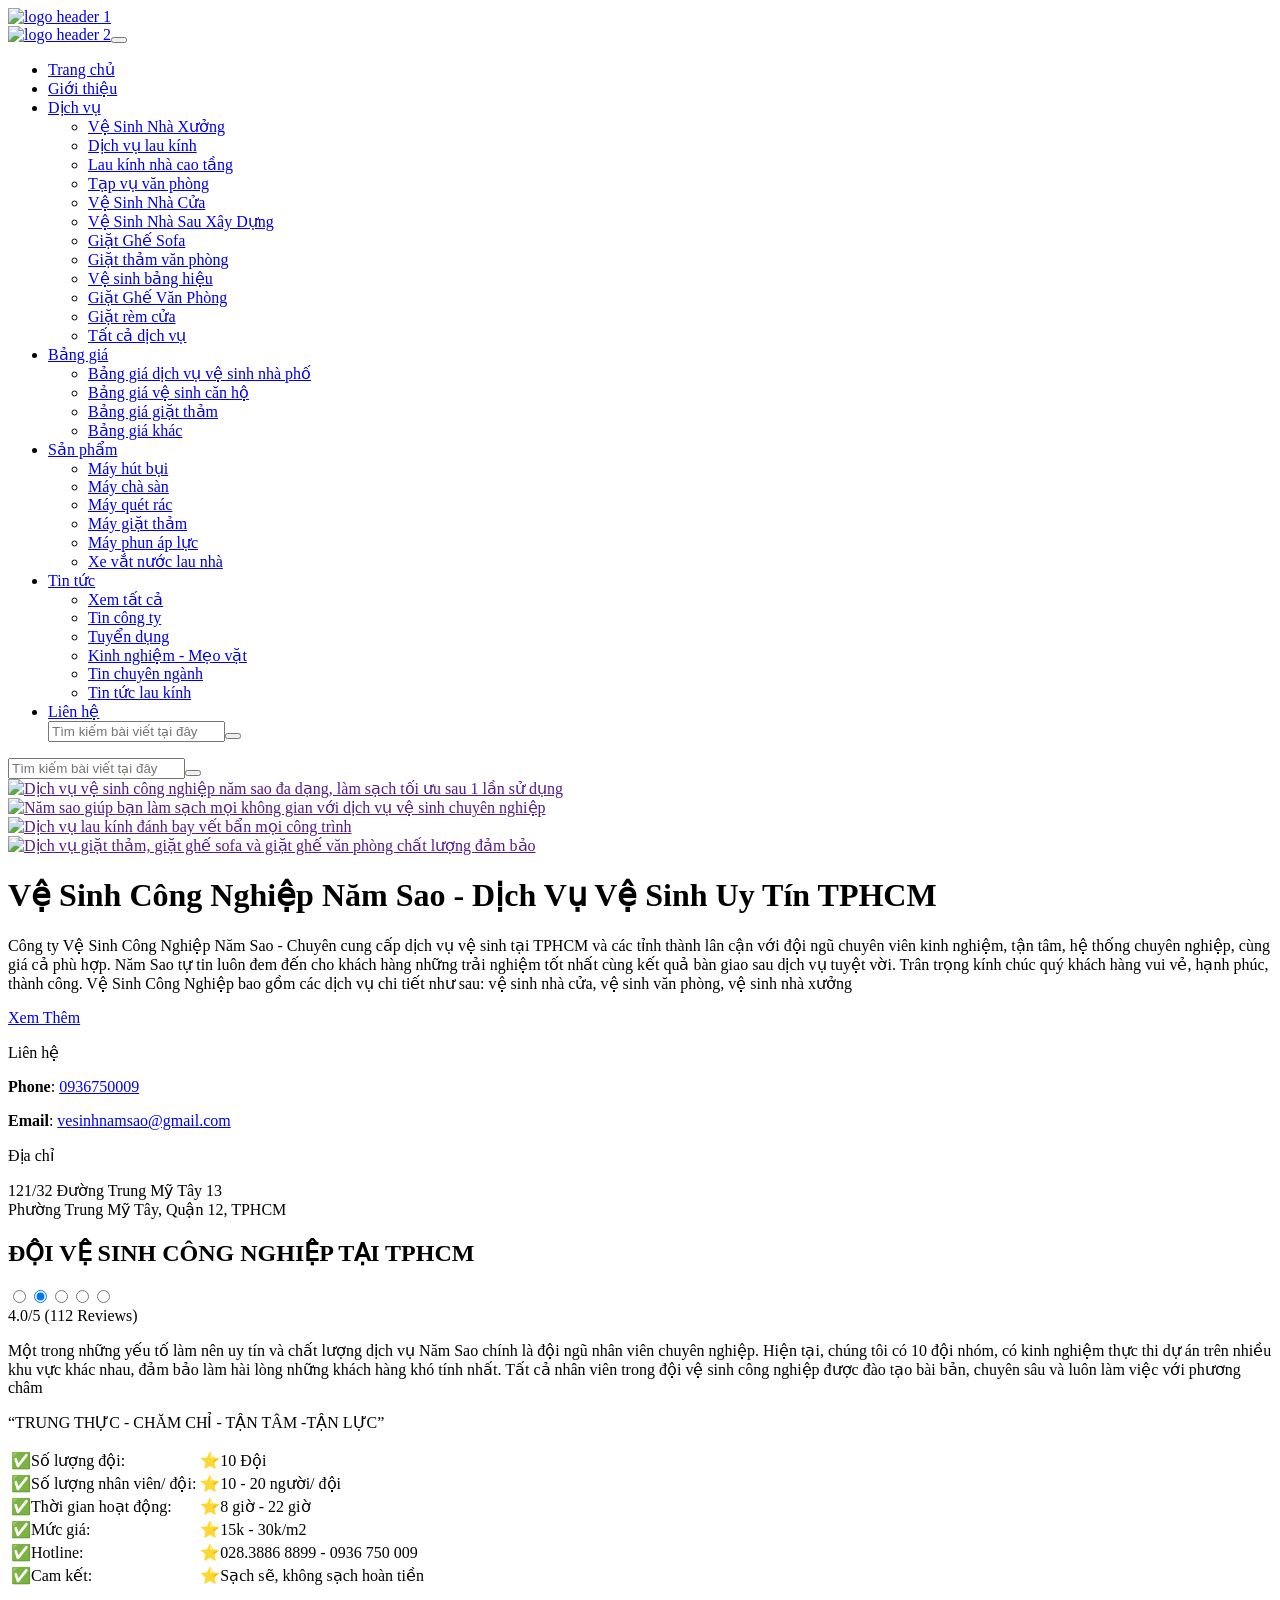
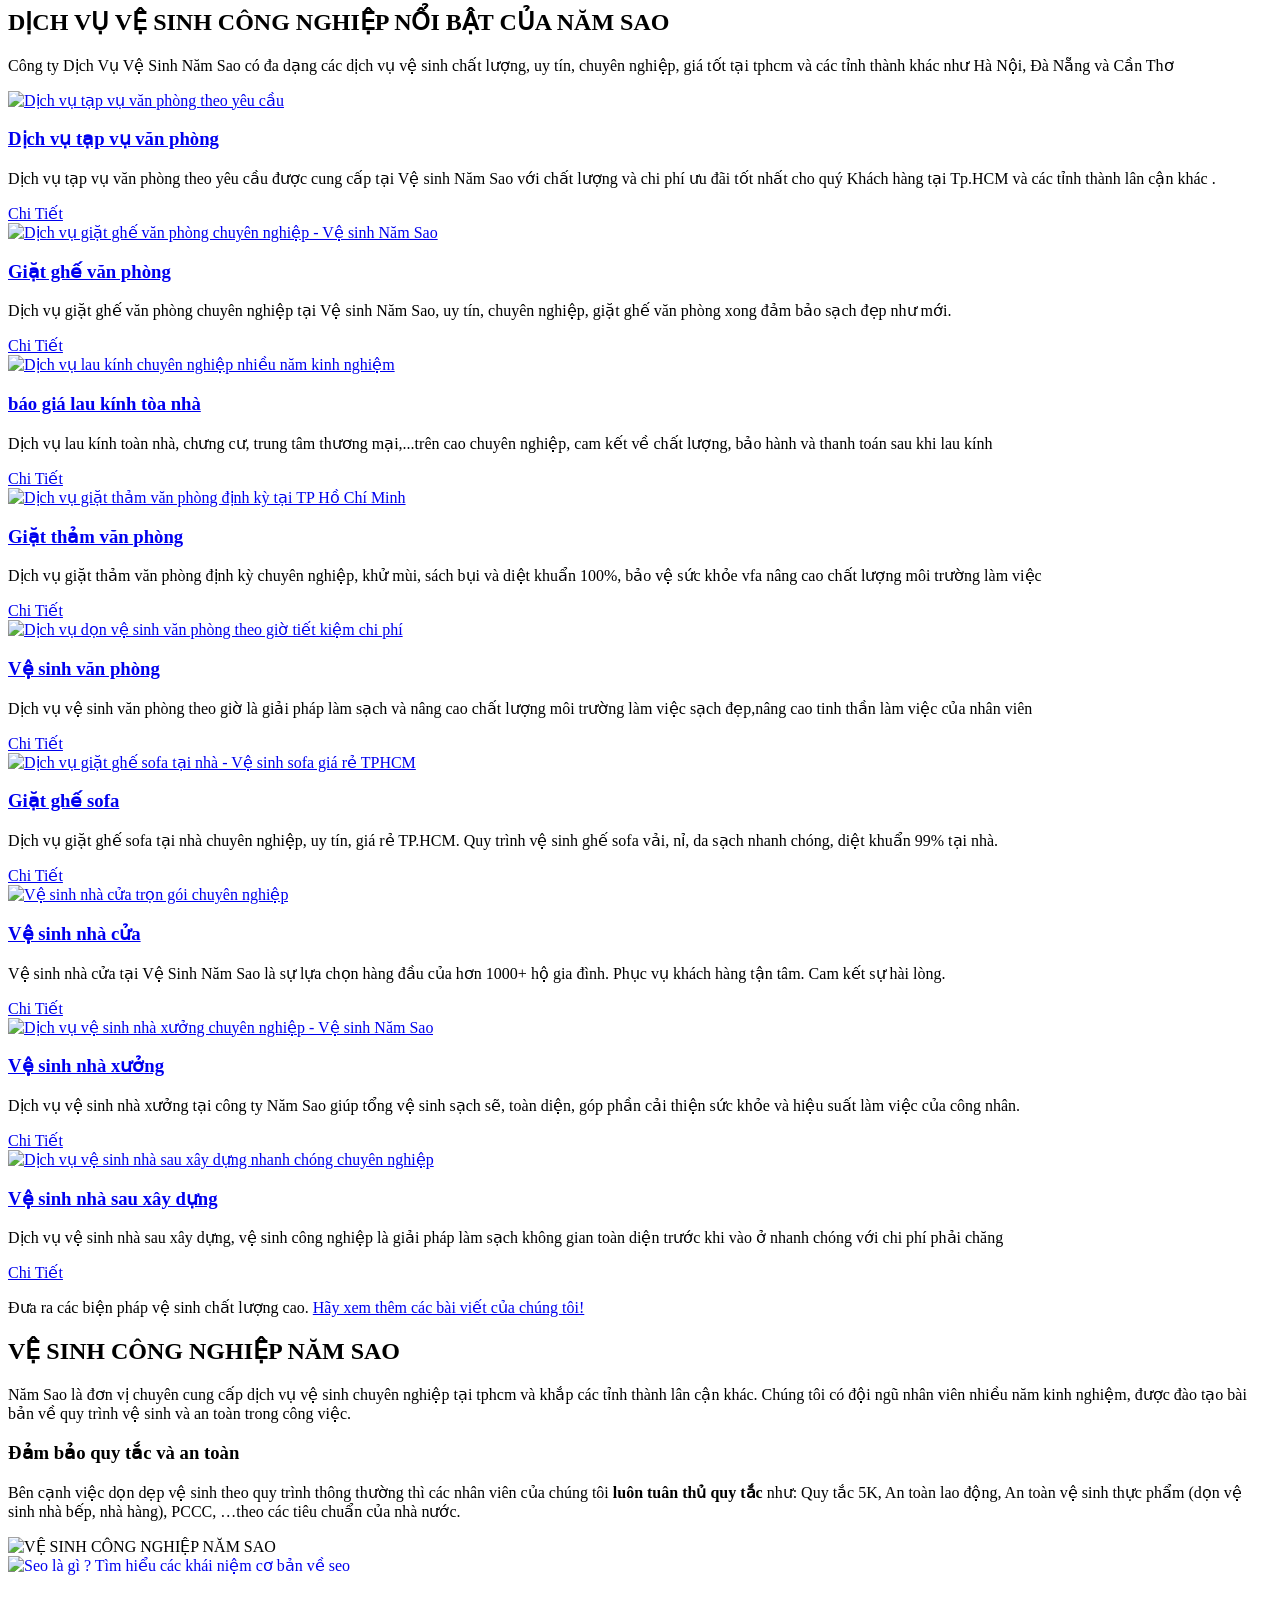
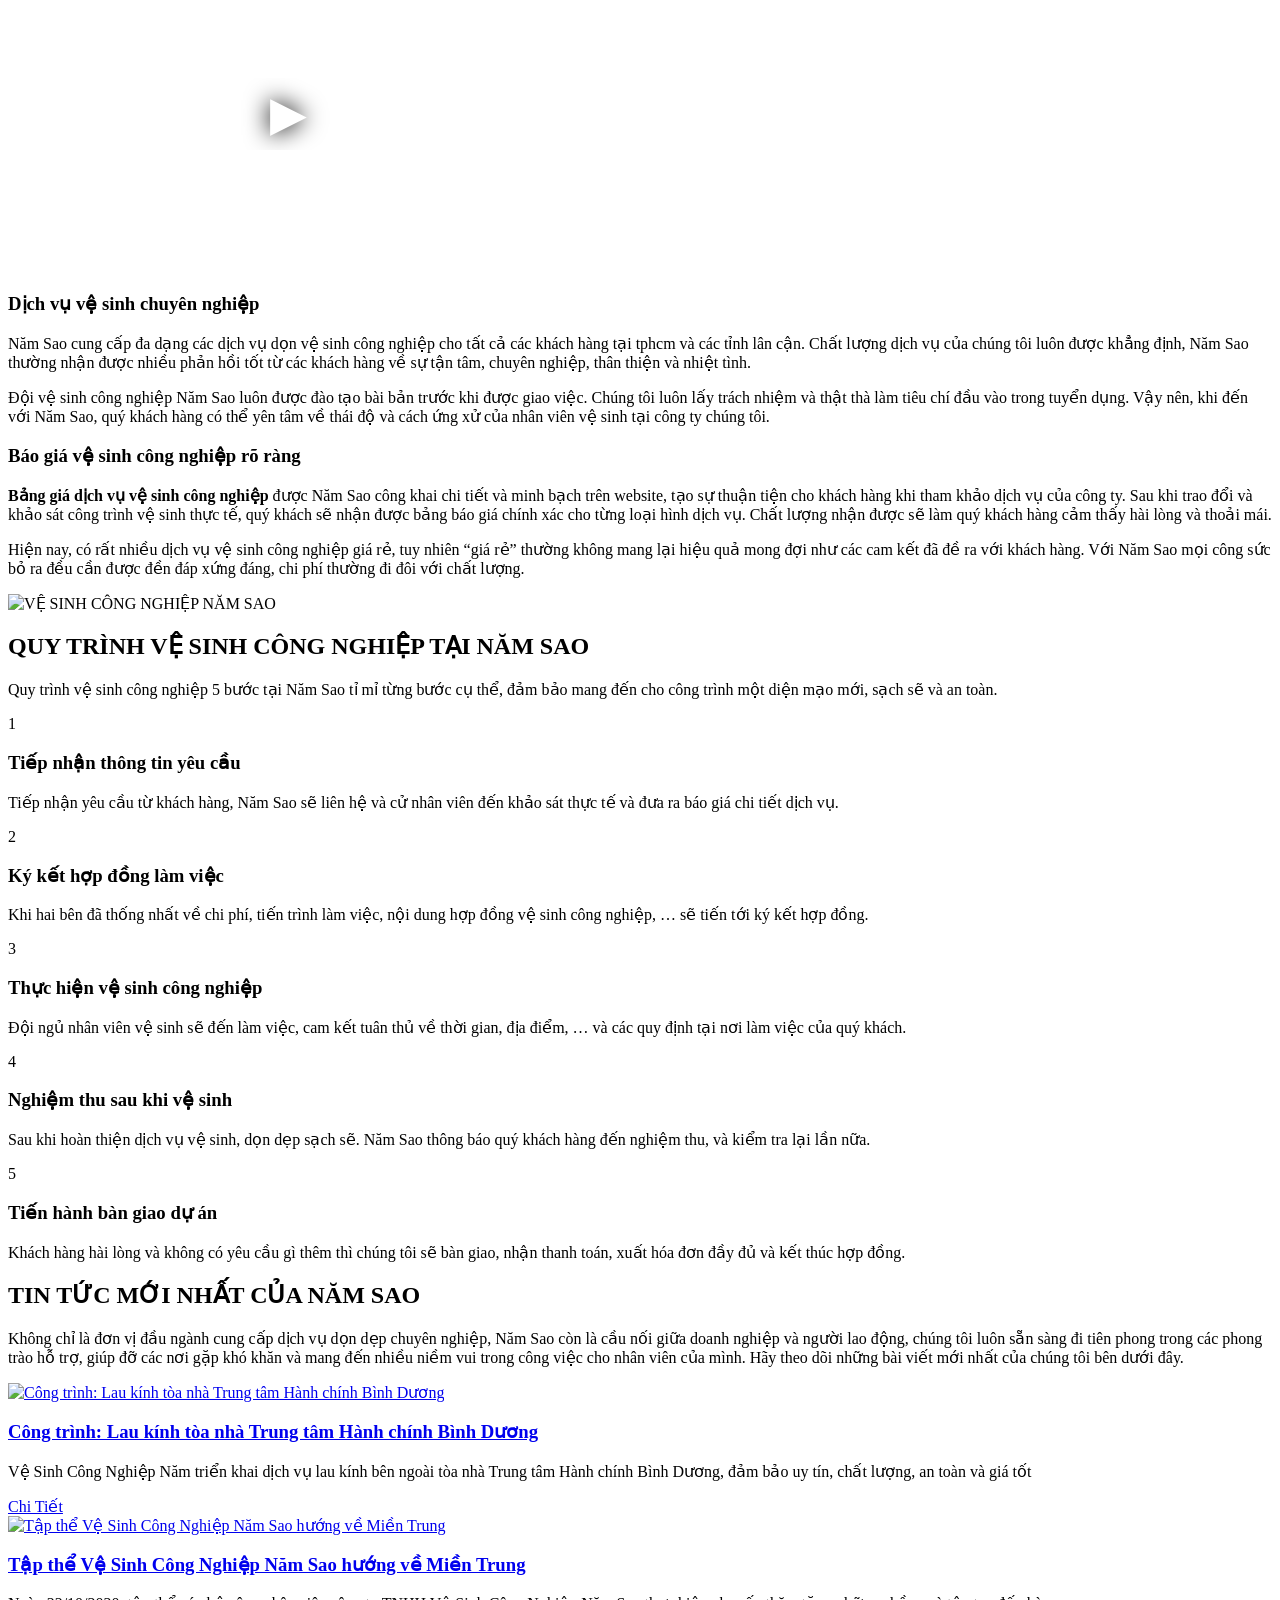
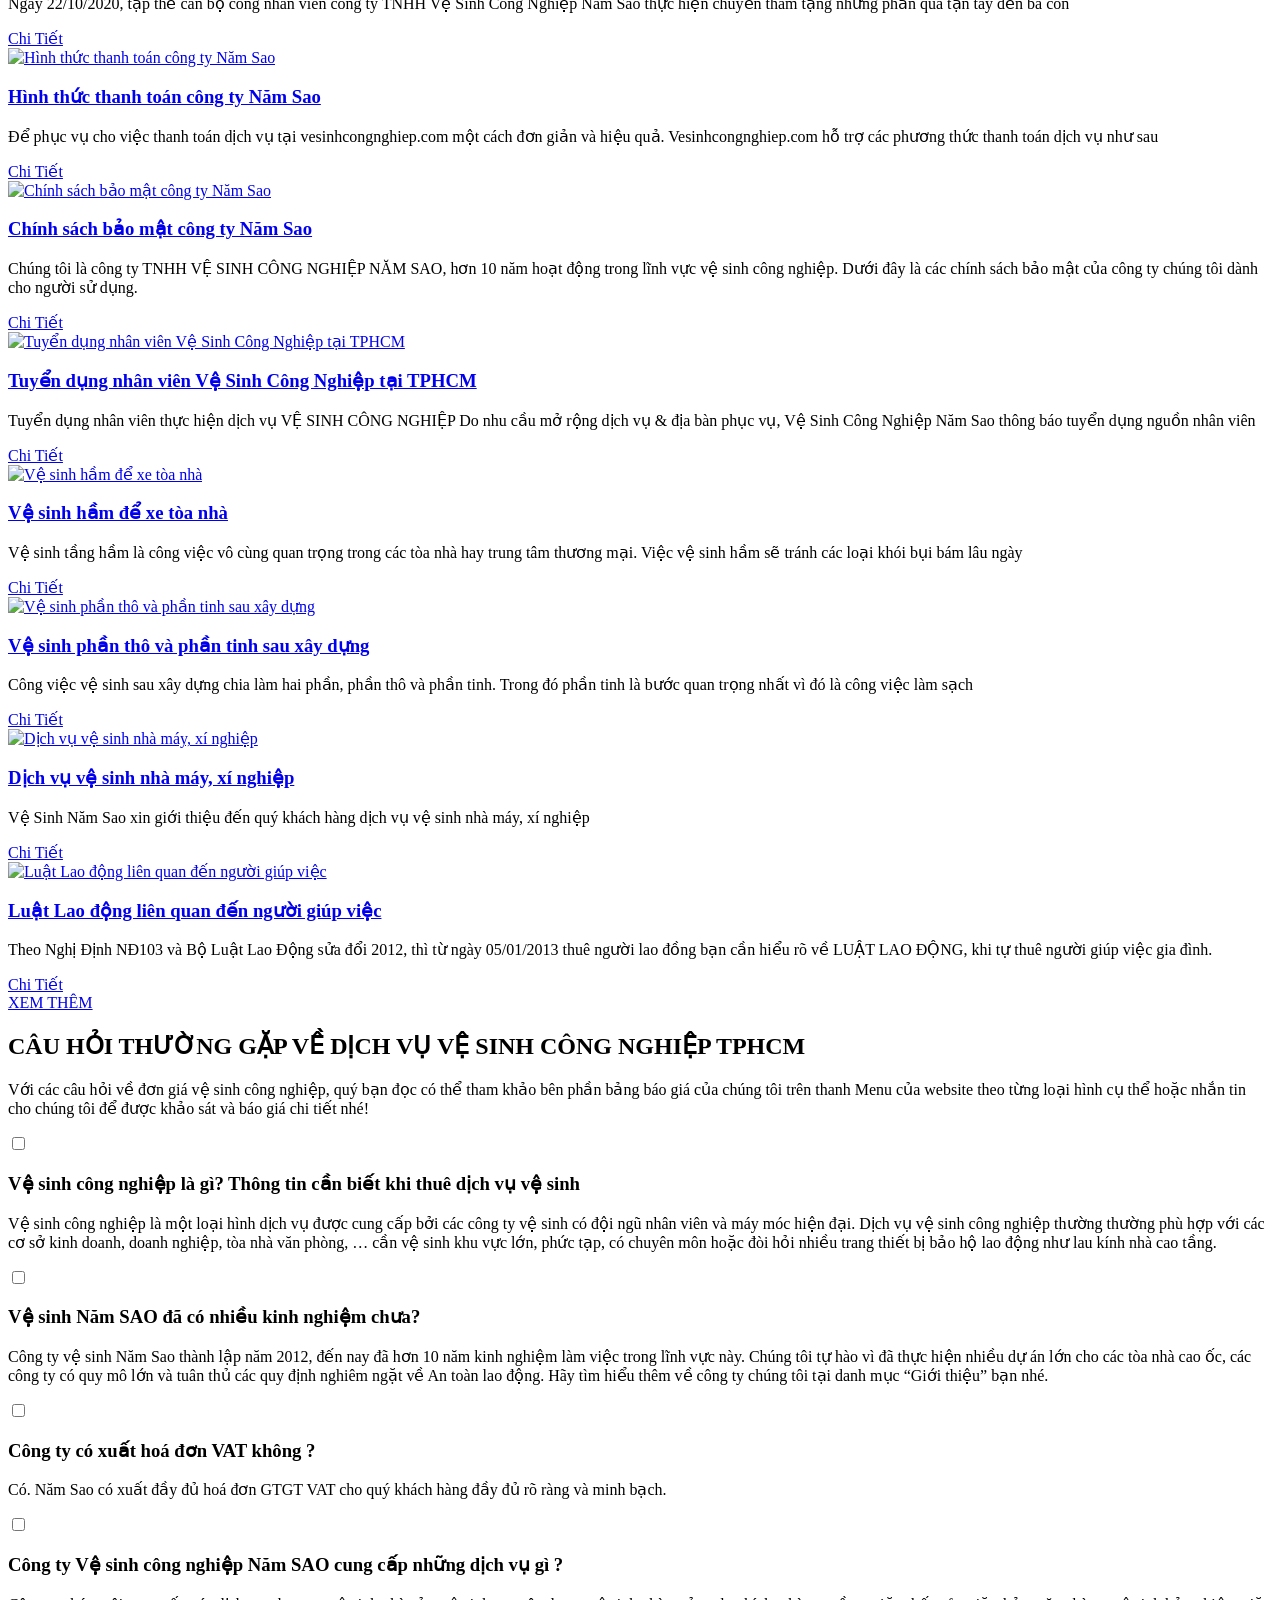
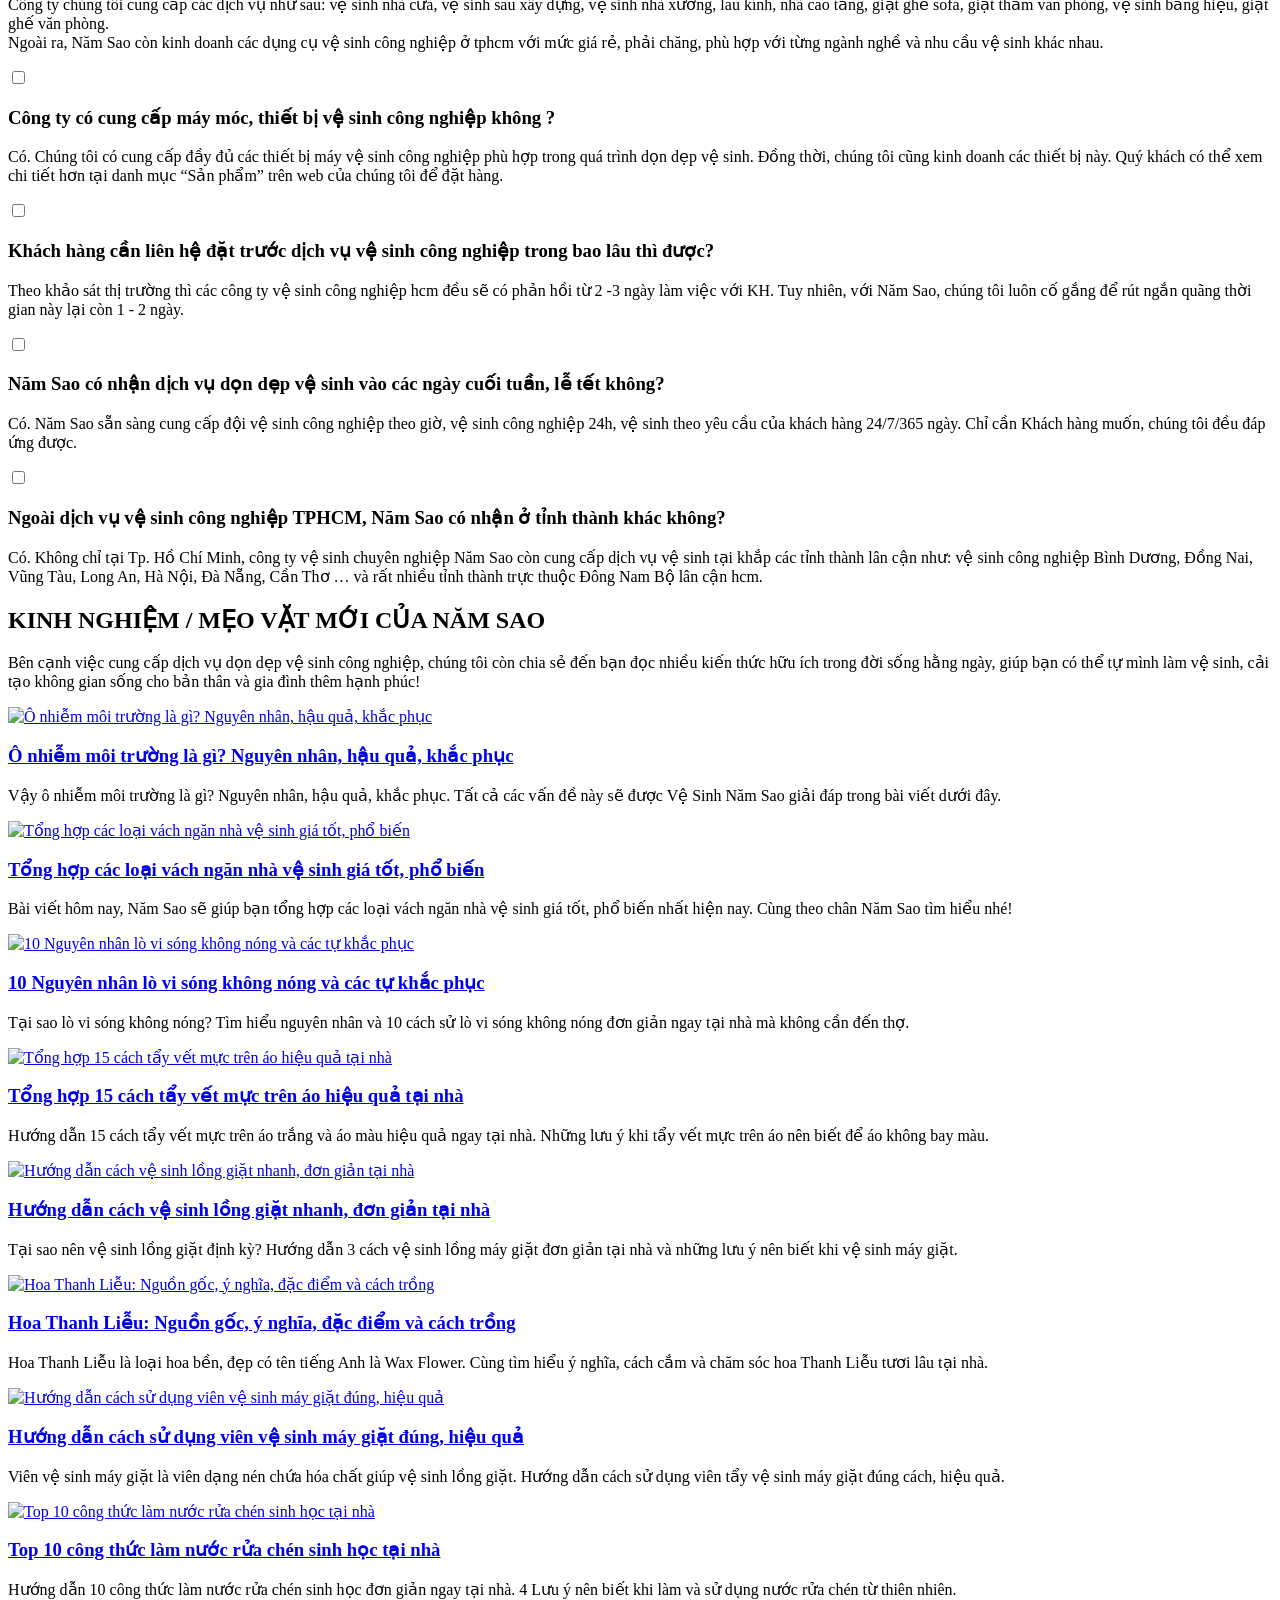
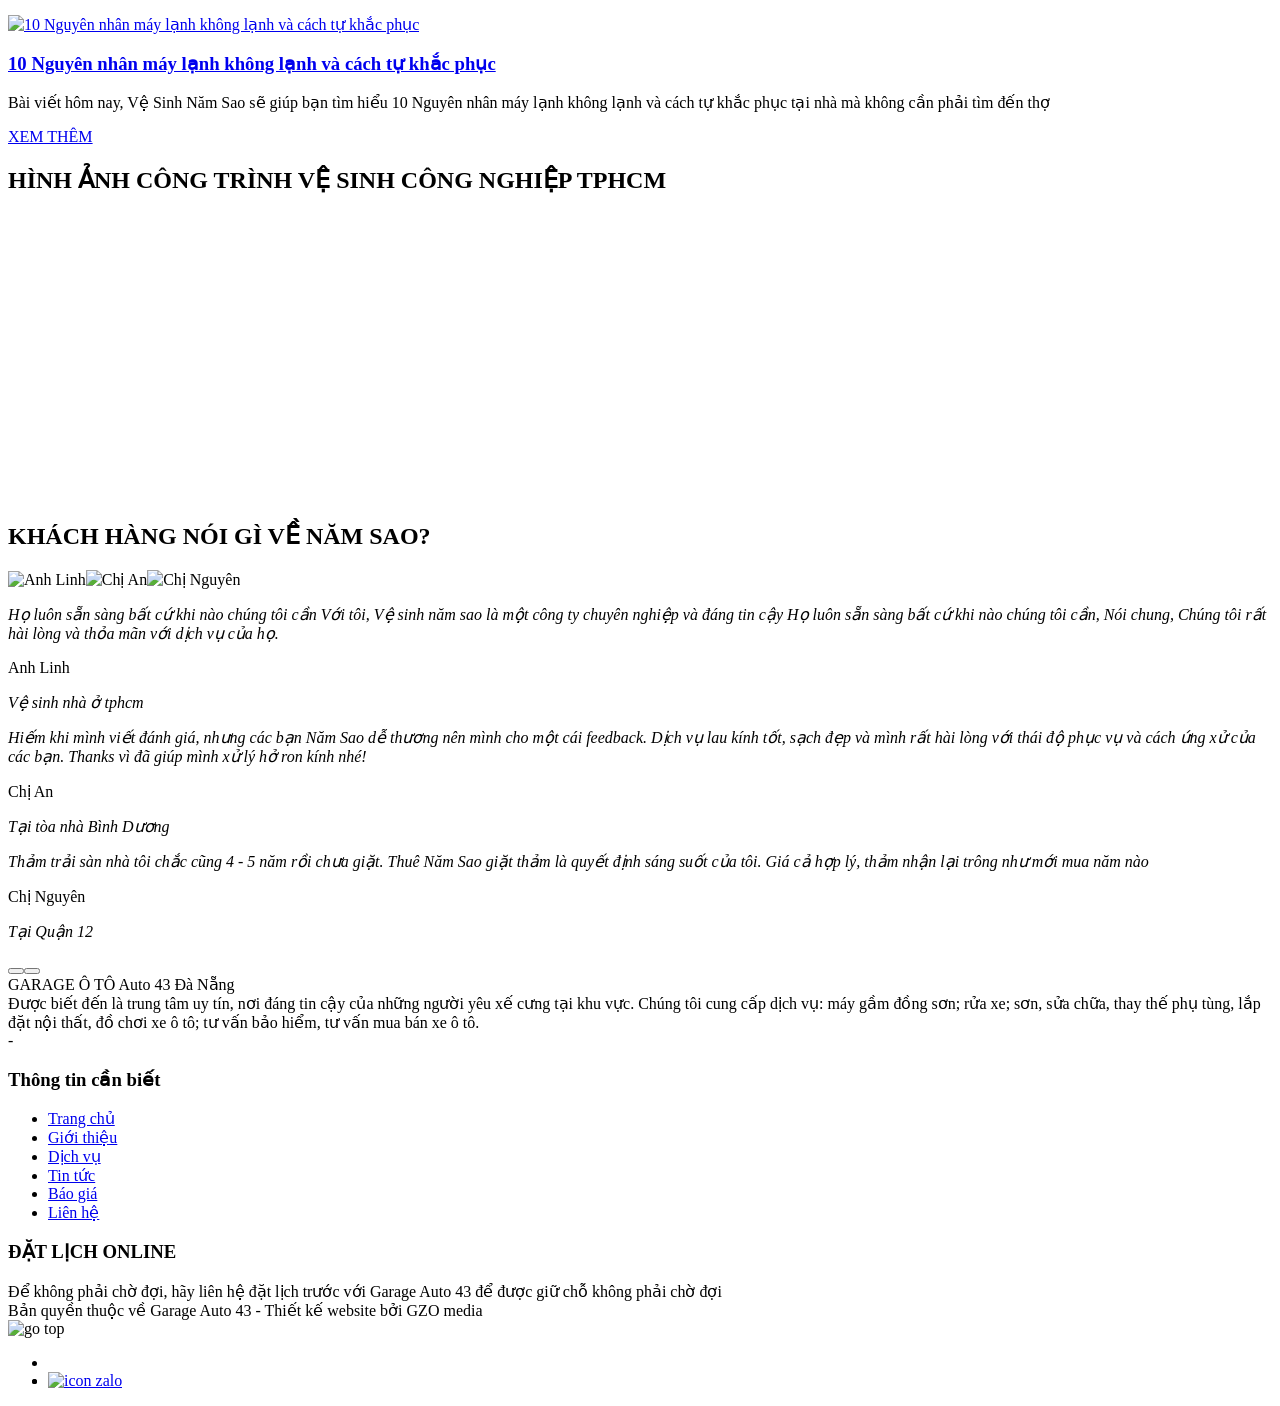
==== index.html @ af7a4d39 "commit" ====
<!DOCTYPE html>
<html xmlns="http://www.w3.org/1999/xhtml" xml:lang="vi-vn" lang="vi-vn">
  <head>
    <meta charset="UTF-8" />
    <title>Vệ Sinh Công Nghiệp Năm Sao - Dịch Vụ Vệ Sinh Uy Tín TPHCM</title>
    <meta http-equiv="X-UA-Compatible" content="IE=edge" />
    <meta
      name="viewport"
      content="width=device-width,initial-scale=1,minimum-scale=1,user-scalable=yes"
    />
    <meta name="author" content="Vệ Sinh Công Nghiệp Năm Sao" />
    <meta
      name="robots"
      content="follow, index, max-snippet:-1, max-video-preview:-1, max-image-preview:large"
    />
    <meta http-equiv="Content-Language" content="vi" />
    <meta
      name="title"
      content="Vệ Sinh Công Nghiệp Năm Sao - Dịch Vụ Vệ Sinh Uy Tín TPHCM"
    />
    <meta
      name="description"
      content="Cung cấp dịch vụ vệ sinh công nghiệp TPHCM. Đến với Năm Sao không chỉ có quy trình dịch vụ 5 bước chuyên nghiệp, giá tốt mà còn được phục vụ tận tâm 24/7."
    />
    <meta
      name="keyword"
      content="vệ sinh công nghiệp,vệ sinh nhà,vệ sinh nhà sau xây dựng,giặt thảm văn phòng,lau kính"
    />
    <meta property="og:locale" content="vi_VN" />
    <meta property="og:url" content="http://localhost:5500/" />
    <meta property="og:type" content="article" />
    <meta
      property="og:title"
      content="Vệ Sinh Công Nghiệp Năm Sao - Dịch Vụ Vệ Sinh Uy Tín TPHCM"
    />
    <meta
      property="og:image"
      content="http://localhost:5500/uploads/files/2020/12/24/vscn-nam-sao-og.jpg"
    />
    <meta
      property="og:image:alt"
      content="Vệ Sinh Công Nghiệp Năm Sao - Dịch Vụ Vệ Sinh Uy Tín TPHCM"
    />
    <meta
      property="og:site_name"
      content="Công Ty TNHH Vệ Sinh Công Nghiệp Năm Sao"
    />
    <meta
      property="og:description"
      content="Cung cấp dịch vụ vệ sinh công nghiệp TPHCM. Đến với Năm Sao không chỉ có quy trình dịch vụ 5 bước chuyên nghiệp, giá tốt mà còn được phục vụ tận tâm 24/7."
    />
    <meta property="fb:app_id" content="1983883078562422" />
    <meta property="fb:page_id" content="2154291581254934" />
    <meta property="og:image:width" content="304" />
    <meta property="og:image:height" content="500" />
    <script type="text/javascript">
      window.mod_pagespeed_start = Number(new Date());
    </script>
    <link rel="canonical" href="http://localhost:5500/" />
    <link rel="amphtml" href="http://localhost:5500/amp" />
    <meta name="twitter:card" content="summary_large_image" />
    <meta
      name="twitter:title"
      content="Vệ Sinh Công Nghiệp Năm Sao - Dịch Vụ Vệ Sinh Uy Tín TPHCM"
    />
    <meta
      name="twitter:description"
      content="Cung cấp dịch vụ vệ sinh công nghiệp TPHCM. Đến với Năm Sao không chỉ có quy trình dịch vụ 5 bước chuyên nghiệp, giá tốt mà còn được phục vụ tận tâm 24/7."
    />
    <meta
      name="twitter:image"
      content="http://localhost:5500/uploads/files/2020/12/24/vscn-nam-sao-og.jpg"
    />
    <meta
      name="bingbot"
      content="index, follow, max-snippet:-1, max-image-preview:large, max-video-preview:-1"
    />
    <meta
      name="google-site-verification"
      content="b9yJYxAIiaESFgPhOkuyjqx79hEbRTpSYWQ3B9Zr-QE"
    />
    <meta
      name="dmca-site-verification"
      content="bEM1Vm9Cckg0a3JnQ3RBTU5KMHN2SGRNUlRKQk1pWFlodEhqTEhka0pIaz01"
    />
    <!--[if lt IE 9
      ]><script src="https://oss.maxcdn.com/libs/html5shiv/3.7.0/html5shiv.js"></script>
      <script src="https://oss.maxcdn.com/libs/respond.js/1.3.0/respond.min.js"></script
    ><![endif]-->
    <link
      rel="stylesheet"
      href="http://localhost:5500/cache/assets/home.min.css"
      data-render="LPTech.Asia"
    />
    <link
      rel="stylesheet"
      href="http://localhost:5500/cache/assets/styles.min.css"
      data-render="LPTech.Asia"
    />
    <script>
      (function (w, d, s, l, i) {
        w[l] = w[l] || [];
        w[l].push({
          "gtm.start": new Date().getTime(),
          event: "gtm.js",
        });
        var f = d.getElementsByTagName(s)[0],
          j = d.createElement(s),
          dl = l != "dataLayer" ? "&l=" + l : "";
        j.async = true;
        j.src = "https://www.googletagmanager.com/gtm.js?id=" + i + dl;
        f.parentNode.insertBefore(j, f);
      })(window, document, "script", "dataLayer", "GTM-5Z88QBW");
    </script>
    <script
      async
      src="https://www.googletagmanager.com/gtag/js?id=AW-989700510"
    ></script>
    <script>
      window.dataLayer = window.dataLayer || [];

      function gtag() {
        dataLayer.push(arguments);
      }
      gtag("js", new Date());
      gtag("config", "AW-989700510");
      gtag("event", "conversion", {
        send_to: "AW-989700510/vFBVCMKakocBEJ7D9tcD",
      });
    </script>
    <link
      rel="apple-touch-icon"
      sizes="57x57"
      href="http://localhost:5500/themes/vscn-2020/assets/fav-icon/apple-icon-57x57.png"
    />
    <link
      rel="apple-touch-icon"
      sizes="60x60"
      href="http://localhost:5500/themes/vscn-2020/assets/fav-icon/apple-icon-60x60.png"
    />
    <link
      rel="apple-touch-icon"
      sizes="72x72"
      href="http://localhost:5500/themes/vscn-2020/assets/fav-icon/apple-icon-72x72.png"
    />
    <link
      rel="apple-touch-icon"
      sizes="76x76"
      href="http://localhost:5500/themes/vscn-2020/assets/fav-icon/apple-icon-76x76.png"
    />
    <link
      rel="apple-touch-icon"
      sizes="114x114"
      href="http://localhost:5500/themes/vscn-2020/assets/fav-icon/apple-icon-114x114.png"
    />
    <link
      rel="apple-touch-icon"
      sizes="120x120"
      href="http://localhost:5500/themes/vscn-2020/assets/fav-icon/apple-icon-120x120.png"
    />
    <link
      rel="apple-touch-icon"
      sizes="144x144"
      href="http://localhost:5500/themes/vscn-2020/assets/fav-icon/apple-icon-144x144.png"
    />
    <link
      rel="apple-touch-icon"
      sizes="152x152"
      href="http://localhost:5500/themes/vscn-2020/assets/fav-icon/apple-icon-152x152.png"
    />
    <link
      rel="apple-touch-icon"
      sizes="180x180"
      href="http://localhost:5500/themes/vscn-2020/assets/fav-icon/apple-icon-180x180.png"
    />
    <link
      rel="icon"
      type="image/png"
      sizes="192x192"
      href="http://localhost:5500/themes/vscn-2020/assets/fav-icon/android-icon-192x192.png"
    />
    <link
      rel="icon"
      type="image/png"
      sizes="32x32"
      href="http://localhost:5500/themes/vscn-2020/assets/fav-icon/favicon-32x32.png"
    />
    <link
      rel="icon"
      type="image/png"
      sizes="96x96"
      href="http://localhost:5500/themes/vscn-2020/assets/fav-icon/favicon-96x96.png"
    />
    <link
      rel="icon"
      type="image/png"
      sizes="16x16"
      href="http://localhost:5500/themes/vscn-2020/assets/fav-icon/favicon-16x16.png"
    />
    <link
      rel="manifest"
      href="http://localhost:5500/themes/vscn-2020/assets/fav-icon/manifest.json"
    />
    <meta name="msapplication-TileColor" content="#ffffff" />
    <meta
      name="msapplication-TileImage"
      content="http://localhost:5500/themes/vscn-2020/assets/fav-icon/ms-icon-144x144.png"
    />
    <meta name="theme-color" content="#ffffff" />
    <link rel="dns-prefetch" href="//www.youtube.com" />
    <script type="text/javascript" data-pagespeed-no-defer>
      (function () {
        function f(a, b, d) {
          if (a.addEventListener) a.addEventListener(b, d, !1);
          else if (a.attachEvent) a.attachEvent("on" + b, d);
          else {
            var c = a["on" + b];
            a["on" + b] = function () {
              d.call(this);
              c && c.call(this);
            };
          }
        }
        window.pagespeed = window.pagespeed || {};
        var g = window.pagespeed;

        function k(a) {
          this.g = [];
          this.f = 0;
          this.h = !1;
          this.j = a;
          this.i = null;
          this.l = 0;
          this.b = !1;
          this.a = 0;
        }

        function l(a, b) {
          var d = b.getAttribute("data-pagespeed-lazy-position");
          if (d) return parseInt(d, 0);
          var d = b.offsetTop,
            c = b.offsetParent;
          c && (d += l(a, c));
          d = Math.max(d, 0);
          b.setAttribute("data-pagespeed-lazy-position", d);
          return d;
        }

        function m(a, b) {
          var d, c, e;
          if (!a.b && (0 == b.offsetHeight || 0 == b.offsetWidth)) return !1;
          a: if (b.currentStyle) c = b.currentStyle.position;
          else {
            if (
              document.defaultView &&
              document.defaultView.getComputedStyle &&
              (c = document.defaultView.getComputedStyle(b, null))
            ) {
              c = c.getPropertyValue("position");
              break a;
            }
            c = b.style && b.style.position ? b.style.position : "";
          }
          if ("relative" == c) return !0;
          e = 0;
          "number" == typeof window.pageYOffset
            ? (e = window.pageYOffset)
            : document.body && document.body.scrollTop
            ? (e = document.body.scrollTop)
            : document.documentElement &&
              document.documentElement.scrollTop &&
              (e = document.documentElement.scrollTop);
          d =
            window.innerHeight ||
            document.documentElement.clientHeight ||
            document.body.clientHeight;
          c = e;
          e += d;
          var h = b.getBoundingClientRect();
          h
            ? ((e = h.top - d), (c = h.bottom))
            : ((h = l(a, b)),
              (d = h + b.offsetHeight),
              (e = h - e),
              (c = d - c));
          return e <= a.f && 0 <= c + a.f;
        }
        k.prototype.m = function (a) {
          p(a);
          var b = this;
          window.setTimeout(function () {
            var d = a.getAttribute("data-pagespeed-lazy-src");
            if (d)
              if ((b.h || m(b, a)) && -1 != a.src.indexOf(b.j)) {
                var c = a.parentNode,
                  e = a.nextSibling;
                c && c.removeChild(a);
                a.c && (a.getAttribute = a.c);
                a.removeAttribute("onload");
                a.tagName &&
                  "IMG" == a.tagName &&
                  g.CriticalImages &&
                  f(a, "load", function () {
                    g.CriticalImages.checkImageForCriticality(this);
                    b.b &&
                      (b.a--, b.a || g.CriticalImages.checkCriticalImages());
                  });
                a.removeAttribute("data-pagespeed-lazy-src");
                a.removeAttribute("data-pagespeed-lazy-replaced-functions");
                c && c.insertBefore(a, e);
                if ((c = a.getAttribute("data-pagespeed-lazy-srcset")))
                  (a.srcset = c),
                    a.removeAttribute("data-pagespeed-lazy-srcset");
                a.src = d;
              } else b.g.push(a);
          }, 0);
        };
        k.prototype.loadIfVisibleAndMaybeBeacon = k.prototype.m;
        k.prototype.s = function () {
          this.h = !0;
          q(this);
        };
        k.prototype.loadAllImages = k.prototype.s;

        function q(a) {
          var b = a.g,
            d = b.length;
          a.g = [];
          for (var c = 0; c < d; ++c) a.m(b[c]);
        }

        function t(a, b) {
          return a.a ? null != a.a(b) : null != a.getAttribute(b);
        }
        k.prototype.u = function () {
          for (
            var a = document.getElementsByTagName("img"), b = 0, d;
            (d = a[b]);
            b++
          )
            t(d, "data-pagespeed-lazy-src") && p(d);
        };
        k.prototype.overrideAttributeFunctions = k.prototype.u;

        function p(a) {
          t(a, "data-pagespeed-lazy-replaced-functions") ||
            ((a.c = a.getAttribute),
            (a.getAttribute = function (a) {
              "src" == a.toLowerCase() &&
                t(this, "data-pagespeed-lazy-src") &&
                (a = "data-pagespeed-lazy-src");
              return this.c(a);
            }),
            a.setAttribute("data-pagespeed-lazy-replaced-functions", "1"));
        }
        g.o = function (a, b) {
          function d() {
            if (!((c.b && a) || c.i)) {
              var b = 200;
              200 < new Date().getTime() - c.l && (b = 0);
              c.i = window.setTimeout(function () {
                c.l = new Date().getTime();
                q(c);
                c.i = null;
              }, b);
            }
          }
          var c = new k(b);
          g.lazyLoadImages = c;
          f(window, "load", function () {
            c.b = !0;
            c.h = a;
            c.f = 200;
            if (g.CriticalImages) {
              for (
                var b = 0, d = document.getElementsByTagName("img"), r = 0, n;
                (n = d[r]);
                r++
              )
                -1 != n.src.indexOf(c.j) &&
                  t(n, "data-pagespeed-lazy-src") &&
                  b++;
              c.a = b;
              c.a || g.CriticalImages.checkCriticalImages();
            }
            q(c);
          });
          b.indexOf("data") && (new Image().src = b);
          f(window, "scroll", d);
          f(window, "resize", d);
        };
        g.lazyLoadInit = g.o;
      })();

      pagespeed.lazyLoadInit(true, "/pagespeed_static/1.JiBnMqyl6S.gif");
    </script>
  </head>

  <body>
    <header>
      <div class="sticky-top head">
        <div class="container container-sm container-lg">
          <div class="row">
            <div class="d-none d-lg-block col-md-2 col-lg-2">
              <div class="logo_web">
                <a href="http://localhost:5500/"
                  ><img
                    src="http://localhost:5500/./uploads/files/2020/09/06/vesinhcongnghiep-logo.png"
                    alt="logo header 1"
                /></a>
              </div>
            </div>
            <div class="col-lg-8 col-lg-8 px-lg-0">
              <div class="menu_main">
                <nav class="navbar navbar-expand-lg navbar-dark p-lg-0">
                  <a
                    class="d-lg-none"
                    href="http://localhost:5500/"
                    style="width: 25%"
                    ><img
                      src="http://localhost:5500/./uploads/files/2020/09/06/vesinhcongnghiep-logo.png"
                      alt="logo header 2" /></a
                  ><button
                    class="navbar-toggler"
                    type="button"
                    data-toggle="collapse"
                    data-target="#collapsibleNavbar"
                  >
                    <span class="navbar-toggler-icon"></span>
                  </button>
                  <div class="collapse navbar-collapse" id="collapsibleNavbar">
                    <ul class="nav navbar-nav headMenu">
                      <li class="active nav-item menu_item">
                        <a
                          class="nav-link sub-link"
                          data-toggle=""
                          href="http://localhost:5500/"
                          title="Trang chủ"
                          >Trang chủ</a
                        >
                      </li>
                      <li class="nav-item menu_item">
                        <a
                          class="nav-link sub-link"
                          data-toggle=""
                          href="http://localhost:5500/gioi-thieu/ve-sinh-cong-nghiep-nam-sao.html"
                          title="Giới thiệu"
                          >Giới thiệu</a
                        >
                      </li>
                      <li class="nav-item dropdown menu_item">
                        <a
                          class="dropdown-item dropdown-toggle nav-link"
                          data-toggle="dropdown"
                          href="http://localhost:5500/dich-vu"
                          title="Dịch vụ"
                          >Dịch vụ</a
                        >
                        <ul class="nav dropdown-menu hide">
                          <li class="nav-item menu_item">
                            <a
                              class="nav-link sub-link"
                              data-toggle=""
                              href="http://localhost:5500/tin-tuc/quy-trinh-ve-sinh-nha-xuong-chuan-gmp.html"
                              title="Vệ Sinh Nhà Xưởng"
                              >Vệ Sinh Nhà Xưởng</a
                            >
                          </li>
                          <li class="nav-item menu_item">
                            <a
                              class="nav-link sub-link"
                              data-toggle=""
                              href="http://localhost:5500/dich-vu/lau-kinh-chuyen-nghiep-nhieu-nam-kinh-nghiem.html"
                              title="Dịch vụ lau kính"
                              >Dịch vụ lau kính</a
                            >
                          </li>
                          <li class="nav-item menu_item">
                            <a
                              class="nav-link sub-link"
                              data-toggle=""
                              href="http://localhost:5500/dich-vu/dich-vu-lau-kinh-nha-cao-tang-chuyen-nghiep-gia-tiet-kiem"
                              title="Lau kính nhà cao tầng"
                              >Lau kính nhà cao tầng</a
                            >
                          </li>
                          <li class="nav-item menu_item">
                            <a
                              class="nav-link sub-link"
                              data-toggle=""
                              href="http://localhost:5500/dich-vu/dich-vu-tap-vu-van-phong.html"
                              title="Tạp vụ văn phòng"
                              >Tạp vụ văn phòng</a
                            >
                          </li>
                          <li class="nav-item menu_item">
                            <a
                              class="nav-link sub-link"
                              data-toggle=""
                              href="http://localhost:5500/dich-vu/ve-sinh-nha-cua-dich-vu-hoan-hao-cho-gia-dinh-hien-dai.html"
                              title="Vệ Sinh Nhà Cửa"
                              >Vệ Sinh Nhà Cửa</a
                            >
                          </li>
                          <li class="nav-item menu_item">
                            <a
                              class="nav-link sub-link"
                              data-toggle=""
                              href="http://localhost:5500/dich-vu/dich-vu-ve-sinh-nha-o-sau-xay-dung-nhanh-chong-chuyen-nghiep.html"
                              title="Vệ Sinh Nhà Sau Xây Dựng"
                              >Vệ Sinh Nhà Sau Xây Dựng</a
                            >
                          </li>
                          <li class="nav-item menu_item">
                            <a
                              class="nav-link sub-link"
                              data-toggle=""
                              href="http://localhost:5500/dich-vu/dich-vu-giat-ghe-sofa-tai-nha.html"
                              title="Giặt Ghế Sofa"
                              >Giặt Ghế Sofa</a
                            >
                          </li>
                          <li class="nav-item menu_item">
                            <a
                              class="nav-link sub-link"
                              data-toggle=""
                              href="http://localhost:5500/dich-vu/giat-tham-van-phong-dinh-ky-tai-tp-ho-chi-minh"
                              title="Giặt thảm văn phòng	"
                              >Giặt thảm văn phòng</a
                            >
                          </li>
                          <li class="nav-item menu_item">
                            <a
                              class="nav-link sub-link"
                              data-toggle=""
                              href="http://localhost:5500/dich-vu/ve-sinh-bang-hieu-chuyen-nghiep.html"
                              title="Vệ sinh bảng hiệu"
                              >Vệ sinh bảng hiệu</a
                            >
                          </li>
                          <li class="nav-item menu_item">
                            <a
                              class="nav-link sub-link"
                              data-toggle=""
                              href="http://localhost:5500/dich-vu/dich-vu-giat-ghe-van-phong-chuyen-nghiep-tai-thanh-pho-ho-chi-minh.html"
                              title="Giặt Ghế Văn Phòng"
                              >Giặt Ghế Văn Phòng</a
                            >
                          </li>
                          <li class="nav-item menu_item">
                            <a
                              class="nav-link sub-link"
                              data-toggle=""
                              href="http://localhost:5500/dich-vu/giat-rem-cua-dich-vu-cho-moi-gia-dinh.html"
                              title="Giặt rèm cửa"
                              >Giặt rèm cửa</a
                            >
                          </li>
                          <li class="nav-item menu_item">
                            <a
                              class="nav-link sub-link"
                              data-toggle=""
                              href="http://localhost:5500/dich-vu.html"
                              title="Tất cả dịch vụ"
                              >Tất cả dịch vụ</a
                            >
                          </li>
                        </ul>
                      </li>
                      <li class="nav-item dropdown menu_item">
                        <a
                          class="dropdown-item dropdown-toggle nav-link"
                          data-toggle="dropdown"
                          href="http://localhost:5500/bang-gia"
                          title="Bảng giá"
                          >Bảng giá</a
                        >
                        <ul class="nav dropdown-menu hide">
                          <li class="nav-item menu_item">
                            <a
                              class="nav-link sub-link"
                              data-toggle=""
                              href="http://localhost:5500/bang-gia/bang-gia-dich-vu-ve-sinh-nha-pho-sau-xay-dung-khu-vuc-tphcm.html"
                              title="Bảng giá dịch vụ vệ sinh nhà phố"
                              >Bảng giá dịch vụ vệ sinh nhà phố</a
                            >
                          </li>
                          <li class="nav-item menu_item">
                            <a
                              class="nav-link sub-link"
                              data-toggle=""
                              href="http://localhost:5500/bang-gia/bang-gia-ve-sinh-can-ho-nha-chung-cu-sau-xay-dung-tai-tphcm.html"
                              title="Bảng giá vệ sinh căn hộ"
                              >Bảng giá vệ sinh căn hộ</a
                            >
                          </li>
                          <li class="nav-item menu_item">
                            <a
                              class="nav-link sub-link"
                              data-toggle=""
                              href="http://localhost:5500/bang-gia/bang-gia-giat-tham-van-phong-tham-khao-nam.html"
                              title="Bảng giá giặt thảm"
                              >Bảng giá giặt thảm</a
                            >
                          </li>
                          <li class="nav-item menu_item">
                            <a
                              class="nav-link sub-link"
                              data-toggle=""
                              href="http://localhost:5500/bang-gia.html"
                              title="Bảng giá khác"
                              >Bảng giá khác</a
                            >
                          </li>
                        </ul>
                      </li>
                      <li class="nav-item dropdown menu_item">
                        <a
                          class="dropdown-item dropdown-toggle nav-link"
                          data-toggle="dropdown"
                          href="http://localhost:5500/san-pham"
                          title="Sản phẩm"
                          >Sản phẩm</a
                        >
                        <ul class="nav dropdown-menu hide">
                          <li class="nav-item menu_item">
                            <a
                              class="nav-link sub-link"
                              data-toggle=""
                              href="http://localhost:5500/may-hut-bui.html"
                              title="Máy hút bụi"
                              >Máy hút bụi</a
                            >
                          </li>
                          <li class="nav-item menu_item">
                            <a
                              class="nav-link sub-link"
                              data-toggle=""
                              href="http://localhost:5500/may-cha-san.html"
                              title="Máy chà sàn"
                              >Máy chà sàn</a
                            >
                          </li>
                          <li class="nav-item menu_item">
                            <a
                              class="nav-link sub-link"
                              data-toggle=""
                              href="http://localhost:5500/may-quet-rac.html"
                              title="Máy quét rác"
                              >Máy quét rác</a
                            >
                          </li>
                          <li class="nav-item menu_item">
                            <a
                              class="nav-link sub-link"
                              data-toggle=""
                              href="http://localhost:5500/may-giat-tham"
                              title="Máy giặt thảm"
                              >Máy giặt thảm</a
                            >
                          </li>
                          <li class="nav-item menu_item">
                            <a
                              class="nav-link sub-link"
                              data-toggle=""
                              href="http://localhost:5500/may-phun-ap-luc.html"
                              title="Máy phun áp lực"
                              >Máy phun áp lực</a
                            >
                          </li>
                          <li class="nav-item menu_item">
                            <a
                              class="nav-link sub-link"
                              data-toggle=""
                              href="http://localhost:5500/xe-vat-nuoc-lau-nha.html"
                              title="Xe vắt nước lau nhà"
                              >Xe vắt nước lau nhà</a
                            >
                          </li>
                        </ul>
                      </li>
                      <li class="nav-item dropdown menu_item">
                        <a
                          class="dropdown-item dropdown-toggle nav-link"
                          data-toggle="dropdown"
                          href="http://localhost:5500/tin-tuc.html"
                          title="Tin tức"
                          >Tin tức</a
                        >
                        <ul class="nav dropdown-menu hide">
                          <li class="nav-item menu_item">
                            <a
                              class="nav-link sub-link"
                              data-toggle=""
                              href="http://localhost:5500/tin-tuc.html"
                              title="Xem tất cả"
                              >Xem tất cả</a
                            >
                          </li>
                          <li class="nav-item menu_item">
                            <a
                              class="nav-link sub-link"
                              data-toggle=""
                              href="http://localhost:5500/tin-cong-ty.html"
                              title="Tin công ty"
                              >Tin công ty</a
                            >
                          </li>
                          <li class="nav-item menu_item">
                            <a
                              class="nav-link sub-link"
                              data-toggle=""
                              href="http://localhost:5500/tuyen-dung.html"
                              title="Tuyển dụng"
                              >Tuyển dụng</a
                            >
                          </li>
                          <li class="nav-item menu_item">
                            <a
                              class="nav-link sub-link"
                              data-toggle=""
                              href="http://localhost:5500/kinh-nghiem.html"
                              title="Kinh nghiệm - Mẹo vặt"
                              >Kinh nghiệm - Mẹo vặt</a
                            >
                          </li>
                          <li class="nav-item menu_item">
                            <a
                              class="nav-link sub-link"
                              data-toggle=""
                              href="http://localhost:5500/ve-sinh-cong-nghiep.html"
                              title="Tin chuyên ngành"
                              >Tin chuyên ngành</a
                            >
                          </li>
                          <li class="nav-item menu_item">
                            <a
                              class="nav-link sub-link"
                              data-toggle=""
                              href="http://localhost:5500/tin-lau-kinh.html"
                              title="Tin tức lau kính"
                              >Tin tức lau kính</a
                            >
                          </li>
                        </ul>
                      </li>
                      <li class="nav-item menu_item">
                        <a
                          class="nav-link sub-link"
                          data-toggle=""
                          href="http://localhost:5500/lien-he.html"
                          title="Liên hệ"
                          >Liên hệ</a
                        >
                      </li>
                      <div class="d-lg-none w-100">
                        <form
                          method="post"
                          action="http://localhost:5500/article/search"
                        >
                          <meta
                            itemprop="target"
                            content="http://localhost:5500/article/search/{keyword}"
                          />
                          <div class="tab-input">
                            <input
                              class="form-control"
                              type="text"
                              name="keyword"
                              id="s"
                              placeholder="Tìm kiếm bài viết tại đây"
                              required
                            /><button class="btn">
                              <i class="flaticon-search"></i>
                            </button>
                          </div>
                        </form>
                      </div>
                    </ul>
                  </div>
                </nav>
              </div>
            </div>

            <div class="col-lg-2 d-none d-lg-block pl-0">
              <div class="inforphone justify-content-end">
                <a
                  class="d-flex align-items-center"
                  onclick="return gtag_report_conversion('tel:0936750009');"
                  href="tel:0936750009"
                >
                  <div class="icon_phone call">
                    <i class="flaticon-phone-ringing"></i>
                  </div>
                </a>
                <div class="box-search-article">
                  <div
                    class="d-flex justify-content-center align-items-center btn-search"
                  >
                    <i class="flaticon-search iconShow"></i
                    ><span class="lpticon-cancel"></span>
                  </div>
                  <div class="form-search">
                    <form
                      method="post"
                      action="http://localhost:5500/article/search"
                    >
                      <div class="tab-input">
                        <input
                          class="form-control"
                          type="text"
                          name="keyword"
                          placeholder="Tìm kiếm bài viết tại đây"
                          required
                        /><button class="btn">
                          <i class="flaticon-search"></i>
                        </button>
                      </div>
                    </form>
                  </div>
                </div>
              </div>
            </div>
          </div>
        </div>
      </div>
    </header>
    <main>
      <main class="content-area">
        <div class="carousel slide" data-ride="carousel">
          <div id="banner-home-page" class="owl-carousel owl-theme">
            <div class="item active">
              <a href=""
                ><img
                  class="owl-lazy d-block w-100"
                  data-src="http://localhost:5500/uploads/files/2022/04/28/dich-vu-ve-sinh-cong-nghiep-1.png"
                  alt="Dịch vụ vệ sinh công nghiệp năm sao đa dạng, làm sạch tối ưu sau 1 lần sử dụng"
              /></a>
            </div>
            <div class="item">
              <a href=""
                ><img
                  class="owl-lazy d-block w-100"
                  data-src="http://localhost:5500/uploads/files/2022/04/28/dich-vu-ve-sinh-cong-nghiep-2.png"
                  alt="Năm sao giúp bạn làm sạch mọi không gian với dịch vụ vệ sinh chuyên nghiệp"
              /></a>
            </div>
            <div class="item">
              <a href=""
                ><img
                  class="owl-lazy d-block w-100"
                  data-src="http://localhost:5500/uploads/files/2022/04/28/dich-vu-lau-kinh-3.png"
                  alt="Dịch vụ lau kính đánh bay vết bẩn mọi công trình"
              /></a>
            </div>
            <div class="item">
              <a href=""
                ><img
                  class="owl-lazy d-block w-100"
                  data-src="http://localhost:5500/uploads/files/2022/04/28/dich-vu-giat-ghe-sofa-4.png"
                  alt="Dịch vụ giặt thảm, giặt ghế sofa và giặt ghế văn phòng chất lượng đảm bảo"
              /></a>
            </div>
          </div>
        </div>
        <div class="message-box">
          <div class="container">
            <div class="row">
              <div class="col-lg-7">
                <div class="box-text-top">
                  <h1 class="text-red">
                    Vệ Sinh Công Nghiệp Năm Sao - Dịch Vụ Vệ Sinh Uy Tín TPHCM
                  </h1>
                  <p class="text-intros webkit-box-3">
                    Công ty Vệ Sinh Công Nghiệp Năm Sao - Chuyên cung cấp dịch
                    vụ vệ sinh tại TPHCM và các tỉnh thành lân cận với đội ngũ
                    chuyên viên kinh nghiệm, tận tâm, hệ thống chuyên nghiệp,
                    cùng giá cả phù hợp. Năm Sao tự tin luôn đem đến cho khách
                    hàng những trải nghiệm tốt nhất cùng kết quả bàn giao sau
                    dịch vụ tuyệt vời. Trân trọng kính chúc quý khách hàng vui
                    vẻ, hạnh phúc, thành công. Vệ Sinh Công Nghiệp bao gồm các
                    dịch vụ chi tiết như sau: vệ sinh nhà cửa, vệ sinh văn
                    phòng, vệ sinh nhà xưởng
                  </p>
                  <a
                    href="gioi-thieu/ve-sinh-cong-nghiep-nam-sao"
                    class="d-inline-flex justify-content-between align-items-center button-a"
                    >Xem Thêm
                    <span
                      class="d-inline-flex justify-content-center align-items-center box-icon"
                      ><i class="d-flex lp-arrow-right"></i></span
                  ></a>
                </div>
              </div>
              <div class="col-lg-5">
                <div
                  class="h-100 d-flex flex-column justify-content-center box-contact"
                >
                  <div class="box-item">
                    <p class="text-title text-red">Liên hệ</p>
                    <p class="text ml-0">
                      <b>Phone</b>: <a href="tel:0936750009">0936750009</a>
                    </p>
                    <p class="text ml-0 mb-0">
                      <b>Email</b>:
                      <a href="mailto:vesinhnamsao@gmail.com"
                        >vesinhnamsao@gmail.com</a
                      >
                    </p>
                  </div>
                  <div class="box-line"></div>
                  <div class="box-item">
                    <p class="text-title text-red">Địa chỉ</p>
                    <p class="text ml-0 mb-0">
                      121/32 Đường Trung Mỹ Tây 13 <br />
                      Phường Trung Mỹ Tây, Quận 12, TPHCM
                    </p>
                  </div>
                </div>
              </div>
            </div>
          </div>
        </div>
        <section class="section-my-team">
          <div class="container">
            <div class="text-center box-text">
              <h2 class="text-red">ĐỘI VỆ SINH CÔNG NGHIỆP TẠI TPHCM</h2>
              <div
                class="reaction justify-content-center"
                itemscope
                itemtype="https://schema.org/CreativeWorkSeries"
              >
                <meta
                  itemprop="name"
                  content="Vệ Sinh Công Nghiệp Năm Sao - Dịch Vụ Vệ Sinh Uy Tín TPHCM"
                />
                <meta itemprop="description" content="" />
                <div class="rating">
                  <input
                    type="radio"
                    id="star5"
                    onclick="vote(5,'Frontpage',1,'home')"
                    name="rating"
                    value="5"
                    checked
                  /><label for="star5" title="5 star"
                    ><i class="lp-star-outlined"></i></label
                  ><input
                    type="radio"
                    id="star4"
                    onclick="vote(4,'Frontpage',1,'home')"
                    name="rating"
                    value="4"
                    checked
                  /><label for="star4" title="4 star"
                    ><i class="lp-star-outlined"></i></label
                  ><input
                    type="radio"
                    id="star3"
                    onclick="vote(3,'Frontpage',1,'home')"
                    name="rating"
                    value="3"
                  /><label for="star3" title="3 star"
                    ><i class="lp-star-outlined"></i></label
                  ><input
                    type="radio"
                    id="star2"
                    onclick="vote(2,'Frontpage',1,'home')"
                    name="rating"
                    value="2"
                  /><label for="star2" title="2 star"
                    ><i class="lp-star-outlined"></i></label
                  ><input
                    type="radio"
                    id="star1"
                    onclick="vote(1,'Frontpage',1,'home')"
                    name="rating"
                    value="1"
                  /><label for="star1" title="1 star"
                    ><i class="lp-star-outlined"></i
                  ></label>
                </div>
                <span class="badge align-self-center">4.0/5 (112 Reviews)</span>
                <div
                  itemprop="aggregateRating"
                  itemscope
                  itemtype="https://schema.org/AggregateRating"
                >
                  <meta itemprop="ratingValue" content="4.0" />
                  <meta itemprop="bestRating" content="5" />
                  <meta itemprop="ratingCount" content="112" />
                </div>
              </div>
              <p>
                Một trong những yếu tố làm nên uy tín và chất lượng dịch vụ Năm
                Sao chính là đội ngũ nhân viên chuyên nghiệp. Hiện tại, chúng
                tôi có 10 đội nhóm, có kinh nghiệm thực thi dự án trên nhiều khu
                vực khác nhau, đảm bảo làm hài lòng những khách hàng khó tính
                nhất. Tất cả nhân viên trong đội vệ sinh công nghiệp được đào
                tạo bài bản, chuyên sâu và luôn làm việc với phương châm
              </p>
              <p class="text-description mb-0">
                “TRUNG THỰC - CHĂM CHỈ - TẬN TÂM -TẬN LỰC”
              </p>
            </div>
            <table class="table">
              <tbody>
                <tr>
                  <td>✅<span class="ml-2">Số lượng đội:</span></td>
                  <td>⭐<span class="ml-2">10 Đội</span></td>
                </tr>
                <tr>
                  <td>✅<span class="ml-2">Số lượng nhân viên/ đội:</span></td>
                  <td>⭐<span class="ml-2">10 - 20 người/ đội</span></td>
                </tr>
                <tr>
                  <td>✅<span class="ml-2">Thời gian hoạt động:</span></td>
                  <td>⭐<span class="ml-2">8 giờ - 22 giờ</span></td>
                </tr>
                <tr>
                  <td>✅<span class="ml-2">Mức giá:</span></td>
                  <td>⭐<span class="ml-2">15k - 30k/m2</span></td>
                </tr>
                <tr>
                  <td>✅<span class="ml-2">Hotline:</span></td>
                  <td>
                    ⭐<span class="ml-2">028.3886 8899 - 0936 750 009</span>
                  </td>
                </tr>
                <tr>
                  <td>✅<span class="ml-2">Cam kết:</span></td>
                  <td>
                    ⭐<span class="ml-2">Sạch sẽ, không sạch hoàn tiền</span>
                  </td>
                </tr>
              </tbody>
            </table>
          </div>
        </section>
        <section class="List_service section_p">
          <div class="container">
            <div class="row">
              <div class="col-12">
                <div class="text-center title_main">
                  <h2>
                    DỊCH VỤ VỆ SINH CÔNG NGHIỆP NỔI BẬT CỦA
                    <span class="text-red">NĂM SAO</span>
                  </h2>
                  <p>
                    Công ty Dịch Vụ Vệ Sinh Năm Sao có đa dạng các dịch vụ vệ
                    sinh chất lượng, uy tín, chuyên nghiệp, giá tốt tại tphcm và
                    các tỉnh thành khác như Hà Nội, Đà Nẵng và Cần Thơ
                  </p>
                </div>
              </div>
            </div>
            <div class="row">
              <div class="col-md-6 col-lg-4 mb-4">
                <div
                  class="d-flex flex-column h-100 overflow-hidden service_items blogs_m"
                >
                  <div class="blogs_i">
                    <a
                      href="http://localhost:5500/dich-vu/dich-vu-tap-vu-van-phong"
                      ><img
                        class="lazy"
                        data-src="http://localhost:5500/uploads/files/2023/03/27/thumbs/Dich-vu-tap-vu-van-phong-370x200-2.png"
                        src="http://localhost:5500/themes/vscn-2020/assets/owlcarousel/assets/ajax-loader.gif"
                        alt="Dịch vụ tạp vụ văn phòng theo yêu cầu"
                    /></a>
                  </div>
                  <a
                    class="mb-auto"
                    href="http://localhost:5500/dich-vu/dich-vu-tap-vu-van-phong"
                  >
                    <h3 class="text-center">Dịch vụ tạp vụ văn phòng</h3>
                  </a>
                  <p class="webkit-box-3 box-intro">
                    Dịch vụ tạp vụ văn phòng theo yêu cầu được cung cấp tại Vệ
                    sinh Năm Sao với chất lượng và chi phí ưu đãi tốt nhất cho
                    quý Khách hàng tại Tp.HCM và các tỉnh thành lân cận khác .
                  </p>
                  <a
                    class="btn__link blog_service_link"
                    href="http://localhost:5500/dich-vu/dich-vu-tap-vu-van-phong"
                    ><span>Chi Tiết</span
                    ><i class="flaticon-right-arrow icon-arrow-right"></i
                  ></a>
                </div>
              </div>
              <div class="col-md-6 col-lg-4 mb-4">
                <div
                  class="d-flex flex-column h-100 overflow-hidden service_items blogs_m"
                >
                  <div class="blogs_i">
                    <a
                      href="http://localhost:5500/dich-vu/dich-vu-giat-ghe-van-phong-chuyen-nghiep-tai-thanh-pho-ho-chi-minh"
                      ><img
                        class="lazy"
                        data-src="http://localhost:5500/uploads/files/2023/03/27/thumbs/Dich-vu-giat-ghe-van-phong-1679900946-370x200-2.png"
                        src="http://localhost:5500/themes/vscn-2020/assets/owlcarousel/assets/ajax-loader.gif"
                        alt="Dịch vụ giặt ghế văn phòng chuyên nghiệp - Vệ sinh Năm Sao"
                    /></a>
                  </div>
                  <a
                    class="mb-auto"
                    href="http://localhost:5500/dich-vu/dich-vu-giat-ghe-van-phong-chuyen-nghiep-tai-thanh-pho-ho-chi-minh"
                  >
                    <h3 class="text-center">Giặt ghế văn phòng</h3>
                  </a>
                  <p class="webkit-box-3 box-intro">
                    Dịch vụ giặt ghế văn phòng chuyên nghiệp tại Vệ sinh Năm
                    Sao, uy tín, chuyên nghiệp, giặt ghế văn phòng xong đảm bảo
                    sạch đẹp như mới.
                  </p>
                  <a
                    class="btn__link blog_service_link"
                    href="http://localhost:5500/dich-vu/dich-vu-giat-ghe-van-phong-chuyen-nghiep-tai-thanh-pho-ho-chi-minh"
                    ><span>Chi Tiết</span
                    ><i class="flaticon-right-arrow icon-arrow-right"></i
                  ></a>
                </div>
              </div>
              <div class="col-md-6 col-lg-4 mb-4">
                <div
                  class="d-flex flex-column h-100 overflow-hidden service_items blogs_m"
                >
                  <div class="blogs_i">
                    <a
                      href="http://localhost:5500/dich-vu/lau-kinh-chuyen-nghiep-nhieu-nam-kinh-nghiem"
                      ><img
                        class="lazy"
                        data-src="http://localhost:5500/uploads/files/2023/03/27/thumbs/Dich-vu-lau-kinh-ve-sinh-kinh-370x200-2.png"
                        src="http://localhost:5500/themes/vscn-2020/assets/owlcarousel/assets/ajax-loader.gif"
                        alt="Dịch vụ lau kính chuyên nghiệp nhiều năm kinh nghiệm"
                    /></a>
                  </div>
                  <a
                    class="mb-auto"
                    href="http://localhost:5500/dich-vu/lau-kinh-chuyen-nghiep-nhieu-nam-kinh-nghiem"
                  >
                    <h3 class="text-center">báo giá lau kính tòa nhà</h3>
                  </a>
                  <p class="webkit-box-3 box-intro">
                    Dịch vụ lau kính toàn nhà, chưng cư, trung tâm thương
                    mại,...trên cao chuyên nghiệp, cam kết về chất lượng, bảo
                    hành và thanh toán sau khi lau kính
                  </p>
                  <a
                    class="btn__link blog_service_link"
                    href="http://localhost:5500/dich-vu/lau-kinh-chuyen-nghiep-nhieu-nam-kinh-nghiem"
                    ><span>Chi Tiết</span
                    ><i class="flaticon-right-arrow icon-arrow-right"></i
                  ></a>
                </div>
              </div>
              <div class="col-md-6 col-lg-4 mb-4">
                <div
                  class="d-flex flex-column h-100 overflow-hidden service_items blogs_m"
                >
                  <div class="blogs_i">
                    <a
                      href="http://localhost:5500/dich-vu/giat-tham-van-phong-dinh-ky-tai-tp-ho-chi-minh"
                      ><img
                        class="lazy"
                        data-src="http://localhost:5500/uploads/files/2023/03/27/thumbs/Dich-vu-giat-tham-van-phong-370x200-2.png"
                        src="http://localhost:5500/themes/vscn-2020/assets/owlcarousel/assets/ajax-loader.gif"
                        alt="Dịch vụ giặt thảm văn phòng định kỳ tại TP Hồ Chí Minh"
                    /></a>
                  </div>
                  <a
                    class="mb-auto"
                    href="http://localhost:5500/dich-vu/giat-tham-van-phong-dinh-ky-tai-tp-ho-chi-minh"
                  >
                    <h3 class="text-center">Giặt thảm văn phòng</h3>
                  </a>
                  <p class="webkit-box-3 box-intro">
                    Dịch vụ giặt thảm văn phòng định kỳ chuyên nghiệp, khử mùi,
                    sách bụi và diệt khuẩn 100%, bảo vệ sức khỏe vfa nâng cao
                    chất lượng môi trường làm việc
                  </p>
                  <a
                    class="btn__link blog_service_link"
                    href="http://localhost:5500/dich-vu/giat-tham-van-phong-dinh-ky-tai-tp-ho-chi-minh"
                    ><span>Chi Tiết</span
                    ><i class="flaticon-right-arrow icon-arrow-right"></i
                  ></a>
                </div>
              </div>
              <div class="col-md-6 col-lg-4 mb-4">
                <div
                  class="d-flex flex-column h-100 overflow-hidden service_items blogs_m"
                >
                  <div class="blogs_i">
                    <a
                      href="http://localhost:5500/dich-vu/dich-vu-don-ve-sinh-van-phong-theo-gio-tiet-kiem-chi-phi"
                      ><img
                        class="lazy"
                        data-src="http://localhost:5500/uploads/files/2023/03/27/thumbs/Dich-vu-ve-sinh-van-phong-370x200-2.png"
                        src="http://localhost:5500/themes/vscn-2020/assets/owlcarousel/assets/ajax-loader.gif"
                        alt="Dịch vụ dọn vệ sinh văn phòng theo giờ tiết kiệm chi phí"
                    /></a>
                  </div>
                  <a
                    class="mb-auto"
                    href="http://localhost:5500/dich-vu/dich-vu-don-ve-sinh-van-phong-theo-gio-tiet-kiem-chi-phi"
                  >
                    <h3 class="text-center">Vệ sinh văn phòng</h3>
                  </a>
                  <p class="webkit-box-3 box-intro">
                    Dịch vụ vệ sinh văn phòng theo giờ là giải pháp làm sạch và
                    nâng cao chất lượng môi trường làm việc sạch đẹp,nâng cao
                    tinh thần làm việc của nhân viên
                  </p>
                  <a
                    class="btn__link blog_service_link"
                    href="http://localhost:5500/dich-vu/dich-vu-don-ve-sinh-van-phong-theo-gio-tiet-kiem-chi-phi"
                    ><span>Chi Tiết</span
                    ><i class="flaticon-right-arrow icon-arrow-right"></i
                  ></a>
                </div>
              </div>
              <div class="col-md-6 col-lg-4 mb-4">
                <div
                  class="d-flex flex-column h-100 overflow-hidden service_items blogs_m"
                >
                  <div class="blogs_i">
                    <a
                      href="http://localhost:5500/dich-vu/dich-vu-giat-ghe-sofa-tai-nha"
                      ><img
                        class="lazy"
                        data-src="http://localhost:5500/uploads/files/2023/03/27/thumbs/Dich-vu-giat-ghe-sofa-tai-nha-370x200-2.png"
                        src="http://localhost:5500/themes/vscn-2020/assets/owlcarousel/assets/ajax-loader.gif"
                        alt="Dịch vụ giặt ghế sofa tại nhà - Vệ sinh sofa giá rẻ TPHCM"
                    /></a>
                  </div>
                  <a
                    class="mb-auto"
                    href="http://localhost:5500/dich-vu/dich-vu-giat-ghe-sofa-tai-nha"
                  >
                    <h3 class="text-center">Giặt ghế sofa</h3>
                  </a>
                  <p class="webkit-box-3 box-intro">
                    Dịch vụ giặt ghế sofa tại nhà chuyên nghiệp, uy tín, giá rẻ
                    TP.HCM. Quy trình vệ sinh ghế sofa vải, nỉ, da sạch nhanh
                    chóng, diệt khuẩn 99% tại nhà.
                  </p>
                  <a
                    class="btn__link blog_service_link"
                    href="http://localhost:5500/dich-vu/dich-vu-giat-ghe-sofa-tai-nha"
                    ><span>Chi Tiết</span
                    ><i class="flaticon-right-arrow icon-arrow-right"></i
                  ></a>
                </div>
              </div>
              <div class="col-md-6 col-lg-4 mb-4">
                <div
                  class="d-flex flex-column h-100 overflow-hidden service_items blogs_m"
                >
                  <div class="blogs_i">
                    <a
                      href="http://localhost:5500/dich-vu/ve-sinh-nha-cua-dich-vu-ve-sinh-nha-o-tron-goi-chuyen-nghiep"
                      ><img
                        class="lazy"
                        data-src="http://localhost:5500/uploads/files/2021/04/22/thumbs/ve-sinh-nha-cua-370x200-2.png"
                        src="http://localhost:5500/themes/vscn-2020/assets/owlcarousel/assets/ajax-loader.gif"
                        alt="Vệ sinh nhà cửa trọn gói chuyên nghiệp"
                    /></a>
                  </div>
                  <a
                    class="mb-auto"
                    href="http://localhost:5500/dich-vu/ve-sinh-nha-cua-dich-vu-ve-sinh-nha-o-tron-goi-chuyen-nghiep"
                  >
                    <h3 class="text-center">Vệ sinh nhà cửa</h3>
                  </a>
                  <p class="webkit-box-3 box-intro">
                    Vệ sinh nhà cửa tại Vệ Sinh Năm Sao là sự lựa chọn hàng đầu
                    của hơn 1000+ hộ gia đình. Phục vụ khách hàng tận tâm. Cam
                    kết sự hài lòng.
                  </p>
                  <a
                    class="btn__link blog_service_link"
                    href="http://localhost:5500/dich-vu/ve-sinh-nha-cua-dich-vu-ve-sinh-nha-o-tron-goi-chuyen-nghiep"
                    ><span>Chi Tiết</span
                    ><i class="flaticon-right-arrow icon-arrow-right"></i
                  ></a>
                </div>
              </div>
              <div class="col-md-6 col-lg-4 mb-4">
                <div
                  class="d-flex flex-column h-100 overflow-hidden service_items blogs_m"
                >
                  <div class="blogs_i">
                    <a
                      href="http://localhost:5500/dich-vu/ve-sinh-nha-xuong-chuyen-nghiep"
                      ><img
                        class="lazy"
                        data-src="http://localhost:5500/uploads/files/2021/04/26/thumbs/ve-sinh-nha-xuong-3-370x200-2.png"
                        src="http://localhost:5500/themes/vscn-2020/assets/owlcarousel/assets/ajax-loader.gif"
                        alt="Dịch vụ vệ sinh nhà xưởng chuyên nghiệp - Vệ sinh Năm Sao"
                    /></a>
                  </div>
                  <a
                    class="mb-auto"
                    href="http://localhost:5500/dich-vu/ve-sinh-nha-xuong-chuyen-nghiep"
                  >
                    <h3 class="text-center">Vệ sinh nhà xưởng</h3>
                  </a>
                  <p class="webkit-box-3 box-intro">
                    Dịch vụ vệ sinh nhà xưởng tại công ty Năm Sao giúp tổng vệ
                    sinh sạch sẽ, toàn diện, góp phần cải thiện sức khỏe và hiệu
                    suất làm việc của công nhân.
                  </p>
                  <a
                    class="btn__link blog_service_link"
                    href="http://localhost:5500/dich-vu/ve-sinh-nha-xuong-chuyen-nghiep"
                    ><span>Chi Tiết</span
                    ><i class="flaticon-right-arrow icon-arrow-right"></i
                  ></a>
                </div>
              </div>
              <div class="col-md-6 col-lg-4 mb-4">
                <div
                  class="d-flex flex-column h-100 overflow-hidden service_items blogs_m"
                >
                  <div class="blogs_i">
                    <a
                      href="http://localhost:5500/dich-vu/dich-vu-ve-sinh-nha-o-sau-xay-dung-nhanh-chong-chuyen-nghiep"
                      ><img
                        class="lazy"
                        data-src="http://localhost:5500/uploads/files/2022/04/07/thumbs/dich-vu-ve-sinh-nha-sau-xay-dung-370x200-2.png"
                        src="http://localhost:5500/themes/vscn-2020/assets/owlcarousel/assets/ajax-loader.gif"
                        alt="Dịch vụ vệ sinh nhà sau xây dựng nhanh chóng chuyên nghiệp"
                    /></a>
                  </div>
                  <a
                    class="mb-auto"
                    href="http://localhost:5500/dich-vu/dich-vu-ve-sinh-nha-o-sau-xay-dung-nhanh-chong-chuyen-nghiep"
                  >
                    <h3 class="text-center">Vệ sinh nhà sau xây dựng</h3>
                  </a>
                  <p class="webkit-box-3 box-intro">
                    Dịch vụ vệ sinh nhà sau xây dựng, vệ sinh công nghiệp là
                    giải pháp làm sạch không gian toàn diện trước khi vào ở
                    nhanh chóng với chi phí phải chăng
                  </p>
                  <a
                    class="btn__link blog_service_link"
                    href="http://localhost:5500/dich-vu/dich-vu-ve-sinh-nha-o-sau-xay-dung-nhanh-chong-chuyen-nghiep"
                    ><span>Chi Tiết</span
                    ><i class="flaticon-right-arrow icon-arrow-right"></i
                  ></a>
                </div>
              </div>
            </div>
            <div class="text-center mt-2">
              <p class="text_link">
                Đưa ra các biện pháp vệ sinh chất lượng cao.
                <a class="category_link" href="http://localhost:5500/dich-vu"
                  >Hãy xem thêm các bài viết của chúng tôi!</a
                >
              </p>
            </div>
          </div>
        </section>
        <section class="section-about">
          <div class="box-top">
            <div class="container">
              <div class="row">
                <div class="col-lg-7">
                  <div class="h-100 d-flex align-items-center">
                    <div class="box-about-text mb-3 mb-lg-0">
                      <h2>
                        VỆ SINH CÔNG NGHIỆP
                        <span class="text-red"> NĂM SAO</span>
                      </h2>
                      <p class="text-justify text-secondary-2">
                        Năm Sao là đơn vị chuyên cung cấp dịch vụ vệ sinh chuyên
                        nghiệp tại tphcm và khắp các tỉnh thành lân cận khác.
                        Chúng tôi có đội ngũ nhân viên nhiều năm kinh nghiệm,
                        được đào tạo bài bản về quy trình vệ sinh và an toàn
                        trong công việc.
                      </p>
                      <h3 class="text-red">Đảm bảo quy tắc và an toàn</h3>
                      <p class="text-justify text-secondary-2">
                        Bên cạnh việc dọn dẹp vệ sinh theo quy trình thông
                        thường thì các nhân viên của chúng tôi
                        <b>luôn tuân thủ quy tắc</b> như: Quy tắc 5K, An toàn
                        lao động, An toàn vệ sinh thực phẩm (dọn vệ sinh nhà
                        bếp, nhà hàng), PCCC, …theo các tiêu chuẩn của nhà nước.
                      </p>
                    </div>
                  </div>
                </div>
                <div class="col-lg-5">
                  <div class="h-100 d-flex align-items-center">
                    <img
                      class="lazy"
                      data-src="http://localhost:5500/themes/vscn-2020/assets/images/ve-sinh-cong-nghiep-quy-tac.png"
                      src="http://localhost:5500/themes/vscn-2020/assets/owlcarousel/assets/ajax-loader.gif"
                      alt="VỆ SINH CÔNG NGHIỆP NĂM SAO"
                    />
                  </div>
                </div>
              </div>
            </div>
          </div>
          <div class="bg-white box-center">
            <div class="container">
              <div class="row flex-column-reverse flex-lg-row">
                <div class="col-lg-5">
                  <div
                    class="h-100 d-flex align-items-center justify-content-center mb-3 mb-lg-0"
                  >
                    <iframe
                      width="560"
                      height="315"
                      src="https://www.youtube.com/embed/Y0WZE_biH-A"
                      srcdoc="<style>*{padding:0;margin:0;overflow:hidden}html,body{height:100%}img,span{position:absolute;width:100%;top:0;bottom:0;margin:auto}span{height:1.5em;text-align:center;font:48px/1.5 sans-serif;color:white;text-shadow:0 0 0.5em black}</style><a href=https://www.youtube.com/embed/Y0WZE_biH-A><img src=http://localhost:5500/themes/vscn-2020/assets/images/lau-kinh-nha-cao-tang-takashimaya.jpg alt='Seo là gì ? Tìm hiểu các khái niệm cơ bản về seo'><span>▶</span></a>"
                      title="YouTube video player"
                      frameborder="0"
                      allow="accelerometer; autoplay; clipboard-write; encrypted-media; gyroscope; picture-in-picture"
                      allowfullscreen
                    ></iframe>
                  </div>
                </div>
                <div class="col-lg-7">
                  <div class="h-100 d-flex align-items-center">
                    <div class="box-about-text">
                      <h3 class="text-red">Dịch vụ vệ sinh chuyên nghiệp</h3>
                      <p class="text-justify text-secondary-2">
                        Năm Sao cung cấp đa dạng các dịch vụ dọn vệ sinh công
                        nghiệp cho tất cả các khách hàng tại tphcm và các tỉnh
                        lân cận. Chất lượng dịch vụ của chúng tôi luôn được
                        khẳng định, Năm Sao thường nhận được nhiều phản hồi tốt
                        từ các khách hàng về sự tận tâm, chuyên nghiệp, thân
                        thiện và nhiệt tình.
                      </p>
                      <p class="text-justify text-secondary-2">
                        Đội vệ sinh công nghiệp Năm Sao luôn được đào tạo bài
                        bản trước khi được giao việc. Chúng tôi luôn lấy trách
                        nhiệm và thật thà làm tiêu chí đầu vào trong tuyển dụng.
                        Vậy nên, khi đến với Năm Sao, quý khách hàng có thể yên
                        tâm về thái độ và cách ứng xử của nhân viên vệ sinh tại
                        công ty chúng tôi.
                      </p>
                    </div>
                  </div>
                </div>
              </div>
            </div>
            <span class="box-circle box-circle-1"></span
            ><span class="box-circle box-circle-2"></span
            ><span class="box-circle box-circle-3"></span>
          </div>
          <div class="box-bottom">
            <div class="container">
              <div class="row">
                <div class="col-lg-7">
                  <div class="h-100 d-flex align-items-center mb-3 mb-lg-0">
                    <div class="box-about-text">
                      <h3 class="text-red">
                        Báo giá vệ sinh công nghiệp rõ ràng
                      </h3>
                      <p class="text-justify text-secondary-2">
                        <b>Bảng giá dịch vụ vệ sinh công nghiệp</b> được Năm Sao
                        công khai chi tiết và minh bạch trên website, tạo sự
                        thuận tiện cho khách hàng khi tham khảo dịch vụ của công
                        ty. Sau khi trao đổi và khảo sát công trình vệ sinh thực
                        tế, quý khách sẽ nhận được bảng báo giá chính xác cho
                        từng loại hình dịch vụ. Chất lượng nhận được sẽ làm quý
                        khách hàng cảm thấy hài lòng và thoải mái.
                      </p>
                      <p class="text-justify text-secondary-2">
                        Hiện nay, có rất nhiều dịch vụ vệ sinh công nghiệp giá
                        rẻ, tuy nhiên “giá rẻ” thường không mang lại hiệu quả
                        mong đợi như các cam kết đã đề ra với khách hàng. Với
                        Năm Sao mọi công sức bỏ ra đều cần được đền đáp xứng
                        đáng, chi phí thường đi đôi với chất lượng.
                      </p>
                    </div>
                  </div>
                </div>
                <div class="col-lg-5">
                  <div class="h-100 d-flex align-items-center">
                    <img
                      class="lazy"
                      data-src="http://localhost:5500/themes/vscn-2020/assets/images/ve-sinh-cong-nghiep-bao-gia.png"
                      src="http://localhost:5500/themes/vscn-2020/assets/owlcarousel/assets/ajax-loader.gif"
                      alt="VỆ SINH CÔNG NGHIỆP NĂM SAO"
                    />
                  </div>
                </div>
              </div>
            </div>
          </div>
        </section>
        <section class="section-process">
          <div class="container">
            <div class="text-center">
              <h2>
                QUY TRÌNH VỆ SINH CÔNG NGHIỆP TẠI
                <span class="text-red">NĂM SAO</span>
              </h2>
              <p class="mb-0 mx-auto process-intro">
                Quy trình vệ sinh công nghiệp 5 bước tại Năm Sao tỉ mỉ từng bước
                cụ thể, đảm bảo mang đến cho công trình một diện mạo mới, sạch
                sẽ và an toàn.
              </p>
            </div>
            <div
              class="d-flex flex-wrap justify-content-center list-item-process"
            >
              <div class="bg-white text-center item-process" id="step1">
                <div
                  class="bg-white d-flex justify-content-center align-items-center item-number"
                >
                  <span class="d-flex justify-content-center align-items-center"
                    >1</span
                  >
                </div>
                <h3>Tiếp nhận thông tin yêu cầu</h3>
                <p class="text-justify mb-0 item-intro">
                  Tiếp nhận yêu cầu từ khách hàng, Năm Sao sẽ liên hệ và cử nhân
                  viên đến khảo sát thực tế và đưa ra báo giá chi tiết dịch vụ.
                </p>
              </div>
              <div class="bg-white text-center item-process" id="step2">
                <div
                  class="bg-white d-flex justify-content-center align-items-center item-number"
                >
                  <span class="d-flex justify-content-center align-items-center"
                    >2</span
                  >
                </div>
                <h3>Ký kết hợp đồng làm việc</h3>
                <p class="text-justify mb-0 item-intro">
                  Khi hai bên đã thống nhất về chi phí, tiến trình làm việc, nội
                  dung hợp đồng vệ sinh công nghiệp, … sẽ tiến tới ký kết hợp
                  đồng.
                </p>
              </div>
              <div class="bg-white text-center item-process" id="step3">
                <div
                  class="bg-white d-flex justify-content-center align-items-center item-number"
                >
                  <span class="d-flex justify-content-center align-items-center"
                    >3</span
                  >
                </div>
                <h3>Thực hiện vệ sinh công nghiệp</h3>
                <p class="text-justify mb-0 item-intro">
                  Đội ngủ nhân viên vệ sinh sẽ đến làm việc, cam kết tuân thủ về
                  thời gian, địa điểm, … và các quy định tại nơi làm việc của
                  quý khách.
                </p>
              </div>
              <div class="bg-white text-center item-process" id="step4">
                <div
                  class="bg-white d-flex justify-content-center align-items-center item-number"
                >
                  <span class="d-flex justify-content-center align-items-center"
                    >4</span
                  >
                </div>
                <h3>Nghiệm thu sau khi vệ sinh</h3>
                <p class="text-justify mb-0 item-intro">
                  Sau khi hoàn thiện dịch vụ vệ sinh, dọn dẹp sạch sẽ. Năm Sao
                  thông báo quý khách hàng đến nghiệm thu, và kiểm tra lại lần
                  nữa.
                </p>
              </div>
              <div class="bg-white text-center item-process" id="step5">
                <div
                  class="bg-white d-flex justify-content-center align-items-center item-number"
                >
                  <span class="d-flex justify-content-center align-items-center"
                    >5</span
                  >
                </div>
                <h3>Tiến hành bàn giao dự án</h3>
                <p class="text-justify mb-0 item-intro">
                  Khách hàng hài lòng và không có yêu cầu gì thêm thì chúng tôi
                  sẽ bàn giao, nhận thanh toán, xuất hóa đơn đầy đủ và kết thúc
                  hợp đồng.
                </p>
              </div>
            </div>
          </div>
        </section>
        <section class="list-news">
          <div class="container">
            <div class="row">
              <div class="col-12">
                <div class="text-center title_main">
                  <h2>
                    TIN TỨC MỚI NHẤT CỦA <span class="text-red">NĂM SAO</span>
                  </h2>
                  <p>
                    Không chỉ là đơn vị đầu ngành cung cấp dịch vụ dọn dẹp
                    chuyên nghiệp, Năm Sao còn là cầu nối giữa doanh nghiệp và
                    người lao động, chúng tôi luôn sẵn sàng đi tiên phong trong
                    các phong trào hỗ trợ, giúp đỡ các nơi gặp khó khăn và mang
                    đến nhiều niềm vui trong công việc cho nhân viên của mình.
                    Hãy theo dõi những bài viết mới nhất của chúng tôi bên dưới
                    đây.
                  </p>
                </div>
              </div>
            </div>
            <div class="row">
              <div class="col-md-6 col-lg-4 mb-4">
                <div
                  class="h-100 d-flex flex-column justify-content-between list-news_items blogs_m"
                >
                  <div class="list_news_item_img blogs_i">
                    <a
                      href="http://localhost:5500/tin-tuc/cong-trinh-lau-kinh-toa-nha-trung-tam-hanh-chinh-binh-duong"
                      ><img
                        class="lazy"
                        data-src="http://localhost:5500/uploads/files/2021/01/31/thumbs/lau-kinh-TTHC-Binh-Duong-2-370x200-2.jpg"
                        src="http://localhost:5500/themes/vscn-2020/assets/owlcarousel/assets/ajax-loader.gif"
                        alt="Công trình: Lau kính tòa nhà Trung tâm Hành chính Bình Dương"
                    /></a>
                  </div>
                  <a
                    class="mb-auto"
                    href="http://localhost:5500/tin-tuc/cong-trinh-lau-kinh-toa-nha-trung-tam-hanh-chinh-binh-duong"
                  >
                    <h3 class="title">
                      Công trình: Lau kính tòa nhà Trung tâm Hành chính Bình
                      Dương
                    </h3>
                  </a>
                  <p class="webkit-box-3 box-intro-news">
                    Vệ Sinh Công Nghiệp Năm triển khai dịch vụ lau kính bên
                    ngoài tòa nhà Trung tâm Hành chính Bình Dương, đảm bảo uy
                    tín, chất lượng, an toàn và giá tốt
                  </p>
                  <div class="">
                    <a
                      class="btn__link blog_news_link"
                      href="http://localhost:5500/tin-tuc/cong-trinh-lau-kinh-toa-nha-trung-tam-hanh-chinh-binh-duong"
                      ><span>Chi Tiết</span
                      ><i class="flaticon-right-arrow icon-arrow-right"></i
                    ></a>
                  </div>
                </div>
              </div>
              <div class="col-md-6 col-lg-4 mb-4">
                <div
                  class="h-100 d-flex flex-column justify-content-between list-news_items blogs_m"
                >
                  <div class="list_news_item_img blogs_i">
                    <a
                      href="http://localhost:5500/tin-tuc/tap-the-ve-sinh-cong-nghiep-nam-sao-huong-ve-mien-trung"
                      ><img
                        class="lazy"
                        data-src="http://localhost:5500/uploads/files/2021/01/17/thumbs/nam-sao-huong-ve-mien-trung-370x200-2.jpg"
                        src="http://localhost:5500/themes/vscn-2020/assets/owlcarousel/assets/ajax-loader.gif"
                        alt="Tập thể Vệ Sinh Công Nghiệp Năm Sao hướng về Miền Trung"
                    /></a>
                  </div>
                  <a
                    class="mb-auto"
                    href="http://localhost:5500/tin-tuc/tap-the-ve-sinh-cong-nghiep-nam-sao-huong-ve-mien-trung"
                  >
                    <h3 class="title">
                      Tập thể Vệ Sinh Công Nghiệp Năm Sao hướng về Miền Trung
                    </h3>
                  </a>
                  <p class="webkit-box-3 box-intro-news">
                    Ngày 22/10/2020, tập thể cán bộ công nhân viên công ty TNHH
                    Vệ Sinh Công Nghiệp Năm Sao thực hiện chuyến thăm tặng những
                    phần quà tận tay đến bà con
                  </p>
                  <div class="">
                    <a
                      class="btn__link blog_news_link"
                      href="http://localhost:5500/tin-tuc/tap-the-ve-sinh-cong-nghiep-nam-sao-huong-ve-mien-trung"
                      ><span>Chi Tiết</span
                      ><i class="flaticon-right-arrow icon-arrow-right"></i
                    ></a>
                  </div>
                </div>
              </div>
              <div class="col-md-6 col-lg-4 mb-4">
                <div
                  class="h-100 d-flex flex-column justify-content-between list-news_items blogs_m"
                >
                  <div class="list_news_item_img blogs_i">
                    <a
                      href="http://localhost:5500/tin-tuc/hinh-thuc-thanh-toan-cong-ty-nam-sao"
                      ><img
                        class="lazy"
                        data-src="http://localhost:5500/uploads/files/2020/11/03/thumbs/payment-vscn-370x200-2.png"
                        src="http://localhost:5500/themes/vscn-2020/assets/owlcarousel/assets/ajax-loader.gif"
                        alt="Hình thức thanh toán công ty Năm Sao"
                    /></a>
                  </div>
                  <a
                    class="mb-auto"
                    href="http://localhost:5500/tin-tuc/hinh-thuc-thanh-toan-cong-ty-nam-sao"
                  >
                    <h3 class="title">Hình thức thanh toán công ty Năm Sao</h3>
                  </a>
                  <p class="webkit-box-3 box-intro-news">
                    Để phục vụ cho việc thanh toán dịch vụ tại
                    vesinhcongnghiep.com một cách đơn giản và hiệu quả.
                    Vesinhcongnghiep.com hỗ trợ các phương thức thanh toán dịch
                    vụ như sau
                  </p>
                  <div class="">
                    <a
                      class="btn__link blog_news_link"
                      href="http://localhost:5500/tin-tuc/hinh-thuc-thanh-toan-cong-ty-nam-sao"
                      ><span>Chi Tiết</span
                      ><i class="flaticon-right-arrow icon-arrow-right"></i
                    ></a>
                  </div>
                </div>
              </div>
              <div class="col-md-6 col-lg-4 mb-4">
                <div
                  class="h-100 d-flex flex-column justify-content-between list-news_items blogs_m"
                >
                  <div class="list_news_item_img blogs_i">
                    <a
                      href="http://localhost:5500/tin-tuc/chinh-sach-bao-mat-cong-ty-nam-sao"
                      ><img
                        class="lazy"
                        data-src="http://localhost:5500/uploads/files/2020/11/03/thumbs/policy-vscn-370x200-2.png"
                        src="http://localhost:5500/themes/vscn-2020/assets/owlcarousel/assets/ajax-loader.gif"
                        alt="Chính sách bảo mật công ty Năm Sao"
                    /></a>
                  </div>
                  <a
                    class="mb-auto"
                    href="http://localhost:5500/tin-tuc/chinh-sach-bao-mat-cong-ty-nam-sao"
                  >
                    <h3 class="title">Chính sách bảo mật công ty Năm Sao</h3>
                  </a>
                  <p class="webkit-box-3 box-intro-news">
                    Chúng tôi là công ty TNHH VỆ SINH CÔNG NGHIỆP NĂM SAO, hơn
                    10 năm hoạt động trong lĩnh vực vệ sinh công nghiệp. Dưới
                    đây là các chính sách bảo mật của công ty chúng tôi dành cho
                    người sử dụng.
                  </p>
                  <div class="">
                    <a
                      class="btn__link blog_news_link"
                      href="http://localhost:5500/tin-tuc/chinh-sach-bao-mat-cong-ty-nam-sao"
                      ><span>Chi Tiết</span
                      ><i class="flaticon-right-arrow icon-arrow-right"></i
                    ></a>
                  </div>
                </div>
              </div>
              <div class="col-md-6 col-lg-4 mb-4">
                <div
                  class="h-100 d-flex flex-column justify-content-between list-news_items blogs_m"
                >
                  <div class="list_news_item_img blogs_i">
                    <a
                      href="http://localhost:5500/tin-tuc/tuyen-dung-nhan-vien-ve-sinh-cong-nghiep"
                      ><img
                        class="lazy"
                        data-src="http://localhost:5500/uploads/files/2020/07/23/thumbs/ve-sinh-nha-49-370x200-2.png"
                        src="http://localhost:5500/themes/vscn-2020/assets/owlcarousel/assets/ajax-loader.gif"
                        alt="Tuyển dụng nhân viên Vệ Sinh Công Nghiệp tại TPHCM"
                    /></a>
                  </div>
                  <a
                    class="mb-auto"
                    href="http://localhost:5500/tin-tuc/tuyen-dung-nhan-vien-ve-sinh-cong-nghiep"
                  >
                    <h3 class="title">
                      Tuyển dụng nhân viên Vệ Sinh Công Nghiệp tại TPHCM
                    </h3>
                  </a>
                  <p class="webkit-box-3 box-intro-news">
                    Tuyển dụng nhân viên thực hiện dịch vụ VỆ SINH CÔNG NGHIỆP
                    Do nhu cầu mở rộng dịch vụ &amp; địa bàn phục vụ, Vệ Sinh
                    Công Nghiệp Năm Sao thông báo tuyển dụng nguồn nhân viên
                  </p>
                  <div class="">
                    <a
                      class="btn__link blog_news_link"
                      href="http://localhost:5500/tin-tuc/tuyen-dung-nhan-vien-ve-sinh-cong-nghiep"
                      ><span>Chi Tiết</span
                      ><i class="flaticon-right-arrow icon-arrow-right"></i
                    ></a>
                  </div>
                </div>
              </div>
              <div class="col-md-6 col-lg-4 mb-4">
                <div
                  class="h-100 d-flex flex-column justify-content-between list-news_items blogs_m"
                >
                  <div class="list_news_item_img blogs_i">
                    <a
                      href="http://localhost:5500/tin-tuc/ve-sinh-ham-de-xe-toa-nha"
                      ><img
                        class="lazy"
                        data-src="http://localhost:5500/uploads/files/2019/11/18/thumbs/15a77ccd0361e53fbc70-370x200-2.jpg"
                        src="http://localhost:5500/themes/vscn-2020/assets/owlcarousel/assets/ajax-loader.gif"
                        alt="Vệ sinh hầm để xe tòa nhà"
                    /></a>
                  </div>
                  <a
                    class="mb-auto"
                    href="http://localhost:5500/tin-tuc/ve-sinh-ham-de-xe-toa-nha"
                  >
                    <h3 class="title">Vệ sinh hầm để xe tòa nhà</h3>
                  </a>
                  <p class="webkit-box-3 box-intro-news">
                    Vệ sinh tầng hầm là công việc vô cùng quan trọng trong các
                    tòa nhà hay trung tâm thương mại. Việc vệ sinh hầm sẽ tránh
                    các loại khói bụi bám lâu ngày
                  </p>
                  <div class="">
                    <a
                      class="btn__link blog_news_link"
                      href="http://localhost:5500/tin-tuc/ve-sinh-ham-de-xe-toa-nha"
                      ><span>Chi Tiết</span
                      ><i class="flaticon-right-arrow icon-arrow-right"></i
                    ></a>
                  </div>
                </div>
              </div>
              <div class="col-md-6 col-lg-4 mb-4">
                <div
                  class="h-100 d-flex flex-column justify-content-between list-news_items blogs_m"
                >
                  <div class="list_news_item_img blogs_i">
                    <a
                      href="http://localhost:5500/tin-tuc/ve-sinh-phan-tho-va-tinh-sau-xay-dung"
                      ><img
                        class="lazy"
                        data-src="http://localhost:5500/uploads/files/2021/05/17/thumbs/ve-sinh-nha-sau-xay-dung-5-370x200-2.png"
                        src="http://localhost:5500/themes/vscn-2020/assets/owlcarousel/assets/ajax-loader.gif"
                        alt="Vệ sinh phần thô và phần tinh sau xây dựng"
                    /></a>
                  </div>
                  <a
                    class="mb-auto"
                    href="http://localhost:5500/tin-tuc/ve-sinh-phan-tho-va-tinh-sau-xay-dung"
                  >
                    <h3 class="title">
                      Vệ sinh phần thô và phần tinh sau xây dựng
                    </h3>
                  </a>
                  <p class="webkit-box-3 box-intro-news">
                    Công việc vệ sinh sau xây dựng chia làm hai phần, phần thô
                    và phần tinh. Trong đó phần tinh là bước quan trọng nhất vì
                    đó là công việc làm sạch
                  </p>
                  <div class="">
                    <a
                      class="btn__link blog_news_link"
                      href="http://localhost:5500/tin-tuc/ve-sinh-phan-tho-va-tinh-sau-xay-dung"
                      ><span>Chi Tiết</span
                      ><i class="flaticon-right-arrow icon-arrow-right"></i
                    ></a>
                  </div>
                </div>
              </div>
              <div class="col-md-6 col-lg-4 mb-4">
                <div
                  class="h-100 d-flex flex-column justify-content-between list-news_items blogs_m"
                >
                  <div class="list_news_item_img blogs_i">
                    <a
                      href="http://localhost:5500/dich-vu-ve-sinh-nha-may-xi-nghiep"
                      ><img
                        class="lazy"
                        data-src="http://localhost:5500/uploads/files/2021/05/28/thumbs/dich-vu-ve-sinh-nha-xuong-nha-may-xi-nghiep-370x200-2.png"
                        src="http://localhost:5500/themes/vscn-2020/assets/owlcarousel/assets/ajax-loader.gif"
                        alt="Dịch vụ vệ sinh nhà máy, xí nghiệp"
                    /></a>
                  </div>
                  <a
                    class="mb-auto"
                    href="http://localhost:5500/dich-vu-ve-sinh-nha-may-xi-nghiep"
                  >
                    <h3 class="title">Dịch vụ vệ sinh nhà máy, xí nghiệp</h3>
                  </a>
                  <p class="webkit-box-3 box-intro-news">
                    Vệ Sinh Năm Sao xin giới thiệu đến quý khách hàng dịch vụ vệ
                    sinh nhà máy, xí nghiệp
                  </p>
                  <div class="">
                    <a
                      class="btn__link blog_news_link"
                      href="http://localhost:5500/dich-vu-ve-sinh-nha-may-xi-nghiep"
                      ><span>Chi Tiết</span
                      ><i class="flaticon-right-arrow icon-arrow-right"></i
                    ></a>
                  </div>
                </div>
              </div>
              <div class="col-md-6 col-lg-4 mb-4">
                <div
                  class="h-100 d-flex flex-column justify-content-between list-news_items blogs_m"
                >
                  <div class="list_news_item_img blogs_i">
                    <a
                      href="http://localhost:5500/tin-tuc/luat-lao-dong-lien-quan-den-nguoi-giup-viec"
                      ><img
                        class="lazy"
                        data-src="http://localhost:5500/uploads/files/2021/05/31/thumbs/luat-lao-dong-lien-quan-den-nguoi-giup-viec-370x200-2.png"
                        src="http://localhost:5500/themes/vscn-2020/assets/owlcarousel/assets/ajax-loader.gif"
                        alt="Luật Lao động liên quan đến người giúp việc"
                    /></a>
                  </div>
                  <a
                    class="mb-auto"
                    href="http://localhost:5500/tin-tuc/luat-lao-dong-lien-quan-den-nguoi-giup-viec"
                  >
                    <h3 class="title">
                      Luật Lao động liên quan đến người giúp việc
                    </h3>
                  </a>
                  <p class="webkit-box-3 box-intro-news">
                    Theo Nghị Định NĐ103 và Bộ Luật Lao Động sửa đổi 2012, thì
                    từ ngày 05/01/2013 thuê người lao đồng bạn cần hiểu rõ về
                    LUẬT LAO ĐỘNG, khi tự thuê người giúp việc gia đình.
                  </p>
                  <div class="">
                    <a
                      class="btn__link blog_news_link"
                      href="http://localhost:5500/tin-tuc/luat-lao-dong-lien-quan-den-nguoi-giup-viec"
                      ><span>Chi Tiết</span
                      ><i class="flaticon-right-arrow icon-arrow-right"></i
                    ></a>
                  </div>
                </div>
              </div>
            </div>
            <div class="text-center button-tips d-flex justify-content-center">
              <div class="link-tips">
                <a href="http://localhost:5500/kinh-nghiem">XEM THÊM</a>
              </div>
              <div class="title-under"></div>
            </div>
          </div>
        </section>
        <section class="section-faqs">
          <div class="container">
            <div class="text-center">
              <h2>CÂU HỎI THƯỜNG GẶP VỀ DỊCH VỤ VỆ SINH CÔNG NGHIỆP TPHCM</h2>
              <p>
                Với các câu hỏi về đơn giá vệ sinh công nghiệp, quý bạn đọc có
                thể tham khảo bên phần bảng báo giá của chúng tôi trên thanh
                Menu của website theo từng loại hình cụ thể hoặc nhắn tin cho
                chúng tôi để được khảo sát và báo giá chi tiết nhé!
              </p>
            </div>
            <div class="row">
              <div class="col-lg-6">
                <div class="bg-white box-item-faqs">
                  <input
                    class="d-none toggle"
                    type="checkbox"
                    id="question1"
                  /><label for="question1" class="form-label-question"
                    ><h3 class="mb-0 annwer">
                      Vệ sinh công nghiệp là gì? Thông tin cần biết khi thuê
                      dịch vụ vệ sinh
                    </h3></label
                  >
                  <div class="box-question-body">
                    <p class="mb-0">
                      Vệ sinh công nghiệp là một loại hình dịch vụ được cung cấp
                      bởi các công ty vệ sinh có đội ngũ nhân viên và máy móc
                      hiện đại. Dịch vụ vệ sinh công nghiệp thường thường phù
                      hợp với các cơ sở kinh doanh, doanh nghiệp, tòa nhà văn
                      phòng, … cần vệ sinh khu vực lớn, phức tạp, có chuyên môn
                      hoặc đòi hỏi nhiều trang thiết bị bảo hộ lao động như lau
                      kính nhà cao tầng.
                    </p>
                  </div>
                </div>
              </div>
              <div class="col-lg-6">
                <div class="bg-white box-item-faqs">
                  <input
                    class="d-none toggle"
                    type="checkbox"
                    id="question2"
                  /><label for="question2" class="form-label-question"
                    ><h3 class="mb-0 annwer">
                      Vệ sinh Năm SAO đã có nhiều kinh nghiệm chưa?
                    </h3></label
                  >
                  <div class="box-question-body">
                    <p class="mb-0">
                      Công ty vệ sinh Năm Sao thành lập năm 2012, đến nay đã hơn
                      10 năm kinh nghiệm làm việc trong lĩnh vực này. Chúng tôi
                      tự hào vì đã thực hiện nhiều dự án lớn cho các tòa nhà cao
                      ốc, các công ty có quy mô lớn và tuân thủ các quy định
                      nghiêm ngặt về An toàn lao động. Hãy tìm hiểu thêm về công
                      ty chúng tôi tại danh mục “Giới thiệu” bạn nhé.
                    </p>
                  </div>
                </div>
              </div>
              <div class="col-lg-6">
                <div class="bg-white box-item-faqs">
                  <input
                    class="d-none toggle"
                    type="checkbox"
                    id="question3"
                  /><label for="question3" class="form-label-question"
                    ><h3 class="mb-0 annwer">
                      Công ty có xuất hoá đơn VAT không ?
                    </h3></label
                  >
                  <div class="box-question-body">
                    <p class="mb-0">
                      Có. Năm Sao có xuất đầy đủ hoá đơn GTGT VAT cho quý khách
                      hàng đầy đủ rõ ràng và minh bạch.
                    </p>
                  </div>
                </div>
              </div>
              <div class="col-lg-6">
                <div class="bg-white box-item-faqs">
                  <input
                    class="d-none toggle"
                    type="checkbox"
                    id="question4"
                  /><label for="question4" class="form-label-question"
                    ><h3 class="mb-0 annwer">
                      Công ty Vệ sinh công nghiệp Năm SAO cung cấp những dịch vụ
                      gì ?
                    </h3></label
                  >
                  <div class="box-question-body">
                    <p class="mb-0">
                      Công ty chúng tôi cung cấp các dịch vụ như sau: vệ sinh
                      nhà cửa, vệ sinh sau xây dựng, vệ sinh nhà xưởng, lau
                      kính, nhà cao tầng, giặt ghế sofa, giặt thảm văn phòng, vệ
                      sinh bảng hiệu, giặt ghế văn phòng. <br />
                      Ngoài ra, Năm Sao còn kinh doanh các dụng cụ vệ sinh công
                      nghiệp ở tphcm với mức giá rẻ, phải chăng, phù hợp với
                      từng ngành nghề và nhu cầu vệ sinh khác nhau.
                    </p>
                  </div>
                </div>
              </div>
              <div class="col-lg-6">
                <div class="bg-white box-item-faqs">
                  <input
                    class="d-none toggle"
                    type="checkbox"
                    id="question5"
                  /><label for="question5" class="form-label-question"
                    ><h3 class="mb-0 annwer">
                      Công ty có cung cấp máy móc, thiết bị vệ sinh công nghiệp
                      không ?
                    </h3></label
                  >
                  <div class="box-question-body">
                    <p class="mb-0">
                      Có. Chúng tôi có cung cấp đầy đủ các thiết bị máy vệ sinh
                      công nghiệp phù hợp trong quá trình dọn dẹp vệ sinh. Đồng
                      thời, chúng tôi cũng kinh doanh các thiết bị này. Quý
                      khách có thể xem chi tiết hơn tại danh mục “Sản phẩm” trên
                      web của chúng tôi để đặt hàng.
                    </p>
                  </div>
                </div>
              </div>
              <div class="col-lg-6">
                <div class="bg-white box-item-faqs">
                  <input
                    class="d-none toggle"
                    type="checkbox"
                    id="question6"
                  /><label for="question6" class="form-label-question"
                    ><h3 class="mb-0 annwer">
                      Khách hàng cần liên hệ đặt trước dịch vụ vệ sinh công
                      nghiệp trong bao lâu thì được?
                    </h3></label
                  >
                  <div class="box-question-body">
                    <p class="mb-0">
                      Theo khảo sát thị trường thì các công ty vệ sinh công
                      nghiệp hcm đều sẽ có phản hồi từ 2 -3 ngày làm việc với
                      KH. Tuy nhiên, với Năm Sao, chúng tôi luôn cố gắng để rút
                      ngắn quãng thời gian này lại còn 1 - 2 ngày.
                    </p>
                  </div>
                </div>
              </div>
              <div class="col-lg-6">
                <div class="bg-white box-item-faqs">
                  <input
                    class="d-none toggle"
                    type="checkbox"
                    id="question7"
                  /><label for="question7" class="form-label-question"
                    ><h3 class="mb-0 annwer">
                      Năm Sao có nhận dịch vụ dọn dẹp vệ sinh vào các ngày cuối
                      tuần, lễ tết không?
                    </h3></label
                  >
                  <div class="box-question-body">
                    <p class="mb-0">
                      Có. Năm Sao sẵn sàng cung cấp đội vệ sinh công nghiệp theo
                      giờ, vệ sinh công nghiệp 24h, vệ sinh theo yêu cầu của
                      khách hàng 24/7/365 ngày. Chỉ cần Khách hàng muốn, chúng
                      tôi đều đáp ứng được.
                    </p>
                  </div>
                </div>
              </div>
              <div class="col-lg-6">
                <div class="bg-white box-item-faqs">
                  <input
                    class="d-none toggle"
                    type="checkbox"
                    id="question8"
                  /><label for="question8" class="form-label-question"
                    ><h3 class="mb-0 annwer">
                      Ngoài dịch vụ vệ sinh công nghiệp TPHCM, Năm Sao có nhận ở
                      tỉnh thành khác không?
                    </h3></label
                  >
                  <div class="box-question-body">
                    <p class="mb-0">
                      Có. Không chỉ tại Tp. Hồ Chí Minh, công ty vệ sinh chuyên
                      nghiệp Năm Sao còn cung cấp dịch vụ vệ sinh tại khắp các
                      tỉnh thành lân cận như: vệ sinh công nghiệp Bình Dương,
                      Đồng Nai, Vũng Tàu, Long An, Hà Nội, Đà Nẵng, Cần Thơ … và
                      rất nhiều tỉnh thành trực thuộc Đông Nam Bộ lân cận hcm.
                    </p>
                  </div>
                </div>
              </div>
            </div>
          </div>
          <span class="box-circle box-circle-1"></span
          ><span class="box-circle box-circle-2"></span
          ><span class="d-none d-md-block box-circle box-circle-3"></span
          ><span class="box-circle box-circle-4"></span>
        </section>
        <section class="section-tips">
          <div class="container">
            <div class="row">
              <div class="col-12">
                <div class="text-center title_main">
                  <h2>
                    KINH NGHIỆM / MẸO VẶT MỚI CỦA
                    <span class="text-red">NĂM SAO</span>
                  </h2>
                  <p>
                    Bên cạnh việc cung cấp dịch vụ dọn dẹp vệ sinh công nghiệp,
                    chúng tôi còn chia sẻ đến bạn đọc nhiều kiến thức hữu ích
                    trong đời sống hằng ngày, giúp bạn có thể tự mình làm vệ
                    sinh, cải tạo không gian sống cho bản thân và gia đình thêm
                    hạnh phúc!
                  </p>
                </div>
              </div>
            </div>
            <div class="row">
              <div class="col-md-6 col-lg-4">
                <div class="tips-main media">
                  <div class="tips-img">
                    <a
                      href="http://localhost:5500/tin-tuc/o-nhiem-moi-truong-la-gi-nguyen-nhan-hau-qua-khac-phuc"
                      ><img
                        class="lazy"
                        src="http://localhost:5500/themes/vscn-2020/assets/owlcarousel/assets/ajax-loader.gif"
                        data-src="uploads/files/2023/08/16/215xNxO-nhiem-moi-truong-1.png.pagespeed.ic.tJovohvOEW.webp"
                        src="http://localhost:5500/themes/vscn-2020/assets/owlcarousel/assets/ajax-loader.gif"
                        alt="Ô nhiễm môi trường là gì? Nguyên nhân, hậu quả, khắc phục"
                        style="width: 215px"
                    /></a>
                  </div>
                  <div class="tips-content w-100">
                    <a
                      href="http://localhost:5500/tin-tuc/o-nhiem-moi-truong-la-gi-nguyen-nhan-hau-qua-khac-phuc"
                    >
                      <h3 class="webkit-box-2 title">
                        Ô nhiễm môi trường là gì? Nguyên nhân, hậu quả, khắc
                        phục
                      </h3>
                    </a>
                    <p class="webkit-box-2 content">
                      Vậy ô nhiễm môi trường là gì? Nguyên nhân, hậu quả, khắc
                      phục. Tất cả các vấn đề này sẽ được Vệ Sinh Năm Sao giải
                      đáp trong bài viết dưới đây.
                    </p>
                  </div>
                </div>
              </div>
              <div class="col-md-6 col-lg-4">
                <div class="tips-main media">
                  <div class="tips-img">
                    <a
                      href="http://localhost:5500/tin-tuc/tong-hop-cac-loai-vach-ngan-nha-ve-sinh-gia-tot-pho-bien"
                      ><img
                        class="lazy"
                        src="http://localhost:5500/themes/vscn-2020/assets/owlcarousel/assets/ajax-loader.gif"
                        data-src="uploads/files/2023/08/08/215xNxCac-loai-vach-ngan-nha-ve-sinh-1.png.pagespeed.ic.cRTX3awzwk.webp"
                        src="http://localhost:5500/themes/vscn-2020/assets/owlcarousel/assets/ajax-loader.gif"
                        alt="Tổng hợp các loại vách ngăn nhà vệ sinh giá tốt, phổ biến "
                        style="width: 215px"
                    /></a>
                  </div>
                  <div class="tips-content w-100">
                    <a
                      href="http://localhost:5500/tin-tuc/tong-hop-cac-loai-vach-ngan-nha-ve-sinh-gia-tot-pho-bien"
                    >
                      <h3 class="webkit-box-2 title">
                        Tổng hợp các loại vách ngăn nhà vệ sinh giá tốt, phổ
                        biến
                      </h3>
                    </a>
                    <p class="webkit-box-2 content">
                      Bài viết hôm nay, Năm Sao sẽ giúp bạn tổng hợp các loại
                      vách ngăn nhà vệ sinh giá tốt, phổ biến nhất hiện nay.
                      Cùng theo chân Năm Sao tìm hiểu nhé!
                    </p>
                  </div>
                </div>
              </div>
              <div class="col-md-6 col-lg-4">
                <div class="tips-main media">
                  <div class="tips-img">
                    <a
                      href="http://localhost:5500/tin-tuc/10-nguyen-nhan-lo-vi-song-khong-nong-va-cac-tu-khac-phuc"
                      ><img
                        class="lazy"
                        src="http://localhost:5500/themes/vscn-2020/assets/owlcarousel/assets/ajax-loader.gif"
                        data-src="uploads/files/2023/08/06/215xNxLo-vi-song-khong-nong-1.png.pagespeed.ic.QEcfjr2zXO.webp"
                        src="http://localhost:5500/themes/vscn-2020/assets/owlcarousel/assets/ajax-loader.gif"
                        alt="10 Nguyên nhân lò vi sóng không nóng và các tự khắc phục"
                        style="width: 215px"
                    /></a>
                  </div>
                  <div class="tips-content w-100">
                    <a
                      href="http://localhost:5500/tin-tuc/10-nguyen-nhan-lo-vi-song-khong-nong-va-cac-tu-khac-phuc"
                    >
                      <h3 class="webkit-box-2 title">
                        10 Nguyên nhân lò vi sóng không nóng và các tự khắc phục
                      </h3>
                    </a>
                    <p class="webkit-box-2 content">
                      Tại sao lò vi sóng không nóng? Tìm hiểu nguyên nhân và 10
                      cách sử lò vi sóng không nóng đơn giản ngay tại nhà mà
                      không cần đến thợ.
                    </p>
                  </div>
                </div>
              </div>
              <div class="col-md-6 col-lg-4">
                <div class="tips-main media">
                  <div class="tips-img">
                    <a
                      href="http://localhost:5500/tin-tuc/tong-hop-15-cach-tay-vet-muc-tren-ao-hieu-qua-tai-nha"
                      ><img
                        class="lazy"
                        src="http://localhost:5500/themes/vscn-2020/assets/owlcarousel/assets/ajax-loader.gif"
                        data-src="uploads/files/2023/08/10/215xNxTay-vet-muc-tren-ao-1.png.pagespeed.ic.n_2lTJW0GT.webp"
                        src="http://localhost:5500/themes/vscn-2020/assets/owlcarousel/assets/ajax-loader.gif"
                        alt="Tổng hợp 15 cách tẩy vết mực trên áo hiệu quả tại nhà"
                        style="width: 215px"
                    /></a>
                  </div>
                  <div class="tips-content w-100">
                    <a
                      href="http://localhost:5500/tin-tuc/tong-hop-15-cach-tay-vet-muc-tren-ao-hieu-qua-tai-nha"
                    >
                      <h3 class="webkit-box-2 title">
                        Tổng hợp 15 cách tẩy vết mực trên áo hiệu quả tại nhà
                      </h3>
                    </a>
                    <p class="webkit-box-2 content">
                      Hướng dẫn 15 cách tẩy vết mực trên áo trắng và áo màu hiệu
                      quả ngay tại nhà. Những lưu ý khi tẩy vết mực trên áo nên
                      biết để áo không bay màu.
                    </p>
                  </div>
                </div>
              </div>
              <div class="col-md-6 col-lg-4">
                <div class="tips-main media">
                  <div class="tips-img">
                    <a
                      href="http://localhost:5500/tin-tuc/huong-dan-cach-ve-sinh-long-giat-nhanh-don-gian-tai-nha"
                      ><img
                        class="lazy"
                        src="http://localhost:5500/themes/vscn-2020/assets/owlcarousel/assets/ajax-loader.gif"
                        data-src="uploads/files/2023/08/10/215xNxVe-sinh-long-giat-1.png.pagespeed.ic.NPvgO30OE8.webp"
                        src="http://localhost:5500/themes/vscn-2020/assets/owlcarousel/assets/ajax-loader.gif"
                        alt="Hướng dẫn cách vệ sinh lồng giặt nhanh, đơn giản tại nhà"
                        style="width: 215px"
                    /></a>
                  </div>
                  <div class="tips-content w-100">
                    <a
                      href="http://localhost:5500/tin-tuc/huong-dan-cach-ve-sinh-long-giat-nhanh-don-gian-tai-nha"
                    >
                      <h3 class="webkit-box-2 title">
                        Hướng dẫn cách vệ sinh lồng giặt nhanh, đơn giản tại nhà
                      </h3>
                    </a>
                    <p class="webkit-box-2 content">
                      Tại sao nên vệ sinh lồng giặt định kỳ? Hướng dẫn 3 cách vệ
                      sinh lồng máy giặt đơn giản tại nhà và những lưu ý nên
                      biết khi vệ sinh máy giặt.
                    </p>
                  </div>
                </div>
              </div>
              <div class="col-md-6 col-lg-4">
                <div class="tips-main media">
                  <div class="tips-img">
                    <a
                      href="http://localhost:5500/tin-tuc/hoa-thanh-lieu-nguon-goc-y-nghia-dac-diem-va-cach-trong"
                      ><img
                        class="lazy"
                        src="http://localhost:5500/themes/vscn-2020/assets/owlcarousel/assets/ajax-loader.gif"
                        data-src="uploads/files/2023/08/15/215xNxHoa-thanh-lieu.png.pagespeed.ic.xnjlrQatN5.webp"
                        src="http://localhost:5500/themes/vscn-2020/assets/owlcarousel/assets/ajax-loader.gif"
                        alt="Hoa Thanh Liễu: Nguồn gốc, ý nghĩa, đặc điểm và cách trồng"
                        style="width: 215px"
                    /></a>
                  </div>
                  <div class="tips-content w-100">
                    <a
                      href="http://localhost:5500/tin-tuc/hoa-thanh-lieu-nguon-goc-y-nghia-dac-diem-va-cach-trong"
                    >
                      <h3 class="webkit-box-2 title">
                        Hoa Thanh Liễu: Nguồn gốc, ý nghĩa, đặc điểm và cách
                        trồng
                      </h3>
                    </a>
                    <p class="webkit-box-2 content">
                      Hoa Thanh Liễu là loại hoa bền, đẹp có tên tiếng Anh là
                      Wax Flower. Cùng tìm hiểu ý nghĩa, cách cắm và chăm sóc
                      hoa Thanh Liễu tươi lâu tại nhà.
                    </p>
                  </div>
                </div>
              </div>
              <div class="col-md-6 col-lg-4">
                <div class="tips-main media">
                  <div class="tips-img">
                    <a
                      href="http://localhost:5500/tin-tuc/huong-dan-cach-su-dung-vien-ve-sinh-may-giat-dung-hieu-qua"
                      ><img
                        class="lazy"
                        src="http://localhost:5500/themes/vscn-2020/assets/owlcarousel/assets/ajax-loader.gif"
                        data-src="uploads/files/2023/08/15/Vien-ve-sinh-may-giat-1.png"
                        src="http://localhost:5500/themes/vscn-2020/assets/owlcarousel/assets/ajax-loader.gif"
                        alt="Hướng dẫn cách sử dụng viên vệ sinh máy giặt đúng, hiệu quả"
                        style="width: 215px"
                    /></a>
                  </div>
                  <div class="tips-content w-100">
                    <a
                      href="http://localhost:5500/tin-tuc/huong-dan-cach-su-dung-vien-ve-sinh-may-giat-dung-hieu-qua"
                    >
                      <h3 class="webkit-box-2 title">
                        Hướng dẫn cách sử dụng viên vệ sinh máy giặt đúng, hiệu
                        quả
                      </h3>
                    </a>
                    <p class="webkit-box-2 content">
                      Viên vệ sinh máy giặt là viên dạng nén chứa hóa chất giúp
                      vệ sinh lồng giặt. Hướng dẫn cách sử dụng viên tẩy vệ sinh
                      máy giặt đúng cách, hiệu quả.
                    </p>
                  </div>
                </div>
              </div>
              <div class="col-md-6 col-lg-4">
                <div class="tips-main media">
                  <div class="tips-img">
                    <a
                      href="http://localhost:5500/tin-tuc/top-10-cong-thuc-lam-nuoc-rua-chen-sinh-hoc-tai-nha"
                      ><img
                        class="lazy"
                        src="http://localhost:5500/themes/vscn-2020/assets/owlcarousel/assets/ajax-loader.gif"
                        data-src="uploads/files/2023/08/06/Cong-thuc-lam-nuoc-rua-chen-1.png"
                        src="http://localhost:5500/themes/vscn-2020/assets/owlcarousel/assets/ajax-loader.gif"
                        alt="Top 10 công thức làm nước rửa chén sinh học tại nhà"
                        style="width: 215px"
                    /></a>
                  </div>
                  <div class="tips-content w-100">
                    <a
                      href="http://localhost:5500/tin-tuc/top-10-cong-thuc-lam-nuoc-rua-chen-sinh-hoc-tai-nha"
                    >
                      <h3 class="webkit-box-2 title">
                        Top 10 công thức làm nước rửa chén sinh học tại nhà
                      </h3>
                    </a>
                    <p class="webkit-box-2 content">
                      Hướng dẫn 10 công thức làm nước rửa chén sinh học đơn giản
                      ngay tại nhà. 4 Lưu ý nên biết khi làm và sử dụng nước rửa
                      chén từ thiên nhiên.
                    </p>
                  </div>
                </div>
              </div>
              <div class="col-md-6 col-lg-4">
                <div class="tips-main media">
                  <div class="tips-img">
                    <a
                      href="http://localhost:5500/tin-tuc/10-nguyen-nhan-may-lanh-khong-lanh-va-cach-tu-khac-phuc"
                      ><img
                        class="lazy"
                        src="http://localhost:5500/themes/vscn-2020/assets/owlcarousel/assets/ajax-loader.gif"
                        data-src="uploads/files/2023/08/05/May-lanh-khong-lanh-1.png"
                        src="http://localhost:5500/themes/vscn-2020/assets/owlcarousel/assets/ajax-loader.gif"
                        alt="10 Nguyên nhân máy lạnh không lạnh và cách tự khắc phục "
                        style="width: 215px"
                    /></a>
                  </div>
                  <div class="tips-content w-100">
                    <a
                      href="http://localhost:5500/tin-tuc/10-nguyen-nhan-may-lanh-khong-lanh-va-cach-tu-khac-phuc"
                    >
                      <h3 class="webkit-box-2 title">
                        10 Nguyên nhân máy lạnh không lạnh và cách tự khắc phục
                      </h3>
                    </a>
                    <p class="webkit-box-2 content">
                      Bài viết hôm nay, Vệ Sinh Năm Sao sẽ giúp bạn tìm hiểu 10
                      Nguyên nhân máy lạnh không lạnh và cách tự khắc phục tại
                      nhà mà không cần phải tìm đến thợ
                    </p>
                  </div>
                </div>
              </div>
            </div>
            <div class="text-center button-tips d-flex justify-content-center">
              <div class="link-tips">
                <a href="http://localhost:5500/kinh-nghiem">XEM THÊM</a>
              </div>
              <div class="title-under"></div>
            </div>
          </div>
        </section>
        <section class="section-carousel-contruction">
          <div class="container-fluid">
            <h2 class="text-center">
              HÌNH ẢNH CÔNG TRÌNH VỆ SINH CÔNG NGHIỆP TPHCM
            </h2>
            <div class="slick-contruction">
              <div class="item-img">
                <a
                  href="http://localhost:5500/uploads/files/2022/04/18/banner-project-vncn-5.jpg"
                  data-fancybox="gallery"
                  id="single_image1"
                  ><img
                    data-lazy="http://localhost:5500/uploads/files/2022/04/18/thumbs/banner-project-vncn-5-500x350-2.jpg"
                    alt=""
                /></a>
              </div>
              <div class="item-img">
                <a
                  href="http://localhost:5500/uploads/files/2022/04/18/banner-project-vncn-10.jpg"
                  data-fancybox="gallery"
                  id="single_image2"
                  ><img
                    data-lazy="http://localhost:5500/uploads/files/2022/04/18/thumbs/banner-project-vncn-10-500x350-2.jpg"
                    alt=""
                /></a>
              </div>
              <div class="item-img">
                <a
                  href="http://localhost:5500/uploads/files/2022/04/18/banner-project-vncn-11.jpg"
                  data-fancybox="gallery"
                  id="single_image3"
                  ><img
                    data-lazy="http://localhost:5500/uploads/files/2022/04/18/thumbs/banner-project-vncn-11-500x350-2.jpg"
                    alt=""
                /></a>
              </div>
              <div class="item-img">
                <a
                  href="http://localhost:5500/uploads/files/2022/04/18/banner-project-vncn-6.jpg"
                  data-fancybox="gallery"
                  id="single_image4"
                  ><img
                    data-lazy="http://localhost:5500/uploads/files/2022/04/18/thumbs/banner-project-vncn-6-500x350-2.jpg"
                    alt=""
                /></a>
              </div>
              <div class="item-img">
                <a
                  href="http://localhost:5500/uploads/files/2022/04/18/banner-project-vncn-2.jpg"
                  data-fancybox="gallery"
                  id="single_image5"
                  ><img
                    data-lazy="http://localhost:5500/uploads/files/2022/04/18/thumbs/banner-project-vncn-2-500x350-2.jpg"
                    alt=""
                /></a>
              </div>
              <div class="item-img">
                <a
                  href="http://localhost:5500/uploads/files/2022/04/18/banner-project-vncn-20.jpg"
                  data-fancybox="gallery"
                  id="single_image6"
                  ><img
                    data-lazy="http://localhost:5500/uploads/files/2022/04/18/thumbs/banner-project-vncn-20-500x350-2.jpg"
                    alt=""
                /></a>
              </div>
              <div class="item-img">
                <a
                  href="http://localhost:5500/uploads/files/2022/04/18/banner-project-vncn-8.jpg"
                  data-fancybox="gallery"
                  id="single_image7"
                  ><img
                    data-lazy="http://localhost:5500/uploads/files/2022/04/18/thumbs/banner-project-vncn-8-500x350-2.jpg"
                    alt=""
                /></a>
              </div>
              <div class="item-img">
                <a
                  href="http://localhost:5500/uploads/files/2022/04/18/banner-project-vncn-19.jpg"
                  data-fancybox="gallery"
                  id="single_image8"
                  ><img
                    data-lazy="http://localhost:5500/uploads/files/2022/04/18/thumbs/banner-project-vncn-19-500x350-2.jpg"
                    alt=""
                /></a>
              </div>
              <div class="item-img">
                <a
                  href="http://localhost:5500/uploads/files/2022/04/18/banner-project-vncn-1.jpg"
                  data-fancybox="gallery"
                  id="single_image9"
                  ><img
                    data-lazy="http://localhost:5500/uploads/files/2022/04/18/thumbs/banner-project-vncn-1-500x350-2.jpg"
                    alt=""
                /></a>
              </div>
              <div class="item-img">
                <a
                  href="http://localhost:5500/uploads/files/2022/04/18/banner-project-vncn-7.jpg"
                  data-fancybox="gallery"
                  id="single_image10"
                  ><img
                    data-lazy="http://localhost:5500/uploads/files/2022/04/18/thumbs/banner-project-vncn-7-500x350-2.jpg"
                    alt=""
                /></a>
              </div>
              <div class="item-img">
                <a
                  href="http://localhost:5500/uploads/files/2022/04/18/banner-project-vncn-9.jpg"
                  data-fancybox="gallery"
                  id="single_image11"
                  ><img
                    data-lazy="http://localhost:5500/uploads/files/2022/04/18/thumbs/banner-project-vncn-9-500x350-2.jpg"
                    alt=""
                /></a>
              </div>
              <div class="item-img">
                <a
                  href="http://localhost:5500/uploads/files/2022/04/18/banner-project-vncn-3.jpg"
                  data-fancybox="gallery"
                  id="single_image12"
                  ><img
                    data-lazy="http://localhost:5500/uploads/files/2022/04/18/thumbs/banner-project-vncn-3-500x350-2.jpg"
                    alt=""
                /></a>
              </div>
              <div class="item-img">
                <a
                  href="http://localhost:5500/uploads/files/2022/04/18/banner-project-vncn-17.jpg"
                  data-fancybox="gallery"
                  id="single_image13"
                  ><img
                    data-lazy="http://localhost:5500/uploads/files/2022/04/18/thumbs/banner-project-vncn-17-500x350-2.jpg"
                    alt=""
                /></a>
              </div>
              <div class="item-img">
                <a
                  href="http://localhost:5500/uploads/files/2022/04/18/banner-project-vncn-18.jpg"
                  data-fancybox="gallery"
                  id="single_image14"
                  ><img
                    data-lazy="http://localhost:5500/uploads/files/2022/04/18/thumbs/banner-project-vncn-18-500x350-2.jpg"
                    alt=""
                /></a>
              </div>
              <div class="item-img">
                <a
                  href="http://localhost:5500/uploads/files/2022/04/18/banner-project-vncn-4.jpg"
                  data-fancybox="gallery"
                  id="single_image15"
                  ><img
                    data-lazy="http://localhost:5500/uploads/files/2022/04/18/thumbs/banner-project-vncn-4-500x350-2.jpg"
                    alt=""
                /></a>
              </div>
              <div class="item-img">
                <a
                  href="http://localhost:5500/uploads/files/2022/04/18/banner-project-vncn-16.jpg"
                  data-fancybox="gallery"
                  id="single_image16"
                  ><img
                    data-lazy="http://localhost:5500/uploads/files/2022/04/18/thumbs/banner-project-vncn-16-500x350-2.jpg"
                    alt=""
                /></a>
              </div>
            </div>
          </div>
        </section>
        <section class="section-customer">
          <div class="container">
            <div class="text-center">
              <h2>
                KHÁCH HÀNG NÓI GÌ VỀ <span class="text-red">NĂM SAO</span>?
              </h2>
            </div>
            <div class="text-center mx-auto box-slick-customer">
              <div class="slider-avatar">
                <img
                  class="lazy"
                  src="http://localhost:5500/themes/vscn-2020/assets/owlcarousel/assets/ajax-loader.gif"
                  data-src="http://localhost:5500/uploads/files/2022/04/13/customer-3.png"
                  alt="Anh Linh"
                /><img
                  class="lazy"
                  src="http://localhost:5500/themes/vscn-2020/assets/owlcarousel/assets/ajax-loader.gif"
                  data-src="uploads/files/2022/04/13/customer-1.jpg"
                  alt="Chị An"
                /><img
                  class="lazy"
                  src="http://localhost:5500/themes/vscn-2020/assets/owlcarousel/assets/ajax-loader.gif"
                  data-src="uploads/files/2022/04/13/customer-2.jpg"
                  alt="Chị Nguyên"
                />
              </div>
              <div class="slider-text">
                <div class="item-text">
                  <p class="text-justify author-text">
                    <i
                      >Họ luôn sẵn sàng bất cứ khi nào chúng tôi cần Với tôi, Vệ
                      sinh năm sao là một công ty chuyên nghiệp và đáng tin cậy
                      Họ luôn sẵn sàng bất cứ khi nào chúng tôi cần, Nói chung,
                      Chúng tôi rất hài lòng và thỏa mãn với dịch vụ của họ.</i
                    >
                  </p>
                  <p class="text-center text-red mb-1 author-name">Anh Linh</p>
                  <p class="text-center mb-0 author-position">
                    <i>Vệ sinh nhà ở tphcm</i>
                  </p>
                </div>
                <div class="item-text">
                  <p class="text-justify author-text">
                    <i
                      >Hiếm khi mình viết đánh giá, nhưng các bạn Năm Sao dễ
                      thương nên mình cho một cái feedback. Dịch vụ lau kính
                      tốt, sạch đẹp và mình rất hài lòng với thái độ phục vụ và
                      cách ứng xử của các bạn. Thanks vì đã giúp mình xử lý hở
                      ron kính nhé!</i
                    >
                  </p>
                  <p class="text-center text-red mb-1 author-name">Chị An</p>
                  <p class="text-center mb-0 author-position">
                    <i>Tại tòa nhà Bình Dương</i>
                  </p>
                </div>
                <div class="item-text">
                  <p class="text-justify author-text">
                    <i
                      >Thảm trải sàn nhà tôi chắc cũng 4 - 5 năm rồi chưa giặt.
                      Thuê Năm Sao giặt thảm là quyết định sáng suốt của tôi.
                      Giá cả hợp lý, thảm nhận lại trông như mới mua năm nào</i
                    >
                  </p>
                  <p class="text-center text-red mb-1 author-name">
                    Chị Nguyên
                  </p>
                  <p class="text-center mb-0 author-position">
                    <i>Tại Quận 12</i>
                  </p>
                </div>
              </div>
              <div class="d-none d-md-block box-arrow-slick">
                <button class="btn prev"><i class="lp-arrow-left"></i></button
                ><button class="btn next">
                  <i class="lp-arrow-right"></i>
                </button>
              </div>
            </div>
          </div>
          <span class="box-circle box-circle-1"></span
          ><span class="box-circle box-circle-2"></span
          ><span class="d-none d-md-block box-circle box-circle-3"></span
          ><span class="box-circle box-circle-4"></span>
        </section>
      </main>
    </main>
    <footer class="footer">
      <div class="container">
        <div class="row">
          <div class="col-lg-5 col-md-5 col-sm-5">
            <div class="footer-section footer-section_info">
              <div class="footer-section__title">
                GARAGE Ô TÔ Auto 43 Đà Nẵng
              </div>
              <div class="footer-info">
                Được biết đến là trung tâm uy tín, nơi đáng tin cậy của những
                người yêu xế cưng tại khu vực. Chúng tôi cung cấp dịch vụ: máy
                gầm đồng sơn; rửa xe; sơn, sửa chữa, thay thế phụ tùng, lắp đặt
                nội thất, đồ chơi xe ô tô; tư vấn bảo hiểm, tư vấn mua bán xe ô
                tô.
              </div>
              <div class="footer-contacts">
                <div class="footer-contacts__item">
                  <i class="ic icon-location-pin"></i
                  ><span class="address_gara"></span>
                </div>
                <div class="footer-contacts__item">
                  <i class="ic icon-envelope"></i
                  ><span class="email_gara"></span>
                </div>
                <div class="footer-contacts__item">
                  <i class="ic icon-earphones-alt"></i
                  ><span class="phone-1"></span> - <span class="phone-2"></span>
                </div>
              </div>
            </div>
          </div>
          <div class="col-lg-3 col-sm-3">
            <section class="footer-section footer-section_link">
              <h3 class="footer-section__title">Thông tin cần biết</h3>
              <ul class="footer-list list-unstyled">
                <li>
                  <a id="footer1_HyperLink7" href="./">Trang chủ</a>
                </li>
                <li>
                  <a id="footer1_HyperLink8" href="gioi-thieu.html"
                    >Giới thiệu</a
                  >
                </li>
                <li>
                  <a id="footer1_HyperLink9" href="dich-vu.html">Dịch vụ</a>
                </li>

                <li>
                  <a
                    id="footer1_rpt_mmnews_HyperLink4_0"
                    href="n-1/tin-tuc.html"
                    >Tin tức</a
                  >
                </li>

                <li>
                  <a
                    id="footer1_rpt_mmnews_HyperLink4_1"
                    href="n-6/bao-gia.html"
                    >Báo giá</a
                  >
                </li>

                <li>
                  <a id="footer1_HyperLink6" href="lien-he.html">Liên hệ</a>
                </li>
              </ul>
            </section>
          </div>
          <div class="col-md-4">
            <section class="footer-section footer-section_subscribe">
              <h3 class="footer-section__title">ĐẶT LỊCH ONLINE</h3>
              <form class="footer-form">
                <div class="footer-form__info">
                  Để không phải chờ đợi, hãy liên hệ đặt lịch trước với Garage
                  Auto 43 để được giữ chỗ không phải chờ đợi
                </div>
                <a
                  href="tel:0974039829"
                  id="footer1_hotline"
                  class="btn btn-sm btn-primary"
                  ><b
                    ><i class="fa fa-phone" aria-hidden="true"></i>
                    <span class="phone_number_gara"></span></b
                ></a>
              </form>
            </section>
          </div>
        </div>
        <div class="row">
          <div class="col-12">
            <div class="footer-copyright">
              Bản quyền thuộc về Garage Auto 43 - Thiết kế website bởi GZO media
            </div>
          </div>
        </div>
        <span class="footer__btn-up js-scroll-top"
          ><i class="ic fas fa-angle-up"></i
          ><img src="assets/media/general/go_top.png" alt="go top"
        /></span>
      </div>
    </footer>

    <div class="cta">
      <div class="collapse" id="showcta">
        <div class="card card-body">
          <ul class="cta-lptech">
            <li class="cta-item-1">
              <a
                aria-label="gửi mail cho Vệ Sinh Công Nghiệp"
                href="http://messenger.com/t/360720404047428"
                target="_blank"
                rel="noopener nofollow"
                title="Đăng ký tư vấn Vệ Sinh Công Nghiệp"
                ><i class="flaticon-messenger"></i
              ></a>
            </li>
            <li class="cta-item-2">
              <a
                onclick="return gtag_report_conversion('tel:0936750009');"
                aria-label="gọi điện thoại cho Vệ Sinh Công Nghiệp"
                href="tel:0936750009"
                title="gọi điện thoại cho Vệ Sinh Công Nghiệp"
                rel="noopener"
              >
                <div
                  class="animated infinite zoomIn mypage-alo-ph-circle"
                ></div>
                <div
                  class="animated infinite pulse mypage-alo-ph-circle-fill"
                ></div>
                <i class="flaticon-phone-ringing"></i
              ></a>
            </li>
            <li class="cta-item-3">
              <a
                target="_blank"
                href="https://zalo.me/0936750009"
                title="Chat zalo voi Vệ Sinh Công Nghiệp"
                rel="noopener nofollow"
                class="zalo"
                aria-label="gọi zalo cho Vệ Sinh Công Nghiệp"
                ><img
                  class="lazy"
                  src="http://localhost:5500/themes/vscn-2020/assets/owlcarousel/assets/ajax-loader.gif"
                  data-src="http://localhost:5500/themes/vscn-2020/assets/images/icon-chat-zalo.png"
                  alt="icon zalo"
              /></a>
            </li>
          </ul>
        </div>
      </div>
      <p class="call">
        <a class="btn btn-primary btn-cta"
          ><i class="flaticon-call-center-agent"></i
        ></a>
      </p>
    </div>
    <script>
      if (navigator.userAgent.indexOf("Speed Insights") == -1) {
        (function (i, s, o, g, r, a, m) {
          i["GoogleAnalyticsObject"] = r;
          (i[r] =
            i[r] ||
            function () {
              (i[r].q = i[r].q || []).push(arguments);
            }),
            (i[r].l = 1 * new Date());
          (a = s.createElement(o)), (m = s.getElementsByTagName(o)[0]);
          a.async = 1;
          a.src = g;
          m.parentNode.insertBefore(a, m);
        })(
          window,
          document,
          "script",
          "https://www.google-analytics.com/analytics.js",
          "ga"
        );
        ga("create", "UA-136123324-1", "auto");
        ga("send", "pageview");
      }
    </script>
    <noscript
      ><iframe
        src="https://www.googletagmanager.com/ns.html?id=GTM-5Z88QBW"
        height="0"
        width="0"
        style="display: none; visibility: hidden"
      ></iframe
    ></noscript>
    <script>
      var $base_url = "http://localhost:5500/";
    </script>
    <script
      src="http://localhost:5500/cache/assets/script.min.js"
      data-render="LPTech.Asia"
    ></script>
    <script src="http://localhost:5500/themes/vscn-2020/assets/vendors/slick.js"></script>
    <script>
      testimonialHome();
      bannerProject();
    </script>
    <script type="application/ld+json">
      {
        "@context": "https://schema.org",
        "@type": "WebSite",
        "@id": "http://localhost:5500/#webpage",
        "url": "http://localhost:5500/",
        "name": "Công Ty TNHH Vệ Sinh Công Nghiệp Năm Sao",
        "inLanguage": "vi-VN",
        "publisher": {
          "@id": "http://localhost:5500/#organization"
        },
        "potentialAction": [
          {
            "@type": "SearchAction",
            "target": "http://localhost:5500/article/search/{search_term_string}",
            "query-input": "required name=search_term_string"
          }
        ]
      }
    </script>
    <script type="application/ld+json">
      {
        "@context": "https://schema.org",
        "@type": "HowTo",
        "image": {
          "@type": "ImageObject",
          "url": "http://localhost:5500/uploads/files/2022/04/28/dich-vu-lau-kinh-3.png"
        },
        "name": "Vệ Sinh Công Nghiệp Năm Sao - Dịch Vụ Vệ Sinh Uy Tín TPHCM",
        "totalTime": "P1D",
        "video": {
          "@type": "VideoObject",
          "name": "Người nhện vệ sinh kính nhà cao tầng tại TPHCM- 0936.750.009",
          "description": "Công ty TNHH Vệ Sinh Năm Sao chuyên thi công Vệ sinh kính tại TPHCM & các khu vực lân cận. Công ty TNHH Vệ Sinh Công Nghiệp Năm Sao",
          "thumbnailUrl": "https://i.ytimg.com/vi/Y0WZE_biH-A/sddefault.jpg",
          "contentUrl": "https://youtu.be/Y0WZE_biH-A",
          "embedUrl": "https://www.youtube.com/embed/Y0WZE_biH-A",
          "uploadDate": "2017-04-28T08:00:00+08:00",
          "duration": "P1MT58S"
        },
        "supply": [
          {
            "@type": "HowToSupply",
            "name": "Đội vệ sinh công nghiệp"
          }
        ],
        "tool": [
          {
            "@type": "HowToTool",
            "name": "Máy chà cầm tay"
          },
          {
            "@type": "HowToTool",
            "name": "Máy đánh sàn"
          },
          {
            "@type": "HowToTool",
            "name": "Máy rửa áp lực cao"
          },
          {
            "@type": "HowToTool",
            "name": "Máy hút công nghiệp đa năng"
          }
        ],
        "step": [
          {
            "@type": "HowToStep",
            "name": "Tiếp nhận thông tin yêu cầu",
            "text": "Tiếp nhận yêu cầu từ khách hàng, Năm Sao sẽ liên hệ và cử nhân viên đến khảo sát thực tế và đưa ra báo giá chi tiết dịch vụ.",
            "image": "http://localhost:5500/themes/vscn-2020/assets/images/ve-sinh-cong-nghiep-quy-tac.png",
            "url": "http://localhost:5500/#step1"
          },
          {
            "@type": "HowToStep",
            "name": "Ký kết hợp đồng làm việc",
            "text": "Khi hai bên đã thống nhất về chi phí, tiến trình làm việc, nội dung hợp đồng vệ sinh công nghiệp, … sẽ tiến tới ký kết hợp đồng.",
            "image": "http://localhost:5500/uploads/files/2020/11/03/thumbs/policy-vscn-370x200-2.png",
            "url": "http://localhost:5500/#step2"
          },
          {
            "@type": "HowToStep",
            "name": "Thực hiện vệ sinh công nghiệp",
            "text": "Đội ngủ nhân viên vệ sinh sẽ đến làm việc, cam kết tuân thủ về thời gian, địa điểm, … và các quy định tại nơi làm việc của quý khách.",
            "image": "http://localhost:5500/themes/vscn-2020/assets/images/ve-sinh-cong-nghiep-bao-gia.png",
            "url": "http://localhost:5500/#step3"
          },
          {
            "@type": "HowToStep",
            "name": "Nghiệm thu sau khi vệ sinh",
            "text": "Sau khi hoàn thiện dịch vụ vệ sinh, dọn dẹp sạch sẽ. Năm Sao thông báo quý khách hàng đến nghiệm thu, và kiểm tra lại lần nữa.",
            "image": "http://localhost:5500/uploads/files/2020/07/23/thumbs/ve-sinh-nha-49-370x200-2.png",
            "url": "http://localhost:5500/#step4"
          },
          {
            "@type": "HowToStep",
            "name": "Tiến hành bàn giao dự án",
            "text": "Khách hàng hài lòng và không có yêu cầu gì thêm thì chúng tôi sẽ bàn giao, nhận thanh toán, xuất hóa đơn đầy đủ và kết thúc hợp đồng.",
            "image": "http://localhost:5500/uploads/files/2020/11/03/thumbs/payment-vscn-370x200-2.png",
            "url": "http://localhost:5500/#step5"
          }
        ]
      }
    </script>
    <script data-pagespeed-no-defer type="text/javascript">
      (function () {
        window.pagespeed = window.pagespeed || {};
        var f = window.pagespeed;

        function h(c, a, e, b) {
          this.f = c;
          this.a = a;
          this.b = e;
          this.g = b;
        }
        f.beaconUrl = "";

        function k(c) {
          var a = c.f,
            e = window.mod_pagespeed_start,
            b = Number(new Date()) - e,
            a = a + (-1 == a.indexOf("?") ? "?" : "&"),
            a = a + "ets=" + ("load" == c.a ? "load:" : "unload:");
          if ("beforeunload" != c.a || !window.mod_pagespeed_loaded) {
            a = a + b + ("&r" + c.a + "=");
            if (window.performance) {
              var b = window.performance.timing,
                d = b.navigationStart,
                g = b.requestStart,
                a = a + (b[c.a + "EventStart"] - d),
                a = a + ("&nav=" + (b.fetchStart - d)),
                a = a + ("&dns=" + (b.domainLookupEnd - b.domainLookupStart)),
                a = a + ("&connect=" + (b.connectEnd - b.connectStart)),
                a =
                  a +
                  ("&req_start=" + (g - d)) +
                  ("&ttfb=" + (b.responseStart - g)),
                a = a + ("&dwld=" + (b.responseEnd - b.responseStart)),
                a = a + ("&dom_c=" + (b.domContentLoadedEventStart - d));
              window.performance.navigation &&
                (a += "&nt=" + window.performance.navigation.type);
              d = -1;
              b.msFirstPaint
                ? (d = b.msFirstPaint)
                : window.chrome &&
                  window.chrome.loadTimes &&
                  (d = Math.floor(
                    1e3 * window.chrome.loadTimes().firstPaintTime
                  ));
              d -= g;
              0 <= d && (a += "&fp=" + d);
            } else a += b;
            f.getResourceTimingData &&
              window.parent == window &&
              (a += f.getResourceTimingData());
            a += window.parent != window ? "&ifr=1" : "&ifr=0";
            "load" == c.a &&
              ((window.mod_pagespeed_loaded = !0),
              (b = window.mod_pagespeed_num_resources_prefetched) &&
                (a += "&nrp=" + b),
              (b = window.mod_pagespeed_prefetch_start) &&
                (a += "&htmlAt=" + (e - b)));
            f.criticalCss &&
              ((e = f.criticalCss),
              (a +=
                "&ccis=" +
                e.total_critical_inlined_size +
                "&cces=" +
                e.total_original_external_size +
                "&ccos=" +
                e.total_overhead_size +
                "&ccrl=" +
                e.num_replaced_links +
                "&ccul=" +
                e.num_unreplaced_links));
            a += "&dpr=" + window.devicePixelRatio;
            "" != c.b && (a += c.b);
            document.referrer &&
              (a += "&ref=" + encodeURIComponent(document.referrer));
            a += "&url=" + encodeURIComponent(c.g);
            f.beaconUrl = a;
            new Image().src = a;
          }
        }
        f.c = function (c, a, e, b) {
          var d = new h(c, a, e, b);
          window.addEventListener
            ? window.addEventListener(
                a,
                function () {
                  k(d);
                },
                !1
              )
            : window.attachEvent("on" + a, function () {
                k(d);
              });
        };
        f.addInstrumentationInit = f.c;
      })();

      pagespeed.addInstrumentationInit(
        "/ngx_pagespeed_beacon",
        "load",
        "",
        "http://vesinhcongnghiep.com/"
      );
    </script>
  </body>
</html>
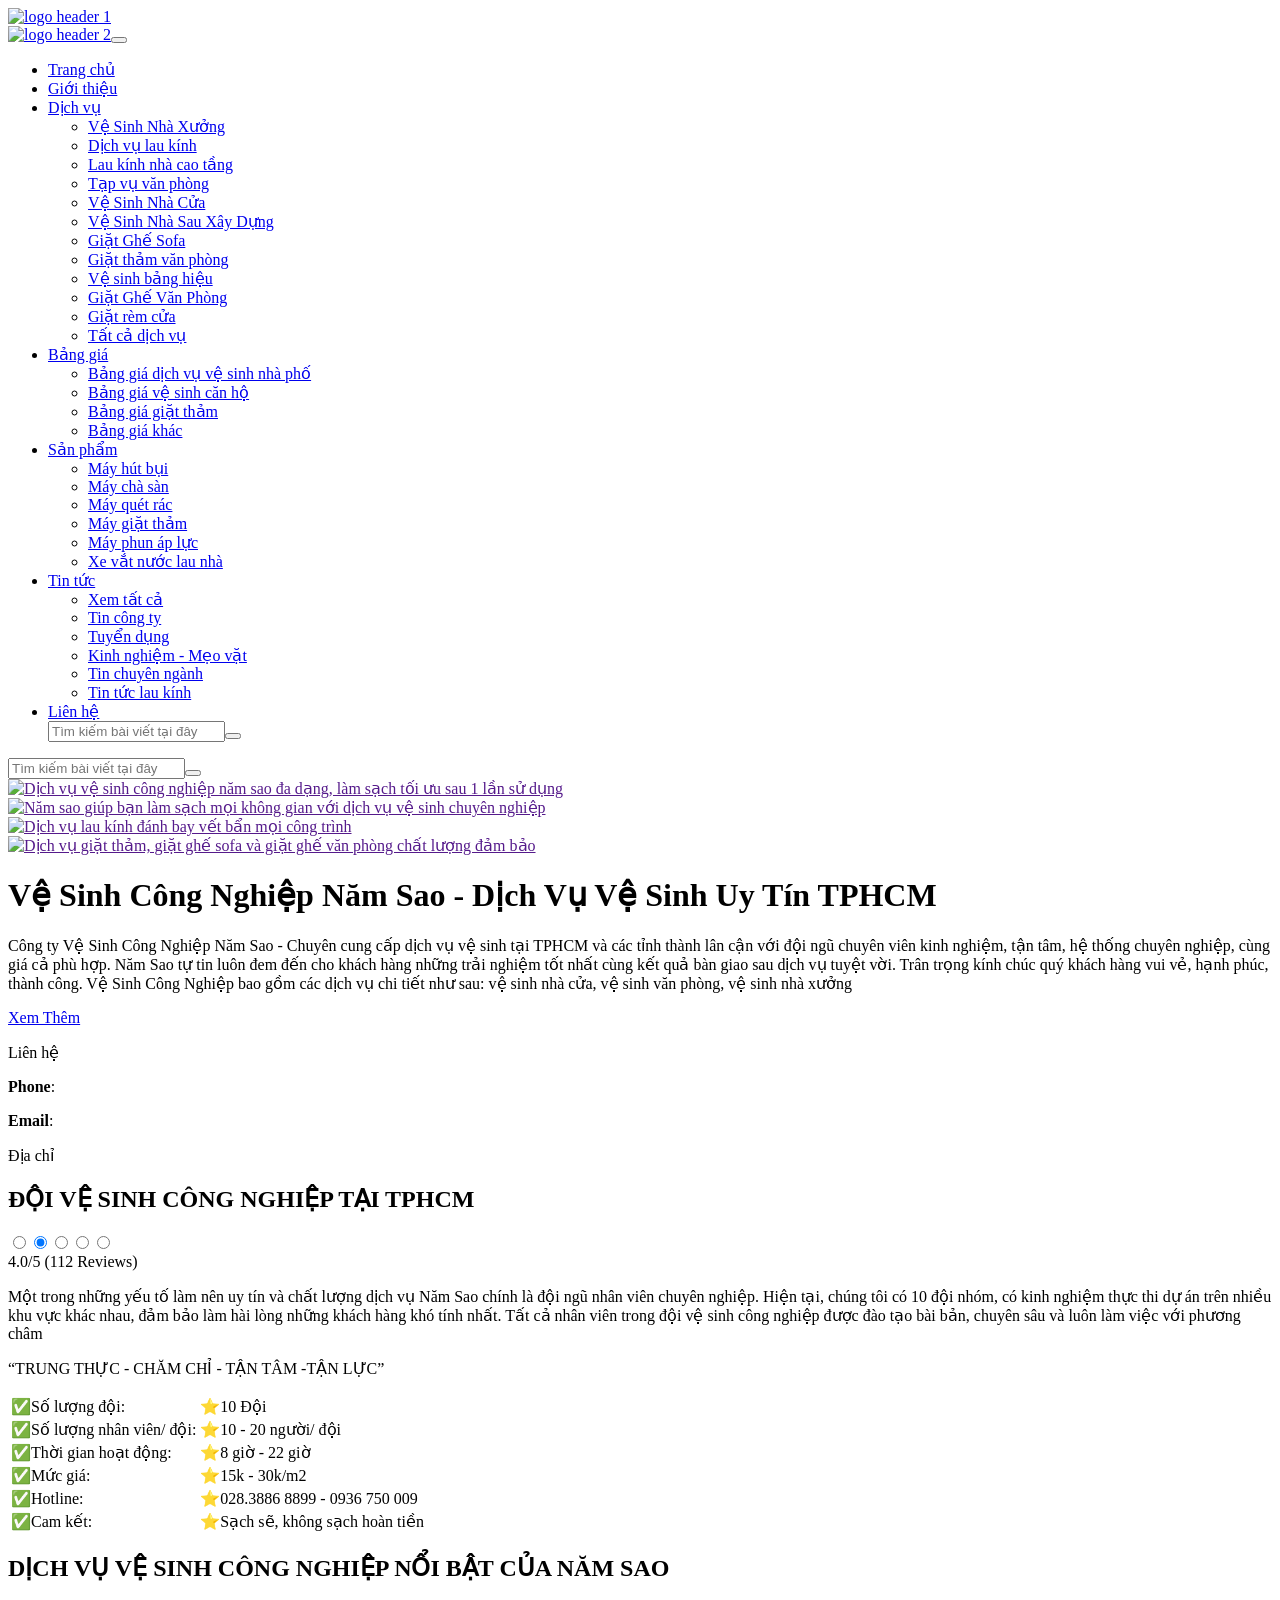
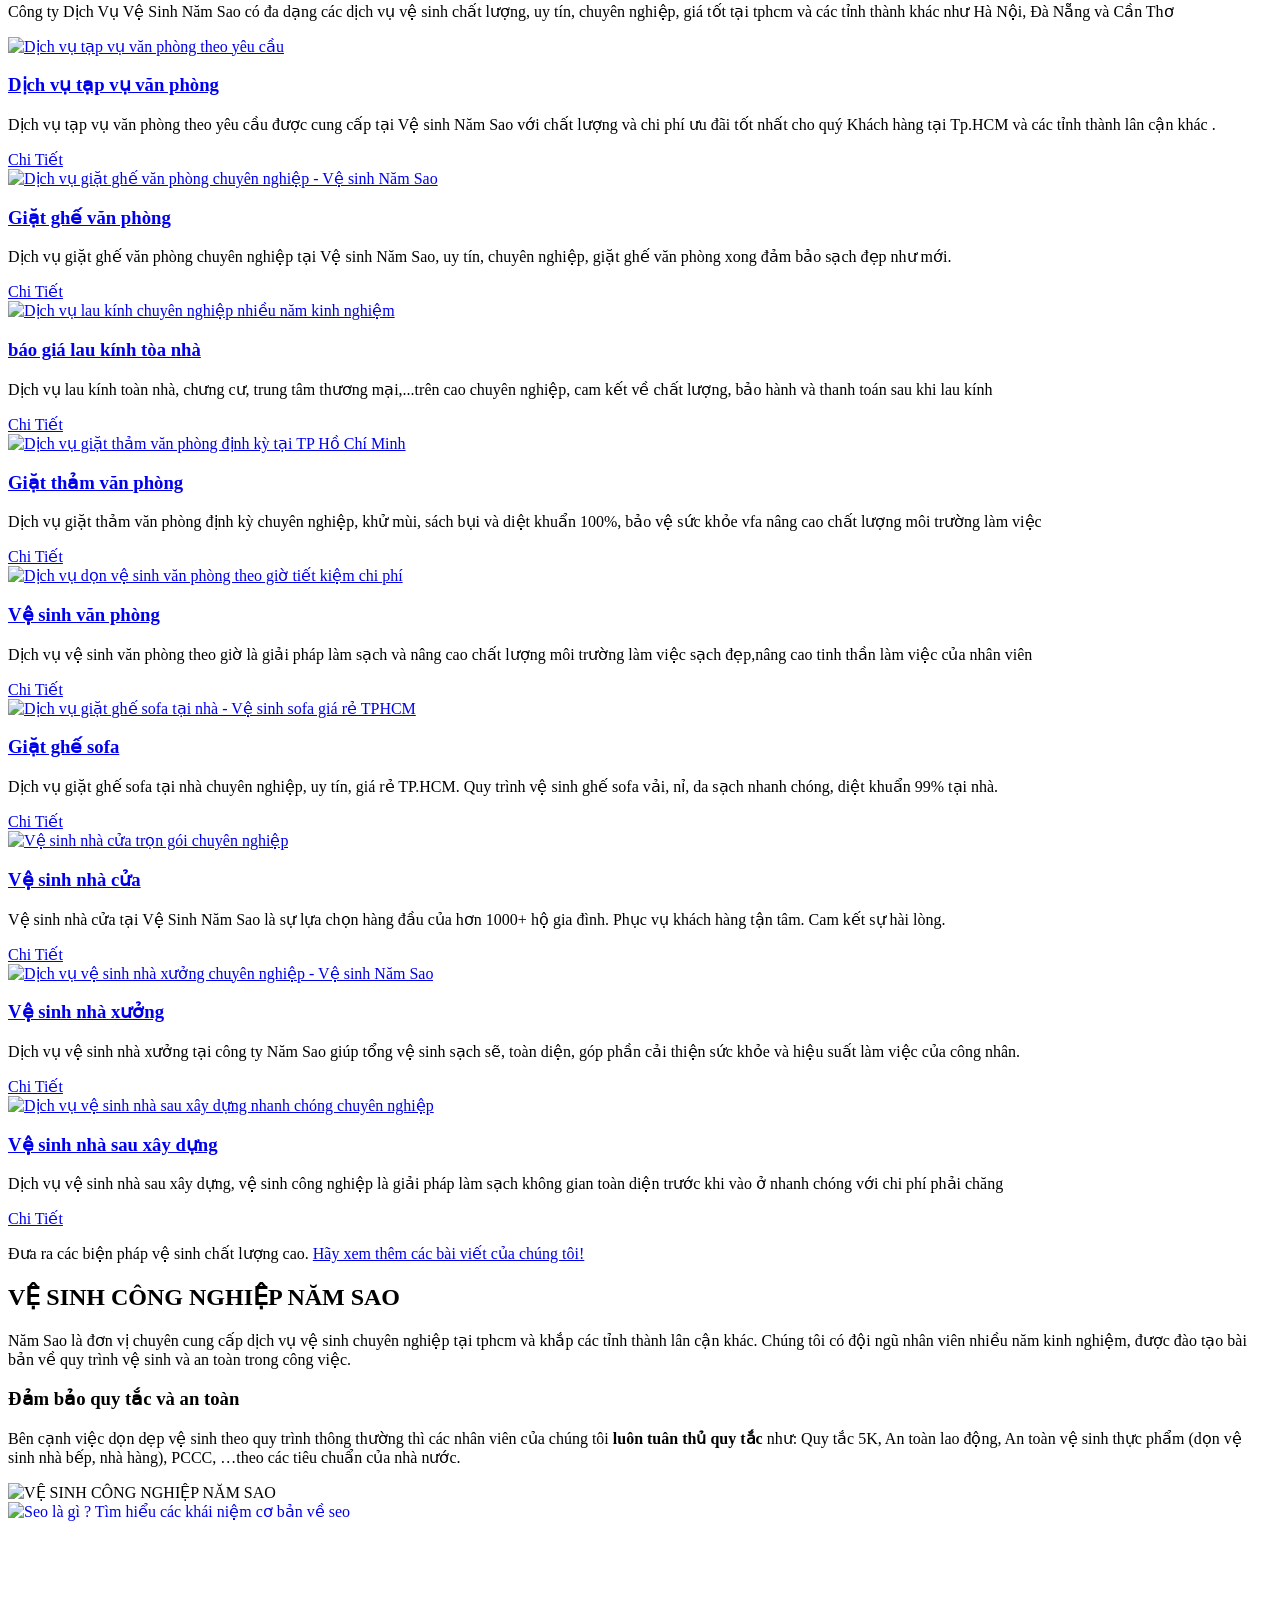
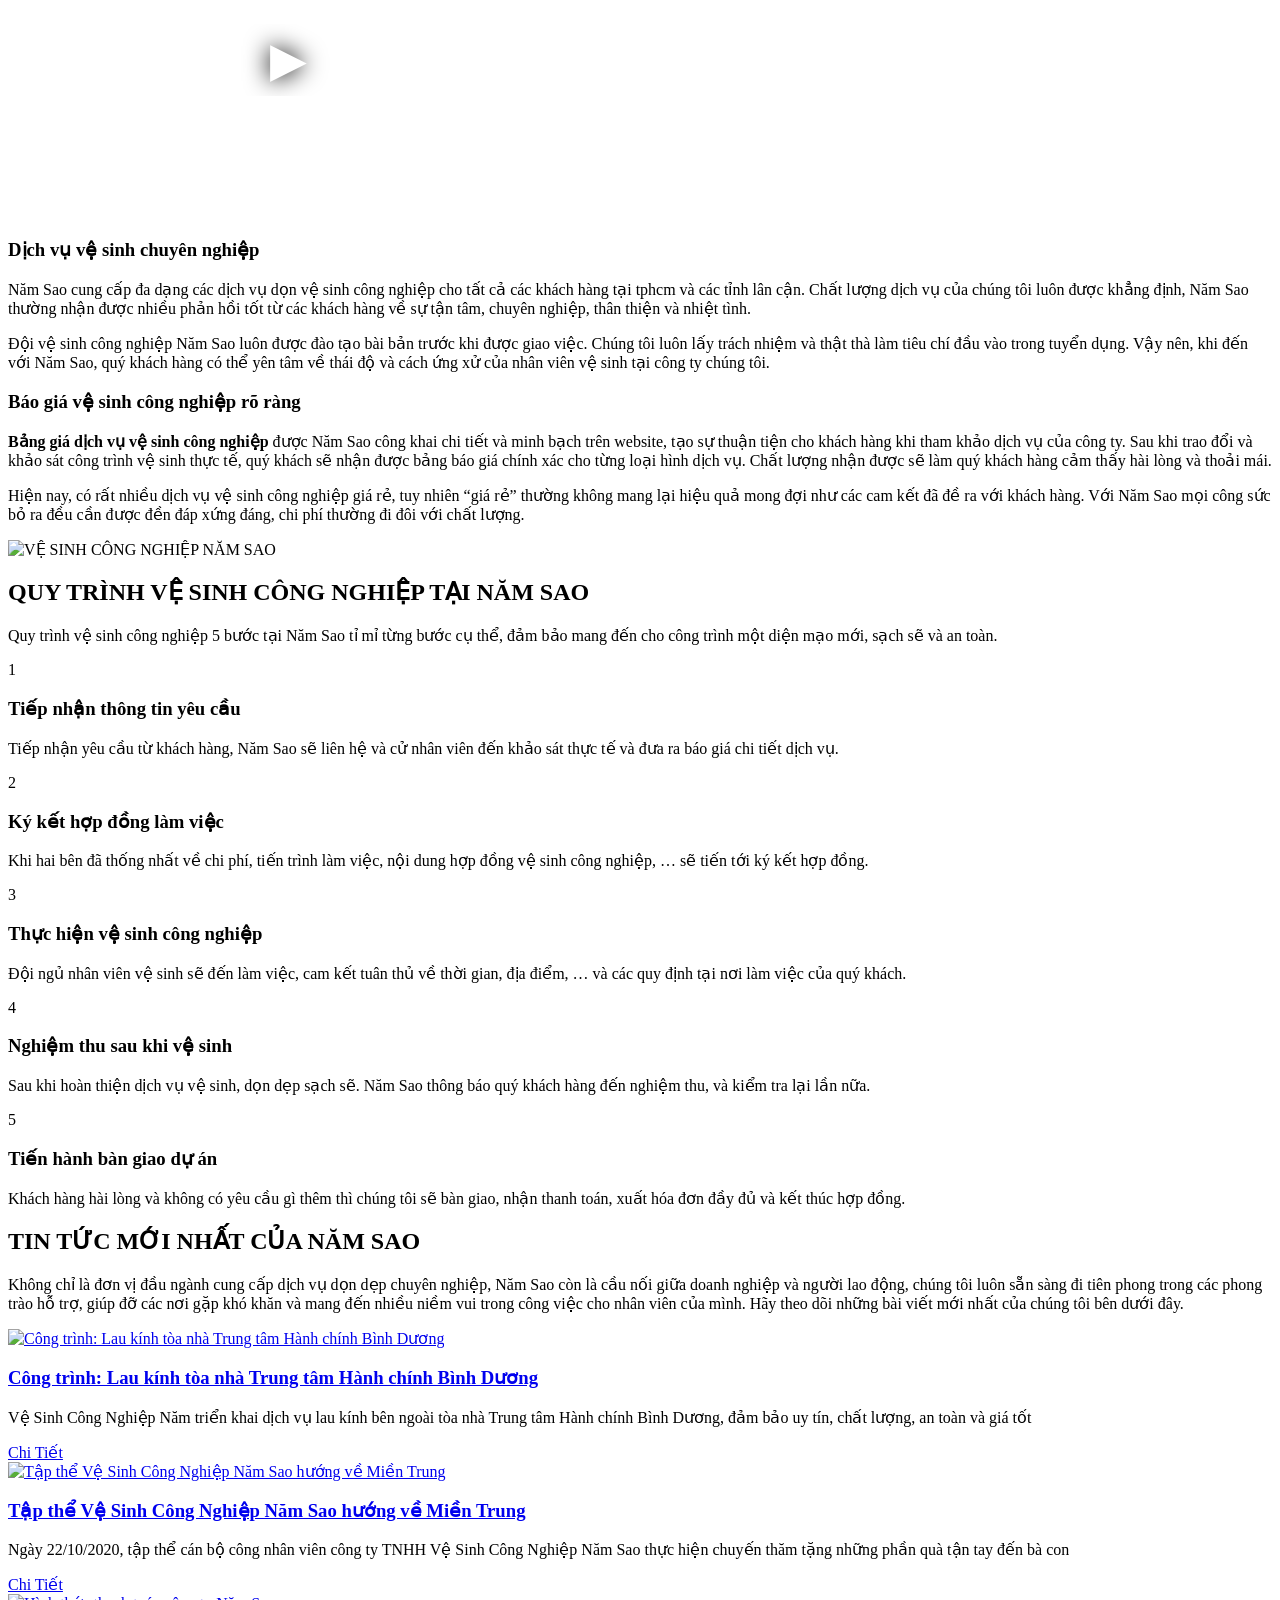
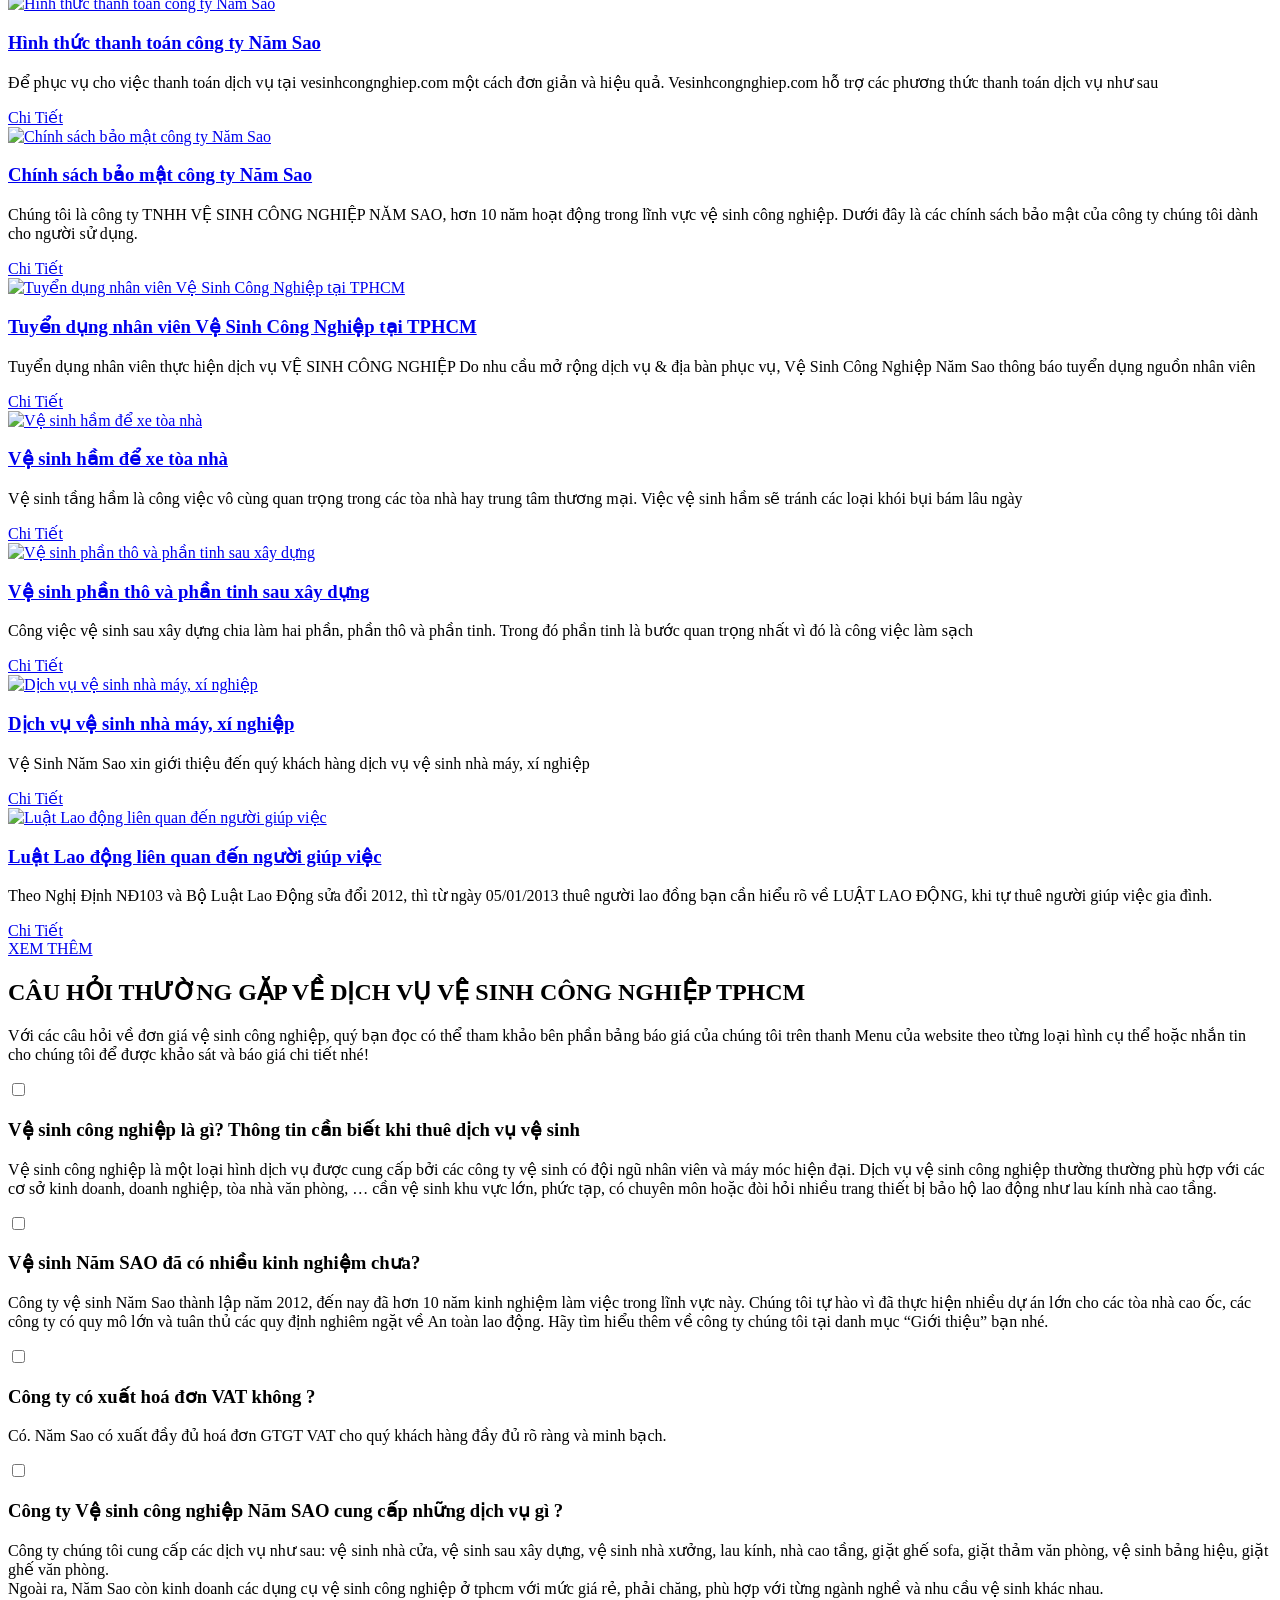
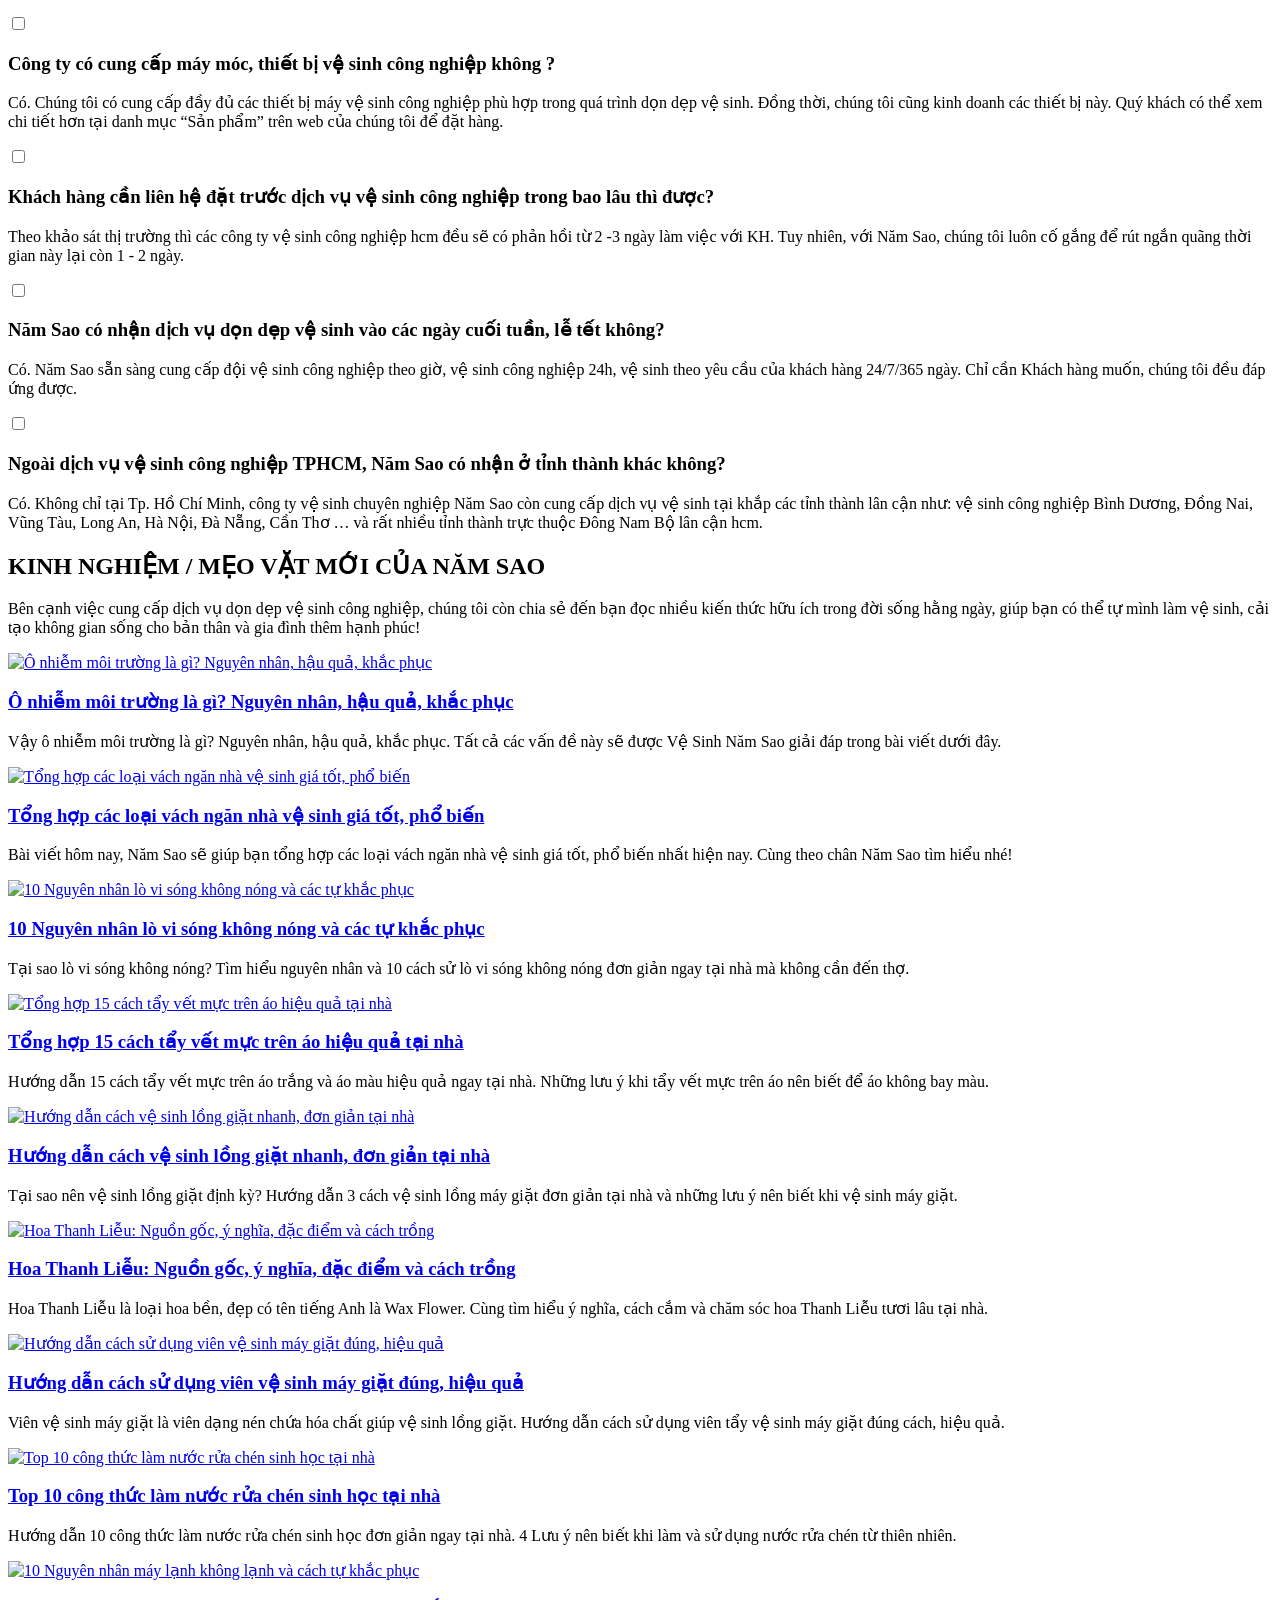
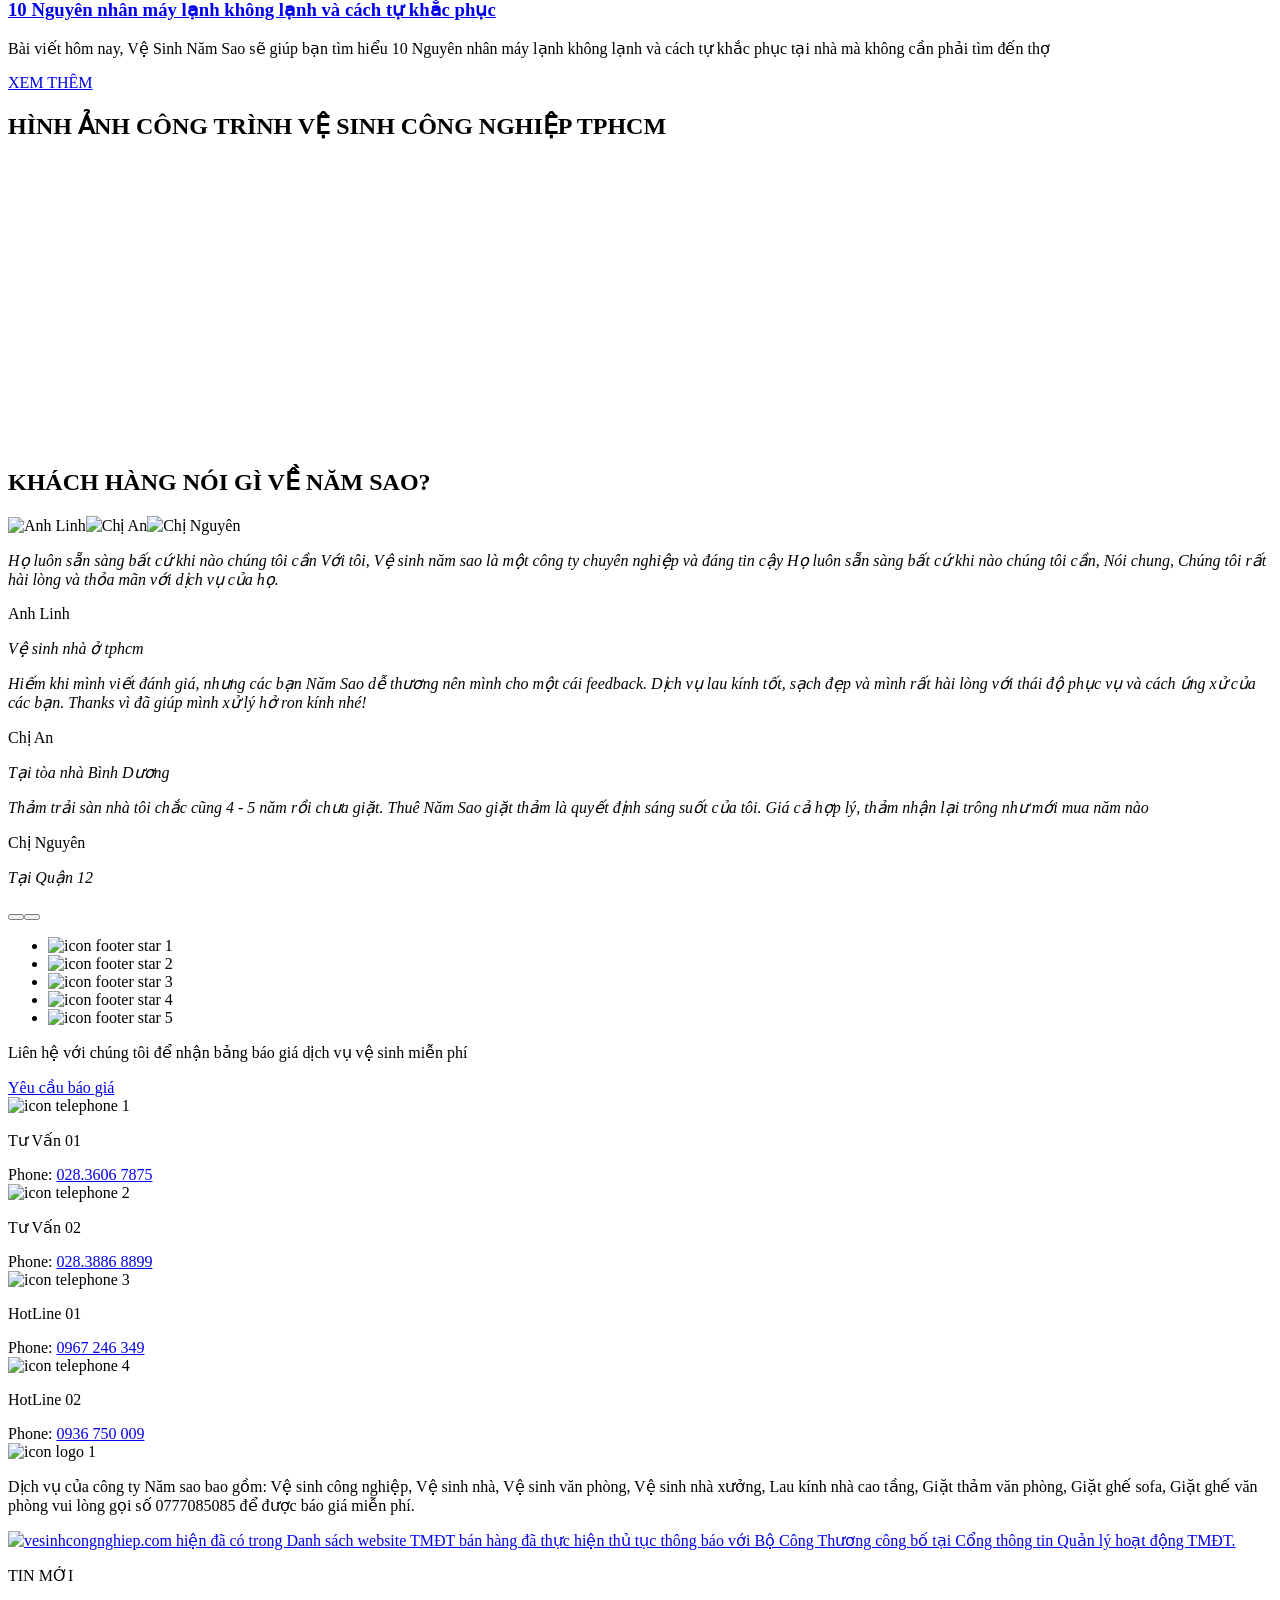
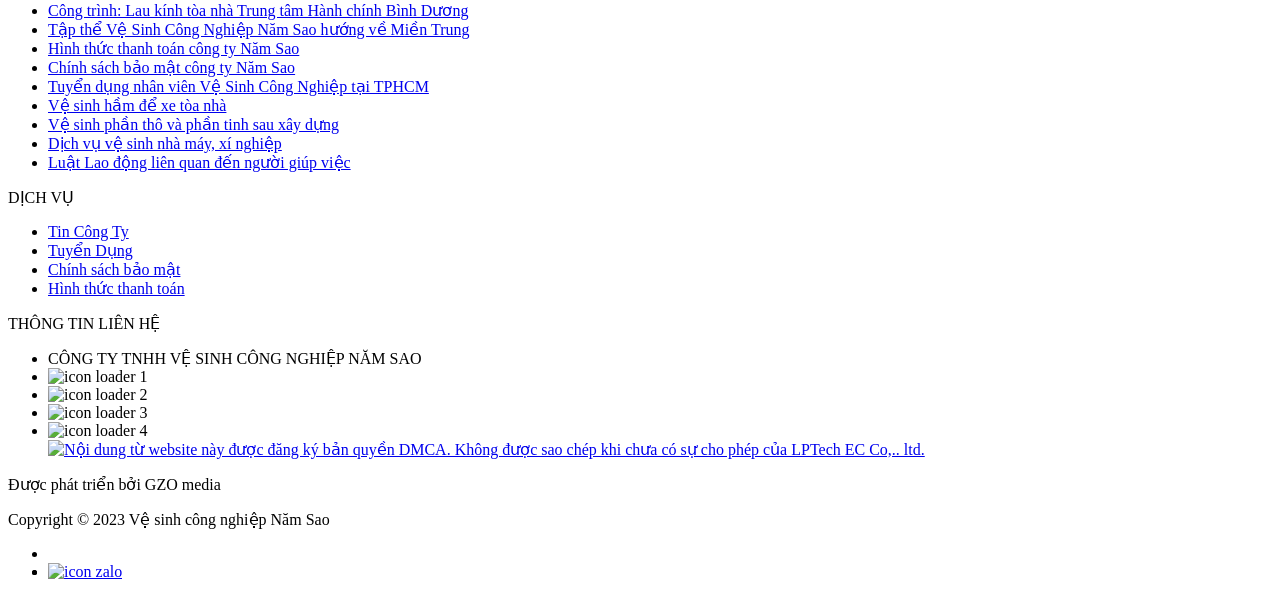
==== commit c8b69438: "UPDATE" ====
--- a/index.html
+++ b/index.html
@@ -27,7 +27,7 @@
       content="vệ sinh công nghiệp,vệ sinh nhà,vệ sinh nhà sau xây dựng,giặt thảm văn phòng,lau kính"
     />
     <meta property="og:locale" content="vi_VN" />
-    <meta property="og:url" content="http://localhost:5500/" />
+    <meta property="og:url" content="https://www.vesinh24h.com.vn/" />
     <meta property="og:type" content="article" />
     <meta
       property="og:title"
@@ -35,7 +35,7 @@
     />
     <meta
       property="og:image"
-      content="http://localhost:5500/uploads/files/2020/12/24/vscn-nam-sao-og.jpg"
+      content="https://www.vesinh24h.com.vn/uploads/files/2020/12/24/vscn-nam-sao-og.jpg"
     />
     <meta
       property="og:image:alt"
@@ -56,8 +56,8 @@
     <script type="text/javascript">
       window.mod_pagespeed_start = Number(new Date());
     </script>
-    <link rel="canonical" href="http://localhost:5500/" />
-    <link rel="amphtml" href="http://localhost:5500/amp" />
+    <link rel="canonical" href="https://www.vesinh24h.com.vn/" />
+    <link rel="amphtml" href="https://www.vesinh24h.com.vn/amp" />
     <meta name="twitter:card" content="summary_large_image" />
     <meta
       name="twitter:title"
@@ -69,7 +69,7 @@
     />
     <meta
       name="twitter:image"
-      content="http://localhost:5500/uploads/files/2020/12/24/vscn-nam-sao-og.jpg"
+      content="https://www.vesinh24h.com.vn/uploads/files/2020/12/24/vscn-nam-sao-og.jpg"
     />
     <meta
       name="bingbot"
@@ -89,12 +89,12 @@
     ><![endif]-->
     <link
       rel="stylesheet"
-      href="http://localhost:5500/cache/assets/home.min.css"
+      href="https://www.vesinh24h.com.vn/cache/assets/home.min.css"
       data-render="LPTech.Asia"
     />
     <link
       rel="stylesheet"
-      href="http://localhost:5500/cache/assets/styles.min.css"
+      href="https://www.vesinh24h.com.vn/cache/assets/styles.min.css"
       data-render="LPTech.Asia"
     />
     <script>
@@ -131,80 +131,80 @@
     <link
       rel="apple-touch-icon"
       sizes="57x57"
-      href="http://localhost:5500/themes/vscn-2020/assets/fav-icon/apple-icon-57x57.png"
+      href="https://www.vesinh24h.com.vn/themes/vscn-2020/assets/fav-icon/apple-icon-57x57.png"
     />
     <link
       rel="apple-touch-icon"
       sizes="60x60"
-      href="http://localhost:5500/themes/vscn-2020/assets/fav-icon/apple-icon-60x60.png"
+      href="https://www.vesinh24h.com.vn/themes/vscn-2020/assets/fav-icon/apple-icon-60x60.png"
     />
     <link
       rel="apple-touch-icon"
       sizes="72x72"
-      href="http://localhost:5500/themes/vscn-2020/assets/fav-icon/apple-icon-72x72.png"
+      href="https://www.vesinh24h.com.vn/themes/vscn-2020/assets/fav-icon/apple-icon-72x72.png"
     />
     <link
       rel="apple-touch-icon"
       sizes="76x76"
-      href="http://localhost:5500/themes/vscn-2020/assets/fav-icon/apple-icon-76x76.png"
+      href="https://www.vesinh24h.com.vn/themes/vscn-2020/assets/fav-icon/apple-icon-76x76.png"
     />
     <link
       rel="apple-touch-icon"
       sizes="114x114"
-      href="http://localhost:5500/themes/vscn-2020/assets/fav-icon/apple-icon-114x114.png"
+      href="https://www.vesinh24h.com.vn/themes/vscn-2020/assets/fav-icon/apple-icon-114x114.png"
     />
     <link
       rel="apple-touch-icon"
       sizes="120x120"
-      href="http://localhost:5500/themes/vscn-2020/assets/fav-icon/apple-icon-120x120.png"
+      href="https://www.vesinh24h.com.vn/themes/vscn-2020/assets/fav-icon/apple-icon-120x120.png"
     />
     <link
       rel="apple-touch-icon"
       sizes="144x144"
-      href="http://localhost:5500/themes/vscn-2020/assets/fav-icon/apple-icon-144x144.png"
+      href="https://www.vesinh24h.com.vn/themes/vscn-2020/assets/fav-icon/apple-icon-144x144.png"
     />
     <link
       rel="apple-touch-icon"
       sizes="152x152"
-      href="http://localhost:5500/themes/vscn-2020/assets/fav-icon/apple-icon-152x152.png"
+      href="https://www.vesinh24h.com.vn/themes/vscn-2020/assets/fav-icon/apple-icon-152x152.png"
     />
     <link
       rel="apple-touch-icon"
       sizes="180x180"
-      href="http://localhost:5500/themes/vscn-2020/assets/fav-icon/apple-icon-180x180.png"
+      href="https://www.vesinh24h.com.vn/themes/vscn-2020/assets/fav-icon/apple-icon-180x180.png"
     />
     <link
       rel="icon"
       type="image/png"
       sizes="192x192"
-      href="http://localhost:5500/themes/vscn-2020/assets/fav-icon/android-icon-192x192.png"
+      href="https://www.vesinh24h.com.vn/themes/vscn-2020/assets/fav-icon/android-icon-192x192.png"
     />
     <link
       rel="icon"
       type="image/png"
       sizes="32x32"
-      href="http://localhost:5500/themes/vscn-2020/assets/fav-icon/favicon-32x32.png"
+      href="https://www.vesinh24h.com.vn/themes/vscn-2020/assets/fav-icon/favicon-32x32.png"
     />
     <link
       rel="icon"
       type="image/png"
       sizes="96x96"
-      href="http://localhost:5500/themes/vscn-2020/assets/fav-icon/favicon-96x96.png"
+      href="https://www.vesinh24h.com.vn/themes/vscn-2020/assets/fav-icon/favicon-96x96.png"
     />
     <link
       rel="icon"
       type="image/png"
       sizes="16x16"
-      href="http://localhost:5500/themes/vscn-2020/assets/fav-icon/favicon-16x16.png"
+      href="https://www.vesinh24h.com.vn/themes/vscn-2020/assets/fav-icon/favicon-16x16.png"
     />
     <link
       rel="manifest"
-      href="http://localhost:5500/themes/vscn-2020/assets/fav-icon/manifest.json"
+      href="https://www.vesinh24h.com.vn/themes/vscn-2020/assets/fav-icon/manifest.json"
     />
     <meta name="msapplication-TileColor" content="#ffffff" />
     <meta
       name="msapplication-TileImage"
-      content="http://localhost:5500/themes/vscn-2020/assets/fav-icon/ms-icon-144x144.png"
+      content="https://www.vesinh24h.com.vn/themes/vscn-2020/assets/fav-icon/ms-icon-144x144.png"
     />
     <meta name="theme-color" content="#ffffff" />
     <link rel="dns-prefetch" href="//www.youtube.com" />
@@ -403,9 +403,9 @@
           <div class="row">
             <div class="d-none d-lg-block col-md-2 col-lg-2">
               <div class="logo_web">
-                <a href="http://localhost:5500/"
+                <a href="https://www.vesinh24h.com.vn/"
                   ><img
-                    src="http://localhost:5500/./uploads/files/2020/09/06/vesinhcongnghiep-logo.png"
+                    src="https://www.vesinh24h.com.vn/./uploads/files/2020/09/06/vesinhcongnghiep-logo.png"
                     alt="logo header 1"
                 /></a>
               </div>
@@ -415,10 +415,10 @@
                 <nav class="navbar navbar-expand-lg navbar-dark p-lg-0">
                   <a
                     class="d-lg-none"
-                    href="http://localhost:5500/"
+                    href="https://www.vesinh24h.com.vn/"
                     style="width: 25%"
                     ><img
-                      src="http://localhost:5500/./uploads/files/2020/09/06/vesinhcongnghiep-logo.png"
+                      src="https://www.vesinh24h.com.vn/./uploads/files/2020/09/06/vesinhcongnghiep-logo.png"
                       alt="logo header 2" /></a
                   ><button
                     class="navbar-toggler"
@@ -434,7 +434,7 @@
                         <a
                           class="nav-link sub-link"
                           data-toggle=""
-                          href="http://localhost:5500/"
+                          href="https://www.vesinh24h.com.vn/"
                           title="Trang chủ"
                           >Trang chủ</a
                         >
@@ -443,7 +443,7 @@
                         <a
                           class="nav-link sub-link"
                           data-toggle=""
-                          href="http://localhost:5500/gioi-thieu/ve-sinh-cong-nghiep-nam-sao.html"
+                          href="https://www.vesinh24h.com.vn/gioi-thieu/ve-sinh-cong-nghiep-nam-sao.html"
                           title="Giới thiệu"
                           >Giới thiệu</a
                         >
@@ -452,7 +452,7 @@
                         <a
                           class="dropdown-item dropdown-toggle nav-link"
                           data-toggle="dropdown"
-                          href="http://localhost:5500/dich-vu"
+                          href="https://www.vesinh24h.com.vn/dich-vu"
                           title="Dịch vụ"
                           >Dịch vụ</a
                         >
@@ -461,7 +461,7 @@
                             <a
                               class="nav-link sub-link"
                               data-toggle=""
-                              href="http://localhost:5500/tin-tuc/quy-trinh-ve-sinh-nha-xuong-chuan-gmp.html"
+                              href="https://www.vesinh24h.com.vn/tin-tuc/quy-trinh-ve-sinh-nha-xuong-chuan-gmp.html"
                               title="Vệ Sinh Nhà Xưởng"
                               >Vệ Sinh Nhà Xưởng</a
                             >
@@ -470,7 +470,7 @@
                             <a
                               class="nav-link sub-link"
                               data-toggle=""
-                              href="http://localhost:5500/dich-vu/lau-kinh-chuyen-nghiep-nhieu-nam-kinh-nghiem.html"
+                              href="https://www.vesinh24h.com.vn/dich-vu/lau-kinh-chuyen-nghiep-nhieu-nam-kinh-nghiem.html"
                               title="Dịch vụ lau kính"
                               >Dịch vụ lau kính</a
                             >
@@ -479,7 +479,7 @@
                             <a
                               class="nav-link sub-link"
                               data-toggle=""
-                              href="http://localhost:5500/dich-vu/dich-vu-lau-kinh-nha-cao-tang-chuyen-nghiep-gia-tiet-kiem"
+                              href="https://www.vesinh24h.com.vn/dich-vu/dich-vu-lau-kinh-nha-cao-tang-chuyen-nghiep-gia-tiet-kiem"
                               title="Lau kính nhà cao tầng"
                               >Lau kính nhà cao tầng</a
                             >
@@ -488,7 +488,7 @@
                             <a
                               class="nav-link sub-link"
                               data-toggle=""
-                              href="http://localhost:5500/dich-vu/dich-vu-tap-vu-van-phong.html"
+                              href="https://www.vesinh24h.com.vn/dich-vu/dich-vu-tap-vu-van-phong.html"
                               title="Tạp vụ văn phòng"
                               >Tạp vụ văn phòng</a
                             >
@@ -497,7 +497,7 @@
                             <a
                               class="nav-link sub-link"
                               data-toggle=""
-                              href="http://localhost:5500/dich-vu/ve-sinh-nha-cua-dich-vu-hoan-hao-cho-gia-dinh-hien-dai.html"
+                              href="https://www.vesinh24h.com.vn/dich-vu/ve-sinh-nha-cua-dich-vu-hoan-hao-cho-gia-dinh-hien-dai.html"
                               title="Vệ Sinh Nhà Cửa"
                               >Vệ Sinh Nhà Cửa</a
                             >
@@ -506,7 +506,7 @@
                             <a
                               class="nav-link sub-link"
                               data-toggle=""
-                              href="http://localhost:5500/dich-vu/dich-vu-ve-sinh-nha-o-sau-xay-dung-nhanh-chong-chuyen-nghiep.html"
+                              href="https://www.vesinh24h.com.vn/dich-vu/dich-vu-ve-sinh-nha-o-sau-xay-dung-nhanh-chong-chuyen-nghiep.html"
                               title="Vệ Sinh Nhà Sau Xây Dựng"
                               >Vệ Sinh Nhà Sau Xây Dựng</a
                             >
@@ -515,7 +515,7 @@
                             <a
                               class="nav-link sub-link"
                               data-toggle=""
-                              href="http://localhost:5500/dich-vu/dich-vu-giat-ghe-sofa-tai-nha.html"
+                              href="https://www.vesinh24h.com.vn/dich-vu/dich-vu-giat-ghe-sofa-tai-nha.html"
                               title="Giặt Ghế Sofa"
                               >Giặt Ghế Sofa</a
                             >
@@ -524,7 +524,7 @@
                             <a
                               class="nav-link sub-link"
                               data-toggle=""
-                              href="http://localhost:5500/dich-vu/giat-tham-van-phong-dinh-ky-tai-tp-ho-chi-minh"
+                              href="https://www.vesinh24h.com.vn/dich-vu/giat-tham-van-phong-dinh-ky-tai-tp-ho-chi-minh"
                               title="Giặt thảm văn phòng	"
                               >Giặt thảm văn phòng</a
                             >
@@ -533,7 +533,7 @@
                             <a
                               class="nav-link sub-link"
                               data-toggle=""
-                              href="http://localhost:5500/dich-vu/ve-sinh-bang-hieu-chuyen-nghiep.html"
+                              href="https://www.vesinh24h.com.vn/dich-vu/ve-sinh-bang-hieu-chuyen-nghiep.html"
                               title="Vệ sinh bảng hiệu"
                               >Vệ sinh bảng hiệu</a
                             >
@@ -542,7 +542,7 @@
                             <a
                               class="nav-link sub-link"
                               data-toggle=""
-                              href="http://localhost:5500/dich-vu/dich-vu-giat-ghe-van-phong-chuyen-nghiep-tai-thanh-pho-ho-chi-minh.html"
+                              href="https://www.vesinh24h.com.vn/dich-vu/dich-vu-giat-ghe-van-phong-chuyen-nghiep-tai-thanh-pho-ho-chi-minh.html"
                               title="Giặt Ghế Văn Phòng"
                               >Giặt Ghế Văn Phòng</a
                             >
@@ -551,7 +551,7 @@
                             <a
                               class="nav-link sub-link"
                               data-toggle=""
-                              href="http://localhost:5500/dich-vu/giat-rem-cua-dich-vu-cho-moi-gia-dinh.html"
+                              href="https://www.vesinh24h.com.vn/dich-vu/giat-rem-cua-dich-vu-cho-moi-gia-dinh.html"
                               title="Giặt rèm cửa"
                               >Giặt rèm cửa</a
                             >
@@ -560,7 +560,7 @@
                             <a
                               class="nav-link sub-link"
                               data-toggle=""
-                              href="http://localhost:5500/dich-vu.html"
+                              href="https://www.vesinh24h.com.vn/dich-vu.html"
                               title="Tất cả dịch vụ"
                               >Tất cả dịch vụ</a
                             >
@@ -571,7 +571,7 @@
                         <a
                           class="dropdown-item dropdown-toggle nav-link"
                           data-toggle="dropdown"
-                          href="http://localhost:5500/bang-gia"
+                          href="https://www.vesinh24h.com.vn/bang-gia"
                           title="Bảng giá"
                           >Bảng giá</a
                         >
@@ -580,7 +580,7 @@
                             <a
                               class="nav-link sub-link"
                               data-toggle=""
-                              href="http://localhost:5500/bang-gia/bang-gia-dich-vu-ve-sinh-nha-pho-sau-xay-dung-khu-vuc-tphcm.html"
+                              href="https://www.vesinh24h.com.vn/bang-gia/bang-gia-dich-vu-ve-sinh-nha-pho-sau-xay-dung-khu-vuc-tphcm.html"
                               title="Bảng giá dịch vụ vệ sinh nhà phố"
                               >Bảng giá dịch vụ vệ sinh nhà phố</a
                             >
@@ -589,7 +589,7 @@
                             <a
                               class="nav-link sub-link"
                               data-toggle=""
-                              href="http://localhost:5500/bang-gia/bang-gia-ve-sinh-can-ho-nha-chung-cu-sau-xay-dung-tai-tphcm.html"
+                              href="https://www.vesinh24h.com.vn/bang-gia/bang-gia-ve-sinh-can-ho-nha-chung-cu-sau-xay-dung-tai-tphcm.html"
                               title="Bảng giá vệ sinh căn hộ"
                               >Bảng giá vệ sinh căn hộ</a
                             >
@@ -598,7 +598,7 @@
                             <a
                               class="nav-link sub-link"
                               data-toggle=""
-                              href="http://localhost:5500/bang-gia/bang-gia-giat-tham-van-phong-tham-khao-nam.html"
+                              href="https://www.vesinh24h.com.vn/bang-gia/bang-gia-giat-tham-van-phong-tham-khao-nam.html"
                               title="Bảng giá giặt thảm"
                               >Bảng giá giặt thảm</a
                             >
@@ -607,7 +607,7 @@
                             <a
                               class="nav-link sub-link"
                               data-toggle=""
-                              href="http://localhost:5500/bang-gia.html"
+                              href="https://www.vesinh24h.com.vn/bang-gia.html"
                               title="Bảng giá khác"
                               >Bảng giá khác</a
                             >
@@ -618,7 +618,7 @@
                         <a
                           class="dropdown-item dropdown-toggle nav-link"
                           data-toggle="dropdown"
-                          href="http://localhost:5500/san-pham"
+                          href="https://www.vesinh24h.com.vn/san-pham"
                           title="Sản phẩm"
                           >Sản phẩm</a
                         >
@@ -627,7 +627,7 @@
                             <a
                               class="nav-link sub-link"
                               data-toggle=""
-                              href="http://localhost:5500/may-hut-bui.html"
+                              href="https://www.vesinh24h.com.vn/may-hut-bui.html"
                               title="Máy hút bụi"
                               >Máy hút bụi</a
                             >
@@ -636,7 +636,7 @@
                             <a
                               class="nav-link sub-link"
                               data-toggle=""
-                              href="http://localhost:5500/may-cha-san.html"
+                              href="https://www.vesinh24h.com.vn/may-cha-san.html"
                               title="Máy chà sàn"
                               >Máy chà sàn</a
                             >
@@ -645,7 +645,7 @@
                             <a
                               class="nav-link sub-link"
                               data-toggle=""
-                              href="http://localhost:5500/may-quet-rac.html"
+                              href="https://www.vesinh24h.com.vn/may-quet-rac.html"
                               title="Máy quét rác"
                               >Máy quét rác</a
                             >
@@ -654,7 +654,7 @@
                             <a
                               class="nav-link sub-link"
                               data-toggle=""
-                              href="http://localhost:5500/may-giat-tham"
+                              href="https://www.vesinh24h.com.vn/may-giat-tham"
                               title="Máy giặt thảm"
                               >Máy giặt thảm</a
                             >
@@ -663,7 +663,7 @@
                             <a
                               class="nav-link sub-link"
                               data-toggle=""
-                              href="http://localhost:5500/may-phun-ap-luc.html"
+                              href="https://www.vesinh24h.com.vn/may-phun-ap-luc.html"
                               title="Máy phun áp lực"
                               >Máy phun áp lực</a
                             >
@@ -672,7 +672,7 @@
                             <a
                               class="nav-link sub-link"
                               data-toggle=""
-                              href="http://localhost:5500/xe-vat-nuoc-lau-nha.html"
+                              href="https://www.vesinh24h.com.vn/xe-vat-nuoc-lau-nha.html"
                               title="Xe vắt nước lau nhà"
                               >Xe vắt nước lau nhà</a
                             >
@@ -683,7 +683,7 @@
                         <a
                           class="dropdown-item dropdown-toggle nav-link"
                           data-toggle="dropdown"
-                          href="http://localhost:5500/tin-tuc.html"
+                          href="https://www.vesinh24h.com.vn/tin-tuc.html"
                           title="Tin tức"
                           >Tin tức</a
                         >
@@ -692,7 +692,7 @@
                             <a
                               class="nav-link sub-link"
                               data-toggle=""
-                              href="http://localhost:5500/tin-tuc.html"
+                              href="https://www.vesinh24h.com.vn/tin-tuc.html"
                               title="Xem tất cả"
                               >Xem tất cả</a
                             >
@@ -701,7 +701,7 @@
                             <a
                               class="nav-link sub-link"
                               data-toggle=""
-                              href="http://localhost:5500/tin-cong-ty.html"
+                              href="https://www.vesinh24h.com.vn/tin-cong-ty.html"
                               title="Tin công ty"
                               >Tin công ty</a
                             >
@@ -710,7 +710,7 @@
                             <a
                               class="nav-link sub-link"
                               data-toggle=""
-                              href="http://localhost:5500/tuyen-dung.html"
+                              href="https://www.vesinh24h.com.vn/tuyen-dung.html"
                               title="Tuyển dụng"
                               >Tuyển dụng</a
                             >
@@ -719,7 +719,7 @@
                             <a
                               class="nav-link sub-link"
                               data-toggle=""
-                              href="http://localhost:5500/kinh-nghiem.html"
+                              href="https://www.vesinh24h.com.vn/kinh-nghiem.html"
                               title="Kinh nghiệm - Mẹo vặt"
                               >Kinh nghiệm - Mẹo vặt</a
                             >
@@ -728,7 +728,7 @@
                             <a
                               class="nav-link sub-link"
                               data-toggle=""
-                              href="http://localhost:5500/ve-sinh-cong-nghiep.html"
+                              href="https://www.vesinh24h.com.vn/ve-sinh-cong-nghiep.html"
                               title="Tin chuyên ngành"
                               >Tin chuyên ngành</a
                             >
@@ -737,7 +737,7 @@
                             <a
                               class="nav-link sub-link"
                               data-toggle=""
-                              href="http://localhost:5500/tin-lau-kinh.html"
+                              href="https://www.vesinh24h.com.vn/tin-lau-kinh.html"
                               title="Tin tức lau kính"
                               >Tin tức lau kính</a
                             >
@@ -748,7 +748,7 @@
                         <a
                           class="nav-link sub-link"
                           data-toggle=""
-                          href="http://localhost:5500/lien-he.html"
+                          href="https://www.vesinh24h.com.vn/lien-he.html"
                           title="Liên hệ"
                           >Liên hệ</a
                         >
@@ -756,11 +756,11 @@
                       <div class="d-lg-none w-100">
                         <form
                           method="post"
-                          action="http://localhost:5500/article/search"
+                          action="https://www.vesinh24h.com.vn/article/search"
                         >
                           <meta
                             itemprop="target"
-                            content="http://localhost:5500/article/search/{keyword}"
+                            content="https://www.vesinh24h.com.vn/article/search/{keyword}"
                           />
                           <div class="tab-input">
                             <input
@@ -786,8 +786,8 @@
               <div class="inforphone justify-content-end">
                 <a
                   class="d-flex align-items-center"
-                  onclick="return gtag_report_conversion('tel:0936750009');"
-                  href="tel:0936750009"
+                  onclick="return gtag_report_conversion('tel:0777085085');"
+                  href="tel:0777085085"
                 >
                   <div class="icon_phone call">
                     <i class="flaticon-phone-ringing"></i>
@@ -803,7 +803,7 @@
                   <div class="form-search">
                     <form
                       method="post"
-                      action="http://localhost:5500/article/search"
+                      action="https://www.vesinh24h.com.vn/article/search"
                     >
                       <div class="tab-input">
                         <input
@@ -833,7 +833,7 @@
               <a href=""
                 ><img
                   class="owl-lazy d-block w-100"
-                  data-src="http://localhost:5500/uploads/files/2022/04/28/dich-vu-ve-sinh-cong-nghiep-1.png"
+                  data-src="https://www.vesinh24h.com.vn/uploads/files/2022/04/28/dich-vu-ve-sinh-cong-nghiep-1.png"
                   alt="Dịch vụ vệ sinh công nghiệp năm sao đa dạng, làm sạch tối ưu sau 1 lần sử dụng"
               /></a>
             </div>
@@ -841,7 +841,7 @@
               <a href=""
                 ><img
                   class="owl-lazy d-block w-100"
-                  data-src="http://localhost:5500/uploads/files/2022/04/28/dich-vu-ve-sinh-cong-nghiep-2.png"
+                  data-src="https://www.vesinh24h.com.vn/uploads/files/2022/04/28/dich-vu-ve-sinh-cong-nghiep-2.png"
                   alt="Năm sao giúp bạn làm sạch mọi không gian với dịch vụ vệ sinh chuyên nghiệp"
               /></a>
             </div>
@@ -849,7 +849,7 @@
               <a href=""
                 ><img
                   class="owl-lazy d-block w-100"
-                  data-src="http://localhost:5500/uploads/files/2022/04/28/dich-vu-lau-kinh-3.png"
+                  data-src="https://www.vesinh24h.com.vn/uploads/files/2022/04/28/dich-vu-lau-kinh-3.png"
                   alt="Dịch vụ lau kính đánh bay vết bẩn mọi công trình"
               /></a>
             </div>
@@ -857,7 +857,7 @@
               <a href=""
                 ><img
                   class="owl-lazy d-block w-100"
-                  data-src="http://localhost:5500/uploads/files/2022/04/28/dich-vu-giat-ghe-sofa-4.png"
+                  data-src="https://www.vesinh24h.com.vn/uploads/files/2022/04/28/dich-vu-giat-ghe-sofa-4.png"
                   alt="Dịch vụ giặt thảm, giặt ghế sofa và giặt ghế văn phòng chất lượng đảm bảo"
               /></a>
             </div>
@@ -899,22 +899,21 @@
                   <div class="box-item">
                     <p class="text-title text-red">Liên hệ</p>
                     <p class="text ml-0">
-                      <b>Phone</b>: <a href="tel:0936750009">0936750009</a>
+                      <b>Phone</b>:
+                      <a class="phone_number_vscn" href="tel:0777085085"></a>
                     </p>
                     <p class="text ml-0 mb-0">
                       <b>Email</b>:
-                      <a href="mailto:vesinhnamsao@gmail.com"
-                        >vesinhnamsao@gmail.com</a
-                      >
+                      <a
+                        class="email_vscn"
+                        href="mailto:vesinhnamsao@gmail.com"
+                      ></a>
                     </p>
                   </div>
                   <div class="box-line"></div>
                   <div class="box-item">
                     <p class="text-title text-red">Địa chỉ</p>
-                    <p class="text ml-0 mb-0">
-                      121/32 Đường Trung Mỹ Tây 13 <br />
-                      Phường Trung Mỹ Tây, Quận 12, TPHCM
-                    </p>
+                    <p class="text ml-0 mb-0 address_vscn"></p>
                   </div>
                 </div>
               </div>
@@ -1061,17 +1060,17 @@
                 >
                   <div class="blogs_i">
                     <a
-                      href="http://localhost:5500/dich-vu/dich-vu-tap-vu-van-phong"
+                      href="https://www.vesinh24h.com.vn/dich-vu/dich-vu-tap-vu-van-phong"
                       ><img
                         class="lazy"
-                        data-src="http://localhost:5500/uploads/files/2023/03/27/thumbs/Dich-vu-tap-vu-van-phong-370x200-2.png"
-                        src="http://localhost:5500/themes/vscn-2020/assets/owlcarousel/assets/ajax-loader.gif"
+                        data-src="https://www.vesinh24h.com.vn/uploads/files/2023/03/27/thumbs/Dich-vu-tap-vu-van-phong-370x200-2.png"
+                        src="https://www.vesinh24h.com.vn/themes/vscn-2020/assets/owlcarousel/assets/ajax-loader.gif"
                         alt="Dịch vụ tạp vụ văn phòng theo yêu cầu"
                     /></a>
                   </div>
                   <a
                     class="mb-auto"
-                    href="http://localhost:5500/dich-vu/dich-vu-tap-vu-van-phong"
+                    href="https://www.vesinh24h.com.vn/dich-vu/dich-vu-tap-vu-van-phong"
                   >
                     <h3 class="text-center">Dịch vụ tạp vụ văn phòng</h3>
                   </a>
@@ -1082,7 +1081,7 @@
                   </p>
                   <a
                     class="btn__link blog_service_link"
-                    href="http://localhost:5500/dich-vu/dich-vu-tap-vu-van-phong"
+                    href="https://www.vesinh24h.com.vn/dich-vu/dich-vu-tap-vu-van-phong"
                     ><span>Chi Tiết</span
                     ><i class="flaticon-right-arrow icon-arrow-right"></i
                   ></a>
@@ -1094,17 +1093,17 @@
                 >
                   <div class="blogs_i">
                     <a
-                      href="http://localhost:5500/dich-vu/dich-vu-giat-ghe-van-phong-chuyen-nghiep-tai-thanh-pho-ho-chi-minh"
+                      href="https://www.vesinh24h.com.vn/dich-vu/dich-vu-giat-ghe-van-phong-chuyen-nghiep-tai-thanh-pho-ho-chi-minh"
                       ><img
                         class="lazy"
-                        data-src="http://localhost:5500/uploads/files/2023/03/27/thumbs/Dich-vu-giat-ghe-van-phong-1679900946-370x200-2.png"
-                        src="http://localhost:5500/themes/vscn-2020/assets/owlcarousel/assets/ajax-loader.gif"
+                        data-src="https://www.vesinh24h.com.vn/uploads/files/2023/03/27/thumbs/Dich-vu-giat-ghe-van-phong-1679900946-370x200-2.png"
+                        src="https://www.vesinh24h.com.vn/themes/vscn-2020/assets/owlcarousel/assets/ajax-loader.gif"
                         alt="Dịch vụ giặt ghế văn phòng chuyên nghiệp - Vệ sinh Năm Sao"
                     /></a>
                   </div>
                   <a
                     class="mb-auto"
-                    href="http://localhost:5500/dich-vu/dich-vu-giat-ghe-van-phong-chuyen-nghiep-tai-thanh-pho-ho-chi-minh"
+                    href="https://www.vesinh24h.com.vn/dich-vu/dich-vu-giat-ghe-van-phong-chuyen-nghiep-tai-thanh-pho-ho-chi-minh"
                   >
                     <h3 class="text-center">Giặt ghế văn phòng</h3>
                   </a>
@@ -1115,7 +1114,7 @@
                   </p>
                   <a
                     class="btn__link blog_service_link"
-                    href="http://localhost:5500/dich-vu/dich-vu-giat-ghe-van-phong-chuyen-nghiep-tai-thanh-pho-ho-chi-minh"
+                    href="https://www.vesinh24h.com.vn/dich-vu/dich-vu-giat-ghe-van-phong-chuyen-nghiep-tai-thanh-pho-ho-chi-minh"
                     ><span>Chi Tiết</span
                     ><i class="flaticon-right-arrow icon-arrow-right"></i
                   ></a>
@@ -1127,17 +1126,17 @@
                 >
                   <div class="blogs_i">
                     <a
-                      href="http://localhost:5500/dich-vu/lau-kinh-chuyen-nghiep-nhieu-nam-kinh-nghiem"
+                      href="https://www.vesinh24h.com.vn/dich-vu/lau-kinh-chuyen-nghiep-nhieu-nam-kinh-nghiem"
                       ><img
                         class="lazy"
-                        data-src="http://localhost:5500/uploads/files/2023/03/27/thumbs/Dich-vu-lau-kinh-ve-sinh-kinh-370x200-2.png"
-                        src="http://localhost:5500/themes/vscn-2020/assets/owlcarousel/assets/ajax-loader.gif"
+                        data-src="https://www.vesinh24h.com.vn/uploads/files/2023/03/27/thumbs/Dich-vu-lau-kinh-ve-sinh-kinh-370x200-2.png"
+                        src="https://www.vesinh24h.com.vn/themes/vscn-2020/assets/owlcarousel/assets/ajax-loader.gif"
                         alt="Dịch vụ lau kính chuyên nghiệp nhiều năm kinh nghiệm"
                     /></a>
                   </div>
                   <a
                     class="mb-auto"
-                    href="http://localhost:5500/dich-vu/lau-kinh-chuyen-nghiep-nhieu-nam-kinh-nghiem"
+                    href="https://www.vesinh24h.com.vn/dich-vu/lau-kinh-chuyen-nghiep-nhieu-nam-kinh-nghiem"
                   >
                     <h3 class="text-center">báo giá lau kính tòa nhà</h3>
                   </a>
@@ -1148,7 +1147,7 @@
                   </p>
                   <a
                     class="btn__link blog_service_link"
-                    href="http://localhost:5500/dich-vu/lau-kinh-chuyen-nghiep-nhieu-nam-kinh-nghiem"
+                    href="https://www.vesinh24h.com.vn/dich-vu/lau-kinh-chuyen-nghiep-nhieu-nam-kinh-nghiem"
                     ><span>Chi Tiết</span
                     ><i class="flaticon-right-arrow icon-arrow-right"></i
                   ></a>
@@ -1160,17 +1159,17 @@
                 >
                   <div class="blogs_i">
                     <a
-                      href="http://localhost:5500/dich-vu/giat-tham-van-phong-dinh-ky-tai-tp-ho-chi-minh"
+                      href="https://www.vesinh24h.com.vn/dich-vu/giat-tham-van-phong-dinh-ky-tai-tp-ho-chi-minh"
                       ><img
                         class="lazy"
-                        data-src="http://localhost:5500/uploads/files/2023/03/27/thumbs/Dich-vu-giat-tham-van-phong-370x200-2.png"
-                        src="http://localhost:5500/themes/vscn-2020/assets/owlcarousel/assets/ajax-loader.gif"
+                        data-src="https://www.vesinh24h.com.vn/uploads/files/2023/03/27/thumbs/Dich-vu-giat-tham-van-phong-370x200-2.png"
+                        src="https://www.vesinh24h.com.vn/themes/vscn-2020/assets/owlcarousel/assets/ajax-loader.gif"
                         alt="Dịch vụ giặt thảm văn phòng định kỳ tại TP Hồ Chí Minh"
                     /></a>
                   </div>
                   <a
                     class="mb-auto"
-                    href="http://localhost:5500/dich-vu/giat-tham-van-phong-dinh-ky-tai-tp-ho-chi-minh"
+                    href="https://www.vesinh24h.com.vn/dich-vu/giat-tham-van-phong-dinh-ky-tai-tp-ho-chi-minh"
                   >
                     <h3 class="text-center">Giặt thảm văn phòng</h3>
                   </a>
@@ -1181,7 +1180,7 @@
                   </p>
                   <a
                     class="btn__link blog_service_link"
-                    href="http://localhost:5500/dich-vu/giat-tham-van-phong-dinh-ky-tai-tp-ho-chi-minh"
+                    href="https://www.vesinh24h.com.vn/dich-vu/giat-tham-van-phong-dinh-ky-tai-tp-ho-chi-minh"
                     ><span>Chi Tiết</span
                     ><i class="flaticon-right-arrow icon-arrow-right"></i
                   ></a>
@@ -1193,17 +1192,17 @@
                 >
                   <div class="blogs_i">
                     <a
-                      href="http://localhost:5500/dich-vu/dich-vu-don-ve-sinh-van-phong-theo-gio-tiet-kiem-chi-phi"
+                      href="https://www.vesinh24h.com.vn/dich-vu/dich-vu-don-ve-sinh-van-phong-theo-gio-tiet-kiem-chi-phi"
                       ><img
                         class="lazy"
-                        data-src="http://localhost:5500/uploads/files/2023/03/27/thumbs/Dich-vu-ve-sinh-van-phong-370x200-2.png"
-                        src="http://localhost:5500/themes/vscn-2020/assets/owlcarousel/assets/ajax-loader.gif"
+                        data-src="https://www.vesinh24h.com.vn/uploads/files/2023/03/27/thumbs/Dich-vu-ve-sinh-van-phong-370x200-2.png"
+                        src="https://www.vesinh24h.com.vn/themes/vscn-2020/assets/owlcarousel/assets/ajax-loader.gif"
                         alt="Dịch vụ dọn vệ sinh văn phòng theo giờ tiết kiệm chi phí"
                     /></a>
                   </div>
                   <a
                     class="mb-auto"
-                    href="http://localhost:5500/dich-vu/dich-vu-don-ve-sinh-van-phong-theo-gio-tiet-kiem-chi-phi"
+                    href="https://www.vesinh24h.com.vn/dich-vu/dich-vu-don-ve-sinh-van-phong-theo-gio-tiet-kiem-chi-phi"
                   >
                     <h3 class="text-center">Vệ sinh văn phòng</h3>
                   </a>
@@ -1214,7 +1213,7 @@
                   </p>
                   <a
                     class="btn__link blog_service_link"
-                    href="http://localhost:5500/dich-vu/dich-vu-don-ve-sinh-van-phong-theo-gio-tiet-kiem-chi-phi"
+                    href="https://www.vesinh24h.com.vn/dich-vu/dich-vu-don-ve-sinh-van-phong-theo-gio-tiet-kiem-chi-phi"
                     ><span>Chi Tiết</span
                     ><i class="flaticon-right-arrow icon-arrow-right"></i
                   ></a>
@@ -1226,17 +1225,17 @@
                 >
                   <div class="blogs_i">
                     <a
-                      href="http://localhost:5500/dich-vu/dich-vu-giat-ghe-sofa-tai-nha"
+                      href="https://www.vesinh24h.com.vn/dich-vu/dich-vu-giat-ghe-sofa-tai-nha"
                       ><img
                         class="lazy"
-                        data-src="http://localhost:5500/uploads/files/2023/03/27/thumbs/Dich-vu-giat-ghe-sofa-tai-nha-370x200-2.png"
-                        src="http://localhost:5500/themes/vscn-2020/assets/owlcarousel/assets/ajax-loader.gif"
+                        data-src="https://www.vesinh24h.com.vn/uploads/files/2023/03/27/thumbs/Dich-vu-giat-ghe-sofa-tai-nha-370x200-2.png"
+                        src="https://www.vesinh24h.com.vn/themes/vscn-2020/assets/owlcarousel/assets/ajax-loader.gif"
                         alt="Dịch vụ giặt ghế sofa tại nhà - Vệ sinh sofa giá rẻ TPHCM"
                     /></a>
                   </div>
                   <a
                     class="mb-auto"
-                    href="http://localhost:5500/dich-vu/dich-vu-giat-ghe-sofa-tai-nha"
+                    href="https://www.vesinh24h.com.vn/dich-vu/dich-vu-giat-ghe-sofa-tai-nha"
                   >
                     <h3 class="text-center">Giặt ghế sofa</h3>
                   </a>
@@ -1247,7 +1246,7 @@
                   </p>
                   <a
                     class="btn__link blog_service_link"
-                    href="http://localhost:5500/dich-vu/dich-vu-giat-ghe-sofa-tai-nha"
+                    href="https://www.vesinh24h.com.vn/dich-vu/dich-vu-giat-ghe-sofa-tai-nha"
                     ><span>Chi Tiết</span
                     ><i class="flaticon-right-arrow icon-arrow-right"></i
                   ></a>
@@ -1259,17 +1258,17 @@
                 >
                   <div class="blogs_i">
                     <a
-                      href="http://localhost:5500/dich-vu/ve-sinh-nha-cua-dich-vu-ve-sinh-nha-o-tron-goi-chuyen-nghiep"
+                      href="https://www.vesinh24h.com.vn/dich-vu/ve-sinh-nha-cua-dich-vu-ve-sinh-nha-o-tron-goi-chuyen-nghiep"
                       ><img
                         class="lazy"
-                        data-src="http://localhost:5500/uploads/files/2021/04/22/thumbs/ve-sinh-nha-cua-370x200-2.png"
-                        src="http://localhost:5500/themes/vscn-2020/assets/owlcarousel/assets/ajax-loader.gif"
+                        data-src="https://www.vesinh24h.com.vn/uploads/files/2021/04/22/thumbs/ve-sinh-nha-cua-370x200-2.png"
+                        src="https://www.vesinh24h.com.vn/themes/vscn-2020/assets/owlcarousel/assets/ajax-loader.gif"
                         alt="Vệ sinh nhà cửa trọn gói chuyên nghiệp"
                     /></a>
                   </div>
                   <a
                     class="mb-auto"
-                    href="http://localhost:5500/dich-vu/ve-sinh-nha-cua-dich-vu-ve-sinh-nha-o-tron-goi-chuyen-nghiep"
+                    href="https://www.vesinh24h.com.vn/dich-vu/ve-sinh-nha-cua-dich-vu-ve-sinh-nha-o-tron-goi-chuyen-nghiep"
                   >
                     <h3 class="text-center">Vệ sinh nhà cửa</h3>
                   </a>
@@ -1280,7 +1279,7 @@
                   </p>
                   <a
                     class="btn__link blog_service_link"
-                    href="http://localhost:5500/dich-vu/ve-sinh-nha-cua-dich-vu-ve-sinh-nha-o-tron-goi-chuyen-nghiep"
+                    href="https://www.vesinh24h.com.vn/dich-vu/ve-sinh-nha-cua-dich-vu-ve-sinh-nha-o-tron-goi-chuyen-nghiep"
                     ><span>Chi Tiết</span
                     ><i class="flaticon-right-arrow icon-arrow-right"></i
                   ></a>
@@ -1292,17 +1291,17 @@
                 >
                   <div class="blogs_i">
                     <a
-                      href="http://localhost:5500/dich-vu/ve-sinh-nha-xuong-chuyen-nghiep"
+                      href="https://www.vesinh24h.com.vn/dich-vu/ve-sinh-nha-xuong-chuyen-nghiep"
                       ><img
                         class="lazy"
-                        data-src="http://localhost:5500/uploads/files/2021/04/26/thumbs/ve-sinh-nha-xuong-3-370x200-2.png"
-                        src="http://localhost:5500/themes/vscn-2020/assets/owlcarousel/assets/ajax-loader.gif"
+                        data-src="https://www.vesinh24h.com.vn/uploads/files/2021/04/26/thumbs/ve-sinh-nha-xuong-3-370x200-2.png"
+                        src="https://www.vesinh24h.com.vn/themes/vscn-2020/assets/owlcarousel/assets/ajax-loader.gif"
                         alt="Dịch vụ vệ sinh nhà xưởng chuyên nghiệp - Vệ sinh Năm Sao"
                     /></a>
                   </div>
                   <a
                     class="mb-auto"
-                    href="http://localhost:5500/dich-vu/ve-sinh-nha-xuong-chuyen-nghiep"
+                    href="https://www.vesinh24h.com.vn/dich-vu/ve-sinh-nha-xuong-chuyen-nghiep"
                   >
                     <h3 class="text-center">Vệ sinh nhà xưởng</h3>
                   </a>
@@ -1313,7 +1312,7 @@
                   </p>
                   <a
                     class="btn__link blog_service_link"
-                    href="http://localhost:5500/dich-vu/ve-sinh-nha-xuong-chuyen-nghiep"
+                    href="https://www.vesinh24h.com.vn/dich-vu/ve-sinh-nha-xuong-chuyen-nghiep"
                     ><span>Chi Tiết</span
                     ><i class="flaticon-right-arrow icon-arrow-right"></i
                   ></a>
@@ -1325,17 +1324,17 @@
                 >
                   <div class="blogs_i">
                     <a
-                      href="http://localhost:5500/dich-vu/dich-vu-ve-sinh-nha-o-sau-xay-dung-nhanh-chong-chuyen-nghiep"
+                      href="https://www.vesinh24h.com.vn/dich-vu/dich-vu-ve-sinh-nha-o-sau-xay-dung-nhanh-chong-chuyen-nghiep"
                       ><img
                         class="lazy"
-                        data-src="http://localhost:5500/uploads/files/2022/04/07/thumbs/dich-vu-ve-sinh-nha-sau-xay-dung-370x200-2.png"
-                        src="http://localhost:5500/themes/vscn-2020/assets/owlcarousel/assets/ajax-loader.gif"
+                        data-src="https://www.vesinh24h.com.vn/uploads/files/2022/04/07/thumbs/dich-vu-ve-sinh-nha-sau-xay-dung-370x200-2.png"
+                        src="https://www.vesinh24h.com.vn/themes/vscn-2020/assets/owlcarousel/assets/ajax-loader.gif"
                         alt="Dịch vụ vệ sinh nhà sau xây dựng nhanh chóng chuyên nghiệp"
                     /></a>
                   </div>
                   <a
                     class="mb-auto"
-                    href="http://localhost:5500/dich-vu/dich-vu-ve-sinh-nha-o-sau-xay-dung-nhanh-chong-chuyen-nghiep"
+                    href="https://www.vesinh24h.com.vn/dich-vu/dich-vu-ve-sinh-nha-o-sau-xay-dung-nhanh-chong-chuyen-nghiep"
                   >
                     <h3 class="text-center">Vệ sinh nhà sau xây dựng</h3>
                   </a>
@@ -1346,7 +1345,7 @@
                   </p>
                   <a
                     class="btn__link blog_service_link"
-                    href="http://localhost:5500/dich-vu/dich-vu-ve-sinh-nha-o-sau-xay-dung-nhanh-chong-chuyen-nghiep"
+                    href="https://www.vesinh24h.com.vn/dich-vu/dich-vu-ve-sinh-nha-o-sau-xay-dung-nhanh-chong-chuyen-nghiep"
                     ><span>Chi Tiết</span
                     ><i class="flaticon-right-arrow icon-arrow-right"></i
                   ></a>
@@ -1356,7 +1355,7 @@
             <div class="text-center mt-2">
               <p class="text_link">
                 Đưa ra các biện pháp vệ sinh chất lượng cao.
-                <a class="category_link" href="http://localhost:5500/dich-vu"
+                <a class="category_link" href="https://www.vesinh24h.com.vn/dich-vu"
                   >Hãy xem thêm các bài viết của chúng tôi!</a
                 >
               </p>
@@ -1396,8 +1395,8 @@
                   <div class="h-100 d-flex align-items-center">
                     <img
                       class="lazy"
-                      data-src="http://localhost:5500/themes/vscn-2020/assets/images/ve-sinh-cong-nghiep-quy-tac.png"
-                      src="http://localhost:5500/themes/vscn-2020/assets/owlcarousel/assets/ajax-loader.gif"
+                      data-src="https://www.vesinh24h.com.vn/themes/vscn-2020/assets/images/ve-sinh-cong-nghiep-quy-tac.png"
+                      src="https://www.vesinh24h.com.vn/themes/vscn-2020/assets/owlcarousel/assets/ajax-loader.gif"
                       alt="VỆ SINH CÔNG NGHIỆP NĂM SAO"
                     />
                   </div>
@@ -1416,7 +1415,7 @@
                       width="560"
                       height="315"
                       src="https://www.youtube.com/embed/Y0WZE_biH-A"
-                      srcdoc="<style>*{padding:0;margin:0;overflow:hidden}html,body{height:100%}img,span{position:absolute;width:100%;top:0;bottom:0;margin:auto}span{height:1.5em;text-align:center;font:48px/1.5 sans-serif;color:white;text-shadow:0 0 0.5em black}</style><a href=https://www.youtube.com/embed/Y0WZE_biH-A><img src=http://localhost:5500/themes/vscn-2020/assets/images/lau-kinh-nha-cao-tang-takashimaya.jpg alt='Seo là gì ? Tìm hiểu các khái niệm cơ bản về seo'><span>▶</span></a>"
+                      srcdoc="<style>*{padding:0;margin:0;overflow:hidden}html,body{height:100%}img,span{position:absolute;width:100%;top:0;bottom:0;margin:auto}span{height:1.5em;text-align:center;font:48px/1.5 sans-serif;color:white;text-shadow:0 0 0.5em black}</style><a href=https://www.youtube.com/embed/Y0WZE_biH-A><img src=https://www.vesinh24h.com.vn/themes/vscn-2020/assets/images/lau-kinh-nha-cao-tang-takashimaya.jpg alt='Seo là gì ? Tìm hiểu các khái niệm cơ bản về seo'><span>▶</span></a>"
                       title="YouTube video player"
                       frameborder="0"
                       allow="accelerometer; autoplay; clipboard-write; encrypted-media; gyroscope; picture-in-picture"
@@ -1485,8 +1484,8 @@
                   <div class="h-100 d-flex align-items-center">
                     <img
                       class="lazy"
-                      data-src="http://localhost:5500/themes/vscn-2020/assets/images/ve-sinh-cong-nghiep-bao-gia.png"
-                      src="http://localhost:5500/themes/vscn-2020/assets/owlcarousel/assets/ajax-loader.gif"
+                      data-src="https://www.vesinh24h.com.vn/themes/vscn-2020/assets/images/ve-sinh-cong-nghiep-bao-gia.png"
+                      src="https://www.vesinh24h.com.vn/themes/vscn-2020/assets/owlcarousel/assets/ajax-loader.gif"
                       alt="VỆ SINH CÔNG NGHIỆP NĂM SAO"
                     />
                   </div>
@@ -1615,17 +1614,17 @@
                 >
                   <div class="list_news_item_img blogs_i">
                     <a
-                      href="http://localhost:5500/tin-tuc/cong-trinh-lau-kinh-toa-nha-trung-tam-hanh-chinh-binh-duong"
+                      href="https://www.vesinh24h.com.vn/tin-tuc/cong-trinh-lau-kinh-toa-nha-trung-tam-hanh-chinh-binh-duong"
                       ><img
                         class="lazy"
-                        data-src="http://localhost:5500/uploads/files/2021/01/31/thumbs/lau-kinh-TTHC-Binh-Duong-2-370x200-2.jpg"
-                        src="http://localhost:5500/themes/vscn-2020/assets/owlcarousel/assets/ajax-loader.gif"
+                        data-src="https://www.vesinh24h.com.vn/uploads/files/2021/01/31/thumbs/lau-kinh-TTHC-Binh-Duong-2-370x200-2.jpg"
+                        src="https://www.vesinh24h.com.vn/themes/vscn-2020/assets/owlcarousel/assets/ajax-loader.gif"
                         alt="Công trình: Lau kính tòa nhà Trung tâm Hành chính Bình Dương"
                     /></a>
                   </div>
                   <a
                     class="mb-auto"
-                    href="http://localhost:5500/tin-tuc/cong-trinh-lau-kinh-toa-nha-trung-tam-hanh-chinh-binh-duong"
+                    href="https://www.vesinh24h.com.vn/tin-tuc/cong-trinh-lau-kinh-toa-nha-trung-tam-hanh-chinh-binh-duong"
                   >
                     <h3 class="title">
                       Công trình: Lau kính tòa nhà Trung tâm Hành chính Bình
@@ -1640,7 +1639,7 @@
                   <div class="">
                     <a
                       class="btn__link blog_news_link"
-                      href="http://localhost:5500/tin-tuc/cong-trinh-lau-kinh-toa-nha-trung-tam-hanh-chinh-binh-duong"
+                      href="https://www.vesinh24h.com.vn/tin-tuc/cong-trinh-lau-kinh-toa-nha-trung-tam-hanh-chinh-binh-duong"
                       ><span>Chi Tiết</span
                       ><i class="flaticon-right-arrow icon-arrow-right"></i
                     ></a>
@@ -1653,17 +1652,17 @@
                 >
                   <div class="list_news_item_img blogs_i">
                     <a
-                      href="http://localhost:5500/tin-tuc/tap-the-ve-sinh-cong-nghiep-nam-sao-huong-ve-mien-trung"
+                      href="https://www.vesinh24h.com.vn/tin-tuc/tap-the-ve-sinh-cong-nghiep-nam-sao-huong-ve-mien-trung"
                       ><img
                         class="lazy"
-                        data-src="http://localhost:5500/uploads/files/2021/01/17/thumbs/nam-sao-huong-ve-mien-trung-370x200-2.jpg"
-                        src="http://localhost:5500/themes/vscn-2020/assets/owlcarousel/assets/ajax-loader.gif"
+                        data-src="https://www.vesinh24h.com.vn/uploads/files/2021/01/17/thumbs/nam-sao-huong-ve-mien-trung-370x200-2.jpg"
+                        src="https://www.vesinh24h.com.vn/themes/vscn-2020/assets/owlcarousel/assets/ajax-loader.gif"
                         alt="Tập thể Vệ Sinh Công Nghiệp Năm Sao hướng về Miền Trung"
                     /></a>
                   </div>
                   <a
                     class="mb-auto"
-                    href="http://localhost:5500/tin-tuc/tap-the-ve-sinh-cong-nghiep-nam-sao-huong-ve-mien-trung"
+                    href="https://www.vesinh24h.com.vn/tin-tuc/tap-the-ve-sinh-cong-nghiep-nam-sao-huong-ve-mien-trung"
                   >
                     <h3 class="title">
                       Tập thể Vệ Sinh Công Nghiệp Năm Sao hướng về Miền Trung
@@ -1677,7 +1676,7 @@
                   <div class="">
                     <a
                       class="btn__link blog_news_link"
-                      href="http://localhost:5500/tin-tuc/tap-the-ve-sinh-cong-nghiep-nam-sao-huong-ve-mien-trung"
+                      href="https://www.vesinh24h.com.vn/tin-tuc/tap-the-ve-sinh-cong-nghiep-nam-sao-huong-ve-mien-trung"
                       ><span>Chi Tiết</span
                       ><i class="flaticon-right-arrow icon-arrow-right"></i
                     ></a>
@@ -1690,17 +1689,17 @@
                 >
                   <div class="list_news_item_img blogs_i">
                     <a
-                      href="http://localhost:5500/tin-tuc/hinh-thuc-thanh-toan-cong-ty-nam-sao"
+                      href="https://www.vesinh24h.com.vn/tin-tuc/hinh-thuc-thanh-toan-cong-ty-nam-sao"
                       ><img
                         class="lazy"
-                        data-src="http://localhost:5500/uploads/files/2020/11/03/thumbs/payment-vscn-370x200-2.png"
-                        src="http://localhost:5500/themes/vscn-2020/assets/owlcarousel/assets/ajax-loader.gif"
+                        data-src="https://www.vesinh24h.com.vn/uploads/files/2020/11/03/thumbs/payment-vscn-370x200-2.png"
+                        src="https://www.vesinh24h.com.vn/themes/vscn-2020/assets/owlcarousel/assets/ajax-loader.gif"
                         alt="Hình thức thanh toán công ty Năm Sao"
                     /></a>
                   </div>
                   <a
                     class="mb-auto"
-                    href="http://localhost:5500/tin-tuc/hinh-thuc-thanh-toan-cong-ty-nam-sao"
+                    href="https://www.vesinh24h.com.vn/tin-tuc/hinh-thuc-thanh-toan-cong-ty-nam-sao"
                   >
                     <h3 class="title">Hình thức thanh toán công ty Năm Sao</h3>
                   </a>
@@ -1713,7 +1712,7 @@
                   <div class="">
                     <a
                       class="btn__link blog_news_link"
-                      href="http://localhost:5500/tin-tuc/hinh-thuc-thanh-toan-cong-ty-nam-sao"
+                      href="https://www.vesinh24h.com.vn/tin-tuc/hinh-thuc-thanh-toan-cong-ty-nam-sao"
                       ><span>Chi Tiết</span
                       ><i class="flaticon-right-arrow icon-arrow-right"></i
                     ></a>
@@ -1726,17 +1725,17 @@
                 >
                   <div class="list_news_item_img blogs_i">
                     <a
-                      href="http://localhost:5500/tin-tuc/chinh-sach-bao-mat-cong-ty-nam-sao"
+                      href="https://www.vesinh24h.com.vn/tin-tuc/chinh-sach-bao-mat-cong-ty-nam-sao"
                       ><img
                         class="lazy"
-                        data-src="http://localhost:5500/uploads/files/2020/11/03/thumbs/policy-vscn-370x200-2.png"
-                        src="http://localhost:5500/themes/vscn-2020/assets/owlcarousel/assets/ajax-loader.gif"
+                        data-src="https://www.vesinh24h.com.vn/uploads/files/2020/11/03/thumbs/policy-vscn-370x200-2.png"
+                        src="https://www.vesinh24h.com.vn/themes/vscn-2020/assets/owlcarousel/assets/ajax-loader.gif"
                         alt="Chính sách bảo mật công ty Năm Sao"
                     /></a>
                   </div>
                   <a
                     class="mb-auto"
-                    href="http://localhost:5500/tin-tuc/chinh-sach-bao-mat-cong-ty-nam-sao"
+                    href="https://www.vesinh24h.com.vn/tin-tuc/chinh-sach-bao-mat-cong-ty-nam-sao"
                   >
                     <h3 class="title">Chính sách bảo mật công ty Năm Sao</h3>
                   </a>
@@ -1749,7 +1748,7 @@
                   <div class="">
                     <a
                       class="btn__link blog_news_link"
-                      href="http://localhost:5500/tin-tuc/chinh-sach-bao-mat-cong-ty-nam-sao"
+                      href="https://www.vesinh24h.com.vn/tin-tuc/chinh-sach-bao-mat-cong-ty-nam-sao"
                       ><span>Chi Tiết</span
                       ><i class="flaticon-right-arrow icon-arrow-right"></i
                     ></a>
@@ -1762,17 +1761,17 @@
                 >
                   <div class="list_news_item_img blogs_i">
                     <a
-                      href="http://localhost:5500/tin-tuc/tuyen-dung-nhan-vien-ve-sinh-cong-nghiep"
+                      href="https://www.vesinh24h.com.vn/tin-tuc/tuyen-dung-nhan-vien-ve-sinh-cong-nghiep"
                       ><img
                         class="lazy"
-                        data-src="http://localhost:5500/uploads/files/2020/07/23/thumbs/ve-sinh-nha-49-370x200-2.png"
-                        src="http://localhost:5500/themes/vscn-2020/assets/owlcarousel/assets/ajax-loader.gif"
+                        data-src="https://www.vesinh24h.com.vn/uploads/files/2020/07/23/thumbs/ve-sinh-nha-49-370x200-2.png"
+                        src="https://www.vesinh24h.com.vn/themes/vscn-2020/assets/owlcarousel/assets/ajax-loader.gif"
                         alt="Tuyển dụng nhân viên Vệ Sinh Công Nghiệp tại TPHCM"
                     /></a>
                   </div>
                   <a
                     class="mb-auto"
-                    href="http://localhost:5500/tin-tuc/tuyen-dung-nhan-vien-ve-sinh-cong-nghiep"
+                    href="https://www.vesinh24h.com.vn/tin-tuc/tuyen-dung-nhan-vien-ve-sinh-cong-nghiep"
                   >
                     <h3 class="title">
                       Tuyển dụng nhân viên Vệ Sinh Công Nghiệp tại TPHCM
@@ -1786,7 +1785,7 @@
                   <div class="">
                     <a
                       class="btn__link blog_news_link"
-                      href="http://localhost:5500/tin-tuc/tuyen-dung-nhan-vien-ve-sinh-cong-nghiep"
+                      href="https://www.vesinh24h.com.vn/tin-tuc/tuyen-dung-nhan-vien-ve-sinh-cong-nghiep"
                       ><span>Chi Tiết</span
                       ><i class="flaticon-right-arrow icon-arrow-right"></i
                     ></a>
@@ -1799,17 +1798,17 @@
                 >
                   <div class="list_news_item_img blogs_i">
                     <a
-                      href="http://localhost:5500/tin-tuc/ve-sinh-ham-de-xe-toa-nha"
+                      href="https://www.vesinh24h.com.vn/tin-tuc/ve-sinh-ham-de-xe-toa-nha"
                       ><img
                         class="lazy"
-                        data-src="http://localhost:5500/uploads/files/2019/11/18/thumbs/15a77ccd0361e53fbc70-370x200-2.jpg"
-                        src="http://localhost:5500/themes/vscn-2020/assets/owlcarousel/assets/ajax-loader.gif"
+                        data-src="https://www.vesinh24h.com.vn/uploads/files/2019/11/18/thumbs/15a77ccd0361e53fbc70-370x200-2.jpg"
+                        src="https://www.vesinh24h.com.vn/themes/vscn-2020/assets/owlcarousel/assets/ajax-loader.gif"
                         alt="Vệ sinh hầm để xe tòa nhà"
                     /></a>
                   </div>
                   <a
                     class="mb-auto"
-                    href="http://localhost:5500/tin-tuc/ve-sinh-ham-de-xe-toa-nha"
+                    href="https://www.vesinh24h.com.vn/tin-tuc/ve-sinh-ham-de-xe-toa-nha"
                   >
                     <h3 class="title">Vệ sinh hầm để xe tòa nhà</h3>
                   </a>
@@ -1821,7 +1820,7 @@
                   <div class="">
                     <a
                       class="btn__link blog_news_link"
-                      href="http://localhost:5500/tin-tuc/ve-sinh-ham-de-xe-toa-nha"
+                      href="https://www.vesinh24h.com.vn/tin-tuc/ve-sinh-ham-de-xe-toa-nha"
                       ><span>Chi Tiết</span
                       ><i class="flaticon-right-arrow icon-arrow-right"></i
                     ></a>
@@ -1834,17 +1833,17 @@
                 >
                   <div class="list_news_item_img blogs_i">
                     <a
-                      href="http://localhost:5500/tin-tuc/ve-sinh-phan-tho-va-tinh-sau-xay-dung"
+                      href="https://www.vesinh24h.com.vn/tin-tuc/ve-sinh-phan-tho-va-tinh-sau-xay-dung"
                       ><img
                         class="lazy"
-                        data-src="http://localhost:5500/uploads/files/2021/05/17/thumbs/ve-sinh-nha-sau-xay-dung-5-370x200-2.png"
-                        src="http://localhost:5500/themes/vscn-2020/assets/owlcarousel/assets/ajax-loader.gif"
+                        data-src="https://www.vesinh24h.com.vn/uploads/files/2021/05/17/thumbs/ve-sinh-nha-sau-xay-dung-5-370x200-2.png"
+                        src="https://www.vesinh24h.com.vn/themes/vscn-2020/assets/owlcarousel/assets/ajax-loader.gif"
                         alt="Vệ sinh phần thô và phần tinh sau xây dựng"
                     /></a>
                   </div>
                   <a
                     class="mb-auto"
-                    href="http://localhost:5500/tin-tuc/ve-sinh-phan-tho-va-tinh-sau-xay-dung"
+                    href="https://www.vesinh24h.com.vn/tin-tuc/ve-sinh-phan-tho-va-tinh-sau-xay-dung"
                   >
                     <h3 class="title">
                       Vệ sinh phần thô và phần tinh sau xây dựng
@@ -1858,7 +1857,7 @@
                   <div class="">
                     <a
                       class="btn__link blog_news_link"
-                      href="http://localhost:5500/tin-tuc/ve-sinh-phan-tho-va-tinh-sau-xay-dung"
+                      href="https://www.vesinh24h.com.vn/tin-tuc/ve-sinh-phan-tho-va-tinh-sau-xay-dung"
                       ><span>Chi Tiết</span
                       ><i class="flaticon-right-arrow icon-arrow-right"></i
                     ></a>
@@ -1871,17 +1870,17 @@
                 >
                   <div class="list_news_item_img blogs_i">
                     <a
-                      href="http://localhost:5500/dich-vu-ve-sinh-nha-may-xi-nghiep"
+                      href="https://www.vesinh24h.com.vn/dich-vu-ve-sinh-nha-may-xi-nghiep"
                       ><img
                         class="lazy"
-                        data-src="http://localhost:5500/uploads/files/2021/05/28/thumbs/dich-vu-ve-sinh-nha-xuong-nha-may-xi-nghiep-370x200-2.png"
-                        src="http://localhost:5500/themes/vscn-2020/assets/owlcarousel/assets/ajax-loader.gif"
+                        data-src="https://www.vesinh24h.com.vn/uploads/files/2021/05/28/thumbs/dich-vu-ve-sinh-nha-xuong-nha-may-xi-nghiep-370x200-2.png"
+                        src="https://www.vesinh24h.com.vn/themes/vscn-2020/assets/owlcarousel/assets/ajax-loader.gif"
                         alt="Dịch vụ vệ sinh nhà máy, xí nghiệp"
                     /></a>
                   </div>
                   <a
                     class="mb-auto"
-                    href="http://localhost:5500/dich-vu-ve-sinh-nha-may-xi-nghiep"
+                    href="https://www.vesinh24h.com.vn/dich-vu-ve-sinh-nha-may-xi-nghiep"
                   >
                     <h3 class="title">Dịch vụ vệ sinh nhà máy, xí nghiệp</h3>
                   </a>
@@ -1892,7 +1891,7 @@
                   <div class="">
                     <a
                       class="btn__link blog_news_link"
-                      href="http://localhost:5500/dich-vu-ve-sinh-nha-may-xi-nghiep"
+                      href="https://www.vesinh24h.com.vn/dich-vu-ve-sinh-nha-may-xi-nghiep"
                       ><span>Chi Tiết</span
                       ><i class="flaticon-right-arrow icon-arrow-right"></i
                     ></a>
@@ -1905,17 +1904,17 @@
                 >
                   <div class="list_news_item_img blogs_i">
                     <a
-                      href="http://localhost:5500/tin-tuc/luat-lao-dong-lien-quan-den-nguoi-giup-viec"
+                      href="https://www.vesinh24h.com.vn/tin-tuc/luat-lao-dong-lien-quan-den-nguoi-giup-viec"
                       ><img
                         class="lazy"
-                        data-src="http://localhost:5500/uploads/files/2021/05/31/thumbs/luat-lao-dong-lien-quan-den-nguoi-giup-viec-370x200-2.png"
-                        src="http://localhost:5500/themes/vscn-2020/assets/owlcarousel/assets/ajax-loader.gif"
+                        data-src="https://www.vesinh24h.com.vn/uploads/files/2021/05/31/thumbs/luat-lao-dong-lien-quan-den-nguoi-giup-viec-370x200-2.png"
+                        src="https://www.vesinh24h.com.vn/themes/vscn-2020/assets/owlcarousel/assets/ajax-loader.gif"
                         alt="Luật Lao động liên quan đến người giúp việc"
                     /></a>
                   </div>
                   <a
                     class="mb-auto"
-                    href="http://localhost:5500/tin-tuc/luat-lao-dong-lien-quan-den-nguoi-giup-viec"
+                    href="https://www.vesinh24h.com.vn/tin-tuc/luat-lao-dong-lien-quan-den-nguoi-giup-viec"
                   >
                     <h3 class="title">
                       Luật Lao động liên quan đến người giúp việc
@@ -1929,7 +1928,7 @@
                   <div class="">
                     <a
                       class="btn__link blog_news_link"
-                      href="http://localhost:5500/tin-tuc/luat-lao-dong-lien-quan-den-nguoi-giup-viec"
+                      href="https://www.vesinh24h.com.vn/tin-tuc/luat-lao-dong-lien-quan-den-nguoi-giup-viec"
                       ><span>Chi Tiết</span
                       ><i class="flaticon-right-arrow icon-arrow-right"></i
                     ></a>
@@ -1939,7 +1938,7 @@
             </div>
             <div class="text-center button-tips d-flex justify-content-center">
               <div class="link-tips">
-                <a href="http://localhost:5500/kinh-nghiem">XEM THÊM</a>
+                <a href="https://www.vesinh24h.com.vn/kinh-nghiem">XEM THÊM</a>
               </div>
               <div class="title-under"></div>
             </div>
@@ -2170,19 +2169,19 @@
                 <div class="tips-main media">
                   <div class="tips-img">
                     <a
-                      href="http://localhost:5500/tin-tuc/o-nhiem-moi-truong-la-gi-nguyen-nhan-hau-qua-khac-phuc"
+                      href="https://www.vesinh24h.com.vn/tin-tuc/o-nhiem-moi-truong-la-gi-nguyen-nhan-hau-qua-khac-phuc"
                       ><img
                         class="lazy"
-                        src="http://localhost:5500/themes/vscn-2020/assets/owlcarousel/assets/ajax-loader.gif"
+                        src="https://www.vesinh24h.com.vn/themes/vscn-2020/assets/owlcarousel/assets/ajax-loader.gif"
                         data-src="uploads/files/2023/08/16/215xNxO-nhiem-moi-truong-1.png.pagespeed.ic.tJovohvOEW.webp"
-                        src="http://localhost:5500/themes/vscn-2020/assets/owlcarousel/assets/ajax-loader.gif"
+                        src="https://www.vesinh24h.com.vn/themes/vscn-2020/assets/owlcarousel/assets/ajax-loader.gif"
                         alt="Ô nhiễm môi trường là gì? Nguyên nhân, hậu quả, khắc phục"
                         style="width: 215px"
                     /></a>
                   </div>
                   <div class="tips-content w-100">
                     <a
-                      href="http://localhost:5500/tin-tuc/o-nhiem-moi-truong-la-gi-nguyen-nhan-hau-qua-khac-phuc"
+                      href="https://www.vesinh24h.com.vn/tin-tuc/o-nhiem-moi-truong-la-gi-nguyen-nhan-hau-qua-khac-phuc"
                     >
                       <h3 class="webkit-box-2 title">
                         Ô nhiễm môi trường là gì? Nguyên nhân, hậu quả, khắc
@@ -2201,19 +2200,19 @@
                 <div class="tips-main media">
                   <div class="tips-img">
                     <a
-                      href="http://localhost:5500/tin-tuc/tong-hop-cac-loai-vach-ngan-nha-ve-sinh-gia-tot-pho-bien"
+                      href="https://www.vesinh24h.com.vn/tin-tuc/tong-hop-cac-loai-vach-ngan-nha-ve-sinh-gia-tot-pho-bien"
                       ><img
                         class="lazy"
-                        src="http://localhost:5500/themes/vscn-2020/assets/owlcarousel/assets/ajax-loader.gif"
+                        src="https://www.vesinh24h.com.vn/themes/vscn-2020/assets/owlcarousel/assets/ajax-loader.gif"
                         data-src="uploads/files/2023/08/08/215xNxCac-loai-vach-ngan-nha-ve-sinh-1.png.pagespeed.ic.cRTX3awzwk.webp"
-                        src="http://localhost:5500/themes/vscn-2020/assets/owlcarousel/assets/ajax-loader.gif"
+                        src="https://www.vesinh24h.com.vn/themes/vscn-2020/assets/owlcarousel/assets/ajax-loader.gif"
                         alt="Tổng hợp các loại vách ngăn nhà vệ sinh giá tốt, phổ biến "
                         style="width: 215px"
                     /></a>
                   </div>
                   <div class="tips-content w-100">
                     <a
-                      href="http://localhost:5500/tin-tuc/tong-hop-cac-loai-vach-ngan-nha-ve-sinh-gia-tot-pho-bien"
+                      href="https://www.vesinh24h.com.vn/tin-tuc/tong-hop-cac-loai-vach-ngan-nha-ve-sinh-gia-tot-pho-bien"
                     >
                       <h3 class="webkit-box-2 title">
                         Tổng hợp các loại vách ngăn nhà vệ sinh giá tốt, phổ
@@ -2232,19 +2231,19 @@
                 <div class="tips-main media">
                   <div class="tips-img">
                     <a
-                      href="http://localhost:5500/tin-tuc/10-nguyen-nhan-lo-vi-song-khong-nong-va-cac-tu-khac-phuc"
+                      href="https://www.vesinh24h.com.vn/tin-tuc/10-nguyen-nhan-lo-vi-song-khong-nong-va-cac-tu-khac-phuc"
                       ><img
                         class="lazy"
-                        src="http://localhost:5500/themes/vscn-2020/assets/owlcarousel/assets/ajax-loader.gif"
+                        src="https://www.vesinh24h.com.vn/themes/vscn-2020/assets/owlcarousel/assets/ajax-loader.gif"
                         data-src="uploads/files/2023/08/06/215xNxLo-vi-song-khong-nong-1.png.pagespeed.ic.QEcfjr2zXO.webp"
-                        src="http://localhost:5500/themes/vscn-2020/assets/owlcarousel/assets/ajax-loader.gif"
+                        src="https://www.vesinh24h.com.vn/themes/vscn-2020/assets/owlcarousel/assets/ajax-loader.gif"
                         alt="10 Nguyên nhân lò vi sóng không nóng và các tự khắc phục"
                         style="width: 215px"
                     /></a>
                   </div>
                   <div class="tips-content w-100">
                     <a
-                      href="http://localhost:5500/tin-tuc/10-nguyen-nhan-lo-vi-song-khong-nong-va-cac-tu-khac-phuc"
+                      href="https://www.vesinh24h.com.vn/tin-tuc/10-nguyen-nhan-lo-vi-song-khong-nong-va-cac-tu-khac-phuc"
                     >
                       <h3 class="webkit-box-2 title">
                         10 Nguyên nhân lò vi sóng không nóng và các tự khắc phục
@@ -2262,19 +2261,19 @@
                 <div class="tips-main media">
                   <div class="tips-img">
                     <a
-                      href="http://localhost:5500/tin-tuc/tong-hop-15-cach-tay-vet-muc-tren-ao-hieu-qua-tai-nha"
+                      href="https://www.vesinh24h.com.vn/tin-tuc/tong-hop-15-cach-tay-vet-muc-tren-ao-hieu-qua-tai-nha"
                       ><img
                         class="lazy"
-                        src="http://localhost:5500/themes/vscn-2020/assets/owlcarousel/assets/ajax-loader.gif"
+                        src="https://www.vesinh24h.com.vn/themes/vscn-2020/assets/owlcarousel/assets/ajax-loader.gif"
                         data-src="uploads/files/2023/08/10/215xNxTay-vet-muc-tren-ao-1.png.pagespeed.ic.n_2lTJW0GT.webp"
-                        src="http://localhost:5500/themes/vscn-2020/assets/owlcarousel/assets/ajax-loader.gif"
+                        src="https://www.vesinh24h.com.vn/themes/vscn-2020/assets/owlcarousel/assets/ajax-loader.gif"
                         alt="Tổng hợp 15 cách tẩy vết mực trên áo hiệu quả tại nhà"
                         style="width: 215px"
                     /></a>
                   </div>
                   <div class="tips-content w-100">
                     <a
-                      href="http://localhost:5500/tin-tuc/tong-hop-15-cach-tay-vet-muc-tren-ao-hieu-qua-tai-nha"
+                      href="https://www.vesinh24h.com.vn/tin-tuc/tong-hop-15-cach-tay-vet-muc-tren-ao-hieu-qua-tai-nha"
                     >
                       <h3 class="webkit-box-2 title">
                         Tổng hợp 15 cách tẩy vết mực trên áo hiệu quả tại nhà
@@ -2292,19 +2291,19 @@
                 <div class="tips-main media">
                   <div class="tips-img">
                     <a
-                      href="http://localhost:5500/tin-tuc/huong-dan-cach-ve-sinh-long-giat-nhanh-don-gian-tai-nha"
+                      href="https://www.vesinh24h.com.vn/tin-tuc/huong-dan-cach-ve-sinh-long-giat-nhanh-don-gian-tai-nha"
                       ><img
                         class="lazy"
-                        src="http://localhost:5500/themes/vscn-2020/assets/owlcarousel/assets/ajax-loader.gif"
+                        src="https://www.vesinh24h.com.vn/themes/vscn-2020/assets/owlcarousel/assets/ajax-loader.gif"
                         data-src="uploads/files/2023/08/10/215xNxVe-sinh-long-giat-1.png.pagespeed.ic.NPvgO30OE8.webp"
-                        src="http://localhost:5500/themes/vscn-2020/assets/owlcarousel/assets/ajax-loader.gif"
+                        src="https://www.vesinh24h.com.vn/themes/vscn-2020/assets/owlcarousel/assets/ajax-loader.gif"
                         alt="Hướng dẫn cách vệ sinh lồng giặt nhanh, đơn giản tại nhà"
                         style="width: 215px"
                     /></a>
                   </div>
                   <div class="tips-content w-100">
                     <a
-                      href="http://localhost:5500/tin-tuc/huong-dan-cach-ve-sinh-long-giat-nhanh-don-gian-tai-nha"
+                      href="https://www.vesinh24h.com.vn/tin-tuc/huong-dan-cach-ve-sinh-long-giat-nhanh-don-gian-tai-nha"
                     >
                       <h3 class="webkit-box-2 title">
                         Hướng dẫn cách vệ sinh lồng giặt nhanh, đơn giản tại nhà
@@ -2322,19 +2321,19 @@
                 <div class="tips-main media">
                   <div class="tips-img">
                     <a
-                      href="http://localhost:5500/tin-tuc/hoa-thanh-lieu-nguon-goc-y-nghia-dac-diem-va-cach-trong"
+                      href="https://www.vesinh24h.com.vn/tin-tuc/hoa-thanh-lieu-nguon-goc-y-nghia-dac-diem-va-cach-trong"
                       ><img
                         class="lazy"
-                        src="http://localhost:5500/themes/vscn-2020/assets/owlcarousel/assets/ajax-loader.gif"
+                        src="https://www.vesinh24h.com.vn/themes/vscn-2020/assets/owlcarousel/assets/ajax-loader.gif"
                         data-src="uploads/files/2023/08/15/215xNxHoa-thanh-lieu.png.pagespeed.ic.xnjlrQatN5.webp"
-                        src="http://localhost:5500/themes/vscn-2020/assets/owlcarousel/assets/ajax-loader.gif"
+                        src="https://www.vesinh24h.com.vn/themes/vscn-2020/assets/owlcarousel/assets/ajax-loader.gif"
                         alt="Hoa Thanh Liễu: Nguồn gốc, ý nghĩa, đặc điểm và cách trồng"
                         style="width: 215px"
                     /></a>
                   </div>
                   <div class="tips-content w-100">
                     <a
-                      href="http://localhost:5500/tin-tuc/hoa-thanh-lieu-nguon-goc-y-nghia-dac-diem-va-cach-trong"
+                      href="https://www.vesinh24h.com.vn/tin-tuc/hoa-thanh-lieu-nguon-goc-y-nghia-dac-diem-va-cach-trong"
                     >
                       <h3 class="webkit-box-2 title">
                         Hoa Thanh Liễu: Nguồn gốc, ý nghĩa, đặc điểm và cách
@@ -2353,19 +2352,19 @@
                 <div class="tips-main media">
                   <div class="tips-img">
                     <a
-                      href="http://localhost:5500/tin-tuc/huong-dan-cach-su-dung-vien-ve-sinh-may-giat-dung-hieu-qua"
+                      href="https://www.vesinh24h.com.vn/tin-tuc/huong-dan-cach-su-dung-vien-ve-sinh-may-giat-dung-hieu-qua"
                       ><img
                         class="lazy"
-                        src="http://localhost:5500/themes/vscn-2020/assets/owlcarousel/assets/ajax-loader.gif"
+                        src="https://www.vesinh24h.com.vn/themes/vscn-2020/assets/owlcarousel/assets/ajax-loader.gif"
                         data-src="uploads/files/2023/08/15/Vien-ve-sinh-may-giat-1.png"
-                        src="http://localhost:5500/themes/vscn-2020/assets/owlcarousel/assets/ajax-loader.gif"
+                        src="https://www.vesinh24h.com.vn/themes/vscn-2020/assets/owlcarousel/assets/ajax-loader.gif"
                         alt="Hướng dẫn cách sử dụng viên vệ sinh máy giặt đúng, hiệu quả"
                         style="width: 215px"
                     /></a>
                   </div>
                   <div class="tips-content w-100">
                     <a
-                      href="http://localhost:5500/tin-tuc/huong-dan-cach-su-dung-vien-ve-sinh-may-giat-dung-hieu-qua"
+                      href="https://www.vesinh24h.com.vn/tin-tuc/huong-dan-cach-su-dung-vien-ve-sinh-may-giat-dung-hieu-qua"
                     >
                       <h3 class="webkit-box-2 title">
                         Hướng dẫn cách sử dụng viên vệ sinh máy giặt đúng, hiệu
@@ -2384,19 +2383,19 @@
                 <div class="tips-main media">
                   <div class="tips-img">
                     <a
-                      href="http://localhost:5500/tin-tuc/top-10-cong-thuc-lam-nuoc-rua-chen-sinh-hoc-tai-nha"
+                      href="https://www.vesinh24h.com.vn/tin-tuc/top-10-cong-thuc-lam-nuoc-rua-chen-sinh-hoc-tai-nha"
                       ><img
                         class="lazy"
-                        src="http://localhost:5500/themes/vscn-2020/assets/owlcarousel/assets/ajax-loader.gif"
+                        src="https://www.vesinh24h.com.vn/themes/vscn-2020/assets/owlcarousel/assets/ajax-loader.gif"
                         data-src="uploads/files/2023/08/06/Cong-thuc-lam-nuoc-rua-chen-1.png"
-                        src="http://localhost:5500/themes/vscn-2020/assets/owlcarousel/assets/ajax-loader.gif"
+                        src="https://www.vesinh24h.com.vn/themes/vscn-2020/assets/owlcarousel/assets/ajax-loader.gif"
                         alt="Top 10 công thức làm nước rửa chén sinh học tại nhà"
                         style="width: 215px"
                     /></a>
                   </div>
                   <div class="tips-content w-100">
                     <a
-                      href="http://localhost:5500/tin-tuc/top-10-cong-thuc-lam-nuoc-rua-chen-sinh-hoc-tai-nha"
+                      href="https://www.vesinh24h.com.vn/tin-tuc/top-10-cong-thuc-lam-nuoc-rua-chen-sinh-hoc-tai-nha"
                     >
                       <h3 class="webkit-box-2 title">
                         Top 10 công thức làm nước rửa chén sinh học tại nhà
@@ -2414,19 +2413,19 @@
                 <div class="tips-main media">
                   <div class="tips-img">
                     <a
-                      href="http://localhost:5500/tin-tuc/10-nguyen-nhan-may-lanh-khong-lanh-va-cach-tu-khac-phuc"
+                      href="https://www.vesinh24h.com.vn/tin-tuc/10-nguyen-nhan-may-lanh-khong-lanh-va-cach-tu-khac-phuc"
                       ><img
                         class="lazy"
-                        src="http://localhost:5500/themes/vscn-2020/assets/owlcarousel/assets/ajax-loader.gif"
+                        src="https://www.vesinh24h.com.vn/themes/vscn-2020/assets/owlcarousel/assets/ajax-loader.gif"
                         data-src="uploads/files/2023/08/05/May-lanh-khong-lanh-1.png"
-                        src="http://localhost:5500/themes/vscn-2020/assets/owlcarousel/assets/ajax-loader.gif"
+                        src="https://www.vesinh24h.com.vn/themes/vscn-2020/assets/owlcarousel/assets/ajax-loader.gif"
                         alt="10 Nguyên nhân máy lạnh không lạnh và cách tự khắc phục "
                         style="width: 215px"
                     /></a>
                   </div>
                   <div class="tips-content w-100">
                     <a
-                      href="http://localhost:5500/tin-tuc/10-nguyen-nhan-may-lanh-khong-lanh-va-cach-tu-khac-phuc"
+                      href="https://www.vesinh24h.com.vn/tin-tuc/10-nguyen-nhan-may-lanh-khong-lanh-va-cach-tu-khac-phuc"
                     >
                       <h3 class="webkit-box-2 title">
                         10 Nguyên nhân máy lạnh không lạnh và cách tự khắc phục
@@ -2443,7 +2442,7 @@
             </div>
             <div class="text-center button-tips d-flex justify-content-center">
               <div class="link-tips">
-                <a href="http://localhost:5500/kinh-nghiem">XEM THÊM</a>
+                <a href="https://www.vesinh24h.com.vn/kinh-nghiem">XEM THÊM</a>
               </div>
               <div class="title-under"></div>
             </div>
@@ -2457,161 +2456,161 @@
             <div class="slick-contruction">
               <div class="item-img">
                 <a
-                  href="http://localhost:5500/uploads/files/2022/04/18/banner-project-vncn-5.jpg"
+                  href="https://www.vesinh24h.com.vn/uploads/files/2022/04/18/banner-project-vncn-5.jpg"
                   data-fancybox="gallery"
                   id="single_image1"
                   ><img
-                    data-lazy="http://localhost:5500/uploads/files/2022/04/18/thumbs/banner-project-vncn-5-500x350-2.jpg"
+                    data-lazy="https://www.vesinh24h.com.vn/uploads/files/2022/04/18/thumbs/banner-project-vncn-5-500x350-2.jpg"
                     alt=""
                 /></a>
               </div>
               <div class="item-img">
                 <a
-                  href="http://localhost:5500/uploads/files/2022/04/18/banner-project-vncn-10.jpg"
+                  href="https://www.vesinh24h.com.vn/uploads/files/2022/04/18/banner-project-vncn-10.jpg"
                   data-fancybox="gallery"
                   id="single_image2"
                   ><img
-                    data-lazy="http://localhost:5500/uploads/files/2022/04/18/thumbs/banner-project-vncn-10-500x350-2.jpg"
+                    data-lazy="https://www.vesinh24h.com.vn/uploads/files/2022/04/18/thumbs/banner-project-vncn-10-500x350-2.jpg"
                     alt=""
                 /></a>
               </div>
               <div class="item-img">
                 <a
-                  href="http://localhost:5500/uploads/files/2022/04/18/banner-project-vncn-11.jpg"
+                  href="https://www.vesinh24h.com.vn/uploads/files/2022/04/18/banner-project-vncn-11.jpg"
                   data-fancybox="gallery"
                   id="single_image3"
                   ><img
-                    data-lazy="http://localhost:5500/uploads/files/2022/04/18/thumbs/banner-project-vncn-11-500x350-2.jpg"
+                    data-lazy="https://www.vesinh24h.com.vn/uploads/files/2022/04/18/thumbs/banner-project-vncn-11-500x350-2.jpg"
                     alt=""
                 /></a>
               </div>
               <div class="item-img">
                 <a
-                  href="http://localhost:5500/uploads/files/2022/04/18/banner-project-vncn-6.jpg"
+                  href="https://www.vesinh24h.com.vn/uploads/files/2022/04/18/banner-project-vncn-6.jpg"
                   data-fancybox="gallery"
                   id="single_image4"
                   ><img
-                    data-lazy="http://localhost:5500/uploads/files/2022/04/18/thumbs/banner-project-vncn-6-500x350-2.jpg"
+                    data-lazy="https://www.vesinh24h.com.vn/uploads/files/2022/04/18/thumbs/banner-project-vncn-6-500x350-2.jpg"
                     alt=""
                 /></a>
               </div>
               <div class="item-img">
                 <a
-                  href="http://localhost:5500/uploads/files/2022/04/18/banner-project-vncn-2.jpg"
+                  href="https://www.vesinh24h.com.vn/uploads/files/2022/04/18/banner-project-vncn-2.jpg"
                   data-fancybox="gallery"
                   id="single_image5"
                   ><img
-                    data-lazy="http://localhost:5500/uploads/files/2022/04/18/thumbs/banner-project-vncn-2-500x350-2.jpg"
+                    data-lazy="https://www.vesinh24h.com.vn/uploads/files/2022/04/18/thumbs/banner-project-vncn-2-500x350-2.jpg"
                     alt=""
                 /></a>
               </div>
               <div class="item-img">
                 <a
-                  href="http://localhost:5500/uploads/files/2022/04/18/banner-project-vncn-20.jpg"
+                  href="https://www.vesinh24h.com.vn/uploads/files/2022/04/18/banner-project-vncn-20.jpg"
                   data-fancybox="gallery"
                   id="single_image6"
                   ><img
-                    data-lazy="http://localhost:5500/uploads/files/2022/04/18/thumbs/banner-project-vncn-20-500x350-2.jpg"
+                    data-lazy="https://www.vesinh24h.com.vn/uploads/files/2022/04/18/thumbs/banner-project-vncn-20-500x350-2.jpg"
                     alt=""
                 /></a>
               </div>
               <div class="item-img">
                 <a
-                  href="http://localhost:5500/uploads/files/2022/04/18/banner-project-vncn-8.jpg"
+                  href="https://www.vesinh24h.com.vn/uploads/files/2022/04/18/banner-project-vncn-8.jpg"
                   data-fancybox="gallery"
                   id="single_image7"
                   ><img
-                    data-lazy="http://localhost:5500/uploads/files/2022/04/18/thumbs/banner-project-vncn-8-500x350-2.jpg"
+                    data-lazy="https://www.vesinh24h.com.vn/uploads/files/2022/04/18/thumbs/banner-project-vncn-8-500x350-2.jpg"
                     alt=""
                 /></a>
               </div>
               <div class="item-img">
                 <a
-                  href="http://localhost:5500/uploads/files/2022/04/18/banner-project-vncn-19.jpg"
+                  href="https://www.vesinh24h.com.vn/uploads/files/2022/04/18/banner-project-vncn-19.jpg"
                   data-fancybox="gallery"
                   id="single_image8"
                   ><img
-                    data-lazy="http://localhost:5500/uploads/files/2022/04/18/thumbs/banner-project-vncn-19-500x350-2.jpg"
+                    data-lazy="https://www.vesinh24h.com.vn/uploads/files/2022/04/18/thumbs/banner-project-vncn-19-500x350-2.jpg"
                     alt=""
                 /></a>
               </div>
               <div class="item-img">
                 <a
-                  href="http://localhost:5500/uploads/files/2022/04/18/banner-project-vncn-1.jpg"
+                  href="https://www.vesinh24h.com.vn/uploads/files/2022/04/18/banner-project-vncn-1.jpg"
                   data-fancybox="gallery"
                   id="single_image9"
                   ><img
-                    data-lazy="http://localhost:5500/uploads/files/2022/04/18/thumbs/banner-project-vncn-1-500x350-2.jpg"
+                    data-lazy="https://www.vesinh24h.com.vn/uploads/files/2022/04/18/thumbs/banner-project-vncn-1-500x350-2.jpg"
                     alt=""
                 /></a>
               </div>
               <div class="item-img">
                 <a
-                  href="http://localhost:5500/uploads/files/2022/04/18/banner-project-vncn-7.jpg"
+                  href="https://www.vesinh24h.com.vn/uploads/files/2022/04/18/banner-project-vncn-7.jpg"
                   data-fancybox="gallery"
                   id="single_image10"
                   ><img
-                    data-lazy="http://localhost:5500/uploads/files/2022/04/18/thumbs/banner-project-vncn-7-500x350-2.jpg"
+                    data-lazy="https://www.vesinh24h.com.vn/uploads/files/2022/04/18/thumbs/banner-project-vncn-7-500x350-2.jpg"
                     alt=""
                 /></a>
               </div>
               <div class="item-img">
                 <a
-                  href="http://localhost:5500/uploads/files/2022/04/18/banner-project-vncn-9.jpg"
+                  href="https://www.vesinh24h.com.vn/uploads/files/2022/04/18/banner-project-vncn-9.jpg"
                   data-fancybox="gallery"
                   id="single_image11"
                   ><img
-                    data-lazy="http://localhost:5500/uploads/files/2022/04/18/thumbs/banner-project-vncn-9-500x350-2.jpg"
+                    data-lazy="https://www.vesinh24h.com.vn/uploads/files/2022/04/18/thumbs/banner-project-vncn-9-500x350-2.jpg"
                     alt=""
                 /></a>
               </div>
               <div class="item-img">
                 <a
-                  href="http://localhost:5500/uploads/files/2022/04/18/banner-project-vncn-3.jpg"
+                  href="https://www.vesinh24h.com.vn/uploads/files/2022/04/18/banner-project-vncn-3.jpg"
                   data-fancybox="gallery"
                   id="single_image12"
                   ><img
-                    data-lazy="http://localhost:5500/uploads/files/2022/04/18/thumbs/banner-project-vncn-3-500x350-2.jpg"
+                    data-lazy="https://www.vesinh24h.com.vn/uploads/files/2022/04/18/thumbs/banner-project-vncn-3-500x350-2.jpg"
                     alt=""
                 /></a>
               </div>
               <div class="item-img">
                 <a
-                  href="http://localhost:5500/uploads/files/2022/04/18/banner-project-vncn-17.jpg"
+                  href="https://www.vesinh24h.com.vn/uploads/files/2022/04/18/banner-project-vncn-17.jpg"
                   data-fancybox="gallery"
                   id="single_image13"
                   ><img
-                    data-lazy="http://localhost:5500/uploads/files/2022/04/18/thumbs/banner-project-vncn-17-500x350-2.jpg"
+                    data-lazy="https://www.vesinh24h.com.vn/uploads/files/2022/04/18/thumbs/banner-project-vncn-17-500x350-2.jpg"
                     alt=""
                 /></a>
               </div>
               <div class="item-img">
                 <a
-                  href="http://localhost:5500/uploads/files/2022/04/18/banner-project-vncn-18.jpg"
+                  href="https://www.vesinh24h.com.vn/uploads/files/2022/04/18/banner-project-vncn-18.jpg"
                   data-fancybox="gallery"
                   id="single_image14"
                   ><img
-                    data-lazy="http://localhost:5500/uploads/files/2022/04/18/thumbs/banner-project-vncn-18-500x350-2.jpg"
+                    data-lazy="https://www.vesinh24h.com.vn/uploads/files/2022/04/18/thumbs/banner-project-vncn-18-500x350-2.jpg"
                     alt=""
                 /></a>
               </div>
               <div class="item-img">
                 <a
-                  href="http://localhost:5500/uploads/files/2022/04/18/banner-project-vncn-4.jpg"
+                  href="https://www.vesinh24h.com.vn/uploads/files/2022/04/18/banner-project-vncn-4.jpg"
                   data-fancybox="gallery"
                   id="single_image15"
                   ><img
-                    data-lazy="http://localhost:5500/uploads/files/2022/04/18/thumbs/banner-project-vncn-4-500x350-2.jpg"
+                    data-lazy="https://www.vesinh24h.com.vn/uploads/files/2022/04/18/thumbs/banner-project-vncn-4-500x350-2.jpg"
                     alt=""
                 /></a>
               </div>
               <div class="item-img">
                 <a
-                  href="http://localhost:5500/uploads/files/2022/04/18/banner-project-vncn-16.jpg"
+                  href="https://www.vesinh24h.com.vn/uploads/files/2022/04/18/banner-project-vncn-16.jpg"
                   data-fancybox="gallery"
                   id="single_image16"
                   ><img
-                    data-lazy="http://localhost:5500/uploads/files/2022/04/18/thumbs/banner-project-vncn-16-500x350-2.jpg"
+                    data-lazy="https://www.vesinh24h.com.vn/uploads/files/2022/04/18/thumbs/banner-project-vncn-16-500x350-2.jpg"
                     alt=""
                 /></a>
               </div>
@@ -2629,17 +2628,17 @@
               <div class="slider-avatar">
                 <img
                   class="lazy"
-                  src="http://localhost:5500/themes/vscn-2020/assets/owlcarousel/assets/ajax-loader.gif"
-                  data-src="http://localhost:5500/uploads/files/2022/04/13/customer-3.png"
+                  src="https://www.vesinh24h.com.vn/themes/vscn-2020/assets/owlcarousel/assets/ajax-loader.gif"
+                  data-src="https://www.vesinh24h.com.vn/uploads/files/2022/04/13/customer-3.png"
                   alt="Anh Linh"
                 /><img
                   class="lazy"
-                  src="http://localhost:5500/themes/vscn-2020/assets/owlcarousel/assets/ajax-loader.gif"
+                  src="https://www.vesinh24h.com.vn/themes/vscn-2020/assets/owlcarousel/assets/ajax-loader.gif"
                   data-src="uploads/files/2022/04/13/customer-1.jpg"
                   alt="Chị An"
                 /><img
                   class="lazy"
-                  src="http://localhost:5500/themes/vscn-2020/assets/owlcarousel/assets/ajax-loader.gif"
+                  src="https://www.vesinh24h.com.vn/themes/vscn-2020/assets/owlcarousel/assets/ajax-loader.gif"
                   data-src="uploads/files/2022/04/13/customer-2.jpg"
                   alt="Chị Nguyên"
                 />
@@ -2705,106 +2704,408 @@
         </section>
       </main>
     </main>
-    <footer class="footer">
-      <div class="container">
-        <div class="row">
-          <div class="col-lg-5 col-md-5 col-sm-5">
-            <div class="footer-section footer-section_info">
-              <div class="footer-section__title">
-                GARAGE Ô TÔ Auto 43 Đà Nẵng
-              </div>
-              <div class="footer-info">
-                Được biết đến là trung tâm uy tín, nơi đáng tin cậy của những
-                người yêu xế cưng tại khu vực. Chúng tôi cung cấp dịch vụ: máy
-                gầm đồng sơn; rửa xe; sơn, sửa chữa, thay thế phụ tùng, lắp đặt
-                nội thất, đồ chơi xe ô tô; tư vấn bảo hiểm, tư vấn mua bán xe ô
-                tô.
-              </div>
-              <div class="footer-contacts">
-                <div class="footer-contacts__item">
-                  <i class="ic icon-location-pin"></i
-                  ><span class="address_gara"></span>
-                </div>
-                <div class="footer-contacts__item">
-                  <i class="ic icon-envelope"></i
-                  ><span class="email_gara"></span>
-                </div>
-                <div class="footer-contacts__item">
-                  <i class="ic icon-earphones-alt"></i
-                  ><span class="phone-1"></span> - <span class="phone-2"></span>
+    <footer>
+      <div class="footer_top">
+        <div class="logo_namsao">
+          <ul class="p-0 m-0 mt-4">
+            <li>
+              <img
+                class="lazy"
+                src="https://www.vesinh24h.com.vn/themes/vscn-2020/assets/owlcarousel/assets/ajax-loader.gif"
+                data-src="https://www.vesinh24h.com.vn/themes/vscn-2020/assets//images/icons/star.png"
+                alt="icon footer star 1"
+                style="width: 20px"
+                data-pagespeed-url-hash="2013785254"
+                onload="pagespeed.CriticalImages.checkImageForCriticality(this);"
+              />
+            </li>
+            <li>
+              <img
+                class="lazy"
+                src="https://www.vesinh24h.com.vn/themes/vscn-2020/assets/owlcarousel/assets/ajax-loader.gif"
+                data-src="https://www.vesinh24h.com.vn/themes/vscn-2020/assets//images/icons/star.png"
+                alt="icon footer star 2"
+                style="width: 20px"
+                data-pagespeed-url-hash="2013785254"
+                onload="pagespeed.CriticalImages.checkImageForCriticality(this);"
+              />
+            </li>
+            <li>
+              <img
+                class="lazy"
+                src="https://www.vesinh24h.com.vn/themes/vscn-2020/assets/owlcarousel/assets/ajax-loader.gif"
+                data-src="https://www.vesinh24h.com.vn/themes/vscn-2020/assets//images/icons/star.png"
+                alt="icon footer star 3"
+                style="width: 20px"
+                data-pagespeed-url-hash="2013785254"
+                onload="pagespeed.CriticalImages.checkImageForCriticality(this);"
+              />
+            </li>
+            <li>
+              <img
+                class="lazy"
+                src="https://www.vesinh24h.com.vn/themes/vscn-2020/assets/owlcarousel/assets/ajax-loader.gif"
+                data-src="https://www.vesinh24h.com.vn/themes/vscn-2020/assets//images/icons/star.png"
+                alt="icon footer star 4"
+                style="width: 20px"
+                data-pagespeed-url-hash="2013785254"
+                onload="pagespeed.CriticalImages.checkImageForCriticality(this);"
+              />
+            </li>
+            <li>
+              <img
+                class="lazy"
+                src="https://www.vesinh24h.com.vn/themes/vscn-2020/assets/owlcarousel/assets/ajax-loader.gif"
+                data-src="https://www.vesinh24h.com.vn/themes/vscn-2020/assets//images/icons/star.png"
+                alt="icon footer star 5"
+                style="width: 20px"
+                data-pagespeed-url-hash="2013785254"
+                onload="pagespeed.CriticalImages.checkImageForCriticality(this);"
+              />
+            </li>
+          </ul>
+        </div>
+        <div class="container">
+          <div class="row">
+            <div class="col-md-8 col-lg-8">
+              <p class="footer_top_intro">
+                Liên hệ với chúng tôi để nhận bảng báo giá dịch vụ vệ sinh miễn
+                phí
+              </p>
+            </div>
+            <div class="col-md-4 col-lg-4">
+              <div class="footer_top_link">
+                <a
+                  onclick="return gtag_report_conversion('tel:0777085085');"
+                  href="tel:0777085085"
+                  >Yêu cầu báo giá</a
+                >
+              </div>
+            </div>
+            <div class="col-sm-6 col-md-6 col-lg-3">
+              <div class="footer_top_items">
+                <div class="footer_top_icon">
+                  <img
+                    class="lazy"
+                    src="https://www.vesinh24h.com.vn/themes/vscn-2020/assets/owlcarousel/assets/ajax-loader.gif"
+                    data-src="https://www.vesinh24h.com.vn/themes/vscn-2020/assets//images/telephone.png"
+                    alt="icon telephone 1"
+                    data-pagespeed-url-hash="2013785254"
+                    onload="pagespeed.CriticalImages.checkImageForCriticality(this);"
+                  />
+                </div>
+                <div class="footer_top_content">
+                  <p class="title_c_top">Tư Vấn 01</p>
+                  <span
+                    >Phone: <a href="tel:028.3606 7875">028.3606 7875</a></span
+                  >
+                </div>
+              </div>
+            </div>
+            <div class="col-sm-6 col-md-6 col-lg-3">
+              <div class="footer_top_items">
+                <div class="footer_top_icon">
+                  <img
+                    class="lazy"
+                    src="https://www.vesinh24h.com.vn/themes/vscn-2020/assets/owlcarousel/assets/ajax-loader.gif"
+                    data-src="https://www.vesinh24h.com.vn/themes/vscn-2020/assets//images/telephone.png"
+                    alt="icon telephone 2"
+                    data-pagespeed-url-hash="2013785254"
+                    onload="pagespeed.CriticalImages.checkImageForCriticality(this);"
+                  />
+                </div>
+                <div class="footer_top_content">
+                  <p class="title_c_top">Tư Vấn 02</p>
+                  <span
+                    >Phone: <a href="tel:028.3886 8899">028.3886 8899</a></span
+                  >
+                </div>
+              </div>
+            </div>
+            <div class="col-sm-6 col-md-6 col-lg-3">
+              <div class="footer_top_items">
+                <div class="footer_top_icon">
+                  <img
+                    class="lazy"
+                    src="https://www.vesinh24h.com.vn/themes/vscn-2020/assets/owlcarousel/assets/ajax-loader.gif"
+                    data-src="https://www.vesinh24h.com.vn/themes/vscn-2020/assets//images/telephone.png"
+                    alt="icon telephone 3"
+                    data-pagespeed-url-hash="2013785254"
+                    onload="pagespeed.CriticalImages.checkImageForCriticality(this);"
+                  />
+                </div>
+                <div class="footer_top_content">
+                  <p class="title_c_top">HotLine 01</p>
+                  <span
+                    >Phone: <a href="tel:0967 246 349">0967 246 349</a></span
+                  >
+                </div>
+              </div>
+            </div>
+            <div class="col-sm-6 col-md-6 col-lg-3">
+              <div class="footer_top_items">
+                <div class="footer_top_icon">
+                  <img
+                    class="lazy"
+                    src="https://www.vesinh24h.com.vn/themes/vscn-2020/assets/owlcarousel/assets/ajax-loader.gif"
+                    data-src="https://www.vesinh24h.com.vn/themes/vscn-2020/assets//images/telephone.png"
+                    alt="icon telephone 4"
+                    data-pagespeed-url-hash="2013785254"
+                    onload="pagespeed.CriticalImages.checkImageForCriticality(this);"
+                  />
+                </div>
+                <div class="footer_top_content">
+                  <p class="title_c_top">HotLine 02</p>
+                  <span
+                    >Phone: <a href="tel:0936 750 009">0936 750 009</a></span
+                  >
                 </div>
               </div>
             </div>
           </div>
-          <div class="col-lg-3 col-sm-3">
-            <section class="footer-section footer-section_link">
-              <h3 class="footer-section__title">Thông tin cần biết</h3>
-              <ul class="footer-list list-unstyled">
+        </div>
+      </div>
+      <div class="footer">
+        <div class="container">
+          <div class="row">
+            <div class="col-sm-12 col-md-3 col-lg-3">
+              <div class="footerLogo">
+                <img
+                  class="lazy"
+                  src="https://www.vesinh24h.com.vn/themes/vscn-2020/assets/owlcarousel/assets/ajax-loader.gif"
+                  data-src="https://www.vesinh24h.com.vn/uploads/files/2020/08/03/Logoamban.png"
+                  alt="icon logo 1"
+                  data-pagespeed-url-hash="2013785254"
+                  onload="pagespeed.CriticalImages.checkImageForCriticality(this);"
+                />
+              </div>
+              <p>
+                Dịch vụ của công ty Năm sao bao gồm: Vệ sinh công nghiệp, Vệ
+                sinh nhà, Vệ sinh văn phòng, Vệ sinh nhà xưởng, Lau kính nhà cao
+                tầng, Giặt thảm văn phòng, Giặt ghế sofa, Giặt ghế văn phòng vui
+                lòng gọi số 0777085085 để được báo giá miễn phí.
+              </p>
+              <a
+                href="http://online.gov.vn/Home/WebDetails/73995"
+                target="_blank"
+                rel="noopener nofollow"
+                title="vesinhcongnghiep.com hiện đã có trong Danh sách website TMĐT bán hàng đã thực hiện thủ tục thông báo với Bộ Công Thương công bố tại Cổng thông tin Quản lý hoạt động TMĐT."
+                class="dmca-badge"
+                ><img
+                  class="lazy"
+                  src="https://www.vesinh24h.com.vn/themes/vscn-2020/assets/owlcarousel/assets/ajax-loader.gif"
+                  data-src="https://www.vesinh24h.com.vn/themes/vscn-2020/assets/images/logoSaleNoti.png"
+                  style="width: 150px !important"
+                  alt="vesinhcongnghiep.com hiện đã có trong Danh sách website TMĐT bán hàng đã thực hiện thủ tục thông báo với Bộ Công Thương công bố tại Cổng thông tin Quản lý hoạt động TMĐT."
+                  data-pagespeed-url-hash="2013785254"
+                  onload="pagespeed.CriticalImages.checkImageForCriticality(this);"
+              /></a>
+            </div>
+            <div class="col-sm-12 col-md-6 col-lg-3">
+              <p>TIN MỚI</p>
+              <p class="head_footer"></p>
+              <ul>
                 <li>
-                  <a id="footer1_HyperLink7" href="./">Trang chủ</a>
+                  <a
+                    href="https://www.vesinh24h.com.vn/tin-tuc/cong-trinh-lau-kinh-toa-nha-trung-tam-hanh-chinh-binh-duong"
+                    title="Công trình: Lau kính tòa nhà Trung tâm Hành chính Bình Dương"
+                  >
+                    Công trình: Lau kính tòa nhà Trung tâm Hành chính Bình Dương
+                  </a>
                 </li>
                 <li>
-                  <a id="footer1_HyperLink8" href="gioi-thieu.html"
-                    >Giới thiệu</a
-                  >
+                  <a
+                    href="https://www.vesinh24h.com.vn/tin-tuc/tap-the-ve-sinh-cong-nghiep-nam-sao-huong-ve-mien-trung"
+                    title="Tập thể Vệ Sinh Công Nghiệp Năm Sao hướng về Miền Trung"
+                  >
+                    Tập thể Vệ Sinh Công Nghiệp Năm Sao hướng về Miền Trung
+                  </a>
                 </li>
                 <li>
-                  <a id="footer1_HyperLink9" href="dich-vu.html">Dịch vụ</a>
+                  <a
+                    href="https://www.vesinh24h.com.vn/tin-tuc/hinh-thuc-thanh-toan-cong-ty-nam-sao"
+                    title="Hình thức thanh toán công ty Năm Sao"
+                  >
+                    Hình thức thanh toán công ty Năm Sao
+                  </a>
                 </li>
-
                 <li>
                   <a
-                    id="footer1_rpt_mmnews_HyperLink4_0"
-                    href="n-1/tin-tuc.html"
-                    >Tin tức</a
-                  >
+                    href="https://www.vesinh24h.com.vn/tin-tuc/chinh-sach-bao-mat-cong-ty-nam-sao"
+                    title="Chính sách bảo mật công ty Năm Sao"
+                  >
+                    Chính sách bảo mật công ty Năm Sao
+                  </a>
                 </li>
-
                 <li>
                   <a
-                    id="footer1_rpt_mmnews_HyperLink4_1"
-                    href="n-6/bao-gia.html"
-                    >Báo giá</a
-                  >
+                    href="https://www.vesinh24h.com.vn/tin-tuc/tuyen-dung-nhan-vien-ve-sinh-cong-nghiep"
+                    title="Tuyển dụng nhân viên Vệ Sinh Công Nghiệp tại TPHCM"
+                  >
+                    Tuyển dụng nhân viên Vệ Sinh Công Nghiệp tại TPHCM
+                  </a>
                 </li>
-
                 <li>
-                  <a id="footer1_HyperLink6" href="lien-he.html">Liên hệ</a>
+                  <a
+                    href="https://www.vesinh24h.com.vn/tin-tuc/ve-sinh-ham-de-xe-toa-nha"
+                    title="Vệ sinh hầm để xe tòa nhà"
+                  >
+                    Vệ sinh hầm để xe tòa nhà
+                  </a>
+                </li>
+                <li>
+                  <a
+                    href="https://www.vesinh24h.com.vn/tin-tuc/ve-sinh-phan-tho-va-tinh-sau-xay-dung"
+                    title="Vệ sinh phần thô và phần tinh sau xây dựng"
+                  >
+                    Vệ sinh phần thô và phần tinh sau xây dựng
+                  </a>
+                </li>
+                <li>
+                  <a
+                    href="https://www.vesinh24h.com.vn/dich-vu-ve-sinh-nha-may-xi-nghiep"
+                    title="Dịch vụ vệ sinh nhà máy, xí nghiệp"
+                  >
+                    Dịch vụ vệ sinh nhà máy, xí nghiệp
+                  </a>
+                </li>
+                <li>
+                  <a
+                    href="https://www.vesinh24h.com.vn/tin-tuc/luat-lao-dong-lien-quan-den-nguoi-giup-viec"
+                    title="Luật Lao động liên quan đến người giúp việc"
+                  >
+                    Luật Lao động liên quan đến người giúp việc
+                  </a>
                 </li>
               </ul>
-            </section>
-          </div>
-          <div class="col-md-4">
-            <section class="footer-section footer-section_subscribe">
-              <h3 class="footer-section__title">ĐẶT LỊCH ONLINE</h3>
-              <form class="footer-form">
-                <div class="footer-form__info">
-                  Để không phải chờ đợi, hãy liên hệ đặt lịch trước với Garage
-                  Auto 43 để được giữ chỗ không phải chờ đợi
-                </div>
-                <a
-                  href="tel:0974039829"
-                  id="footer1_hotline"
-                  class="btn btn-sm btn-primary"
-                  ><b
-                    ><i class="fa fa-phone" aria-hidden="true"></i>
-                    <span class="phone_number_gara"></span></b
-                ></a>
-              </form>
-            </section>
+            </div>
+            <div class="col-sm-12 col-md-3 col-lg-2">
+              <p>DỊCH VỤ</p>
+              <p class="head_footer"></p>
+              <ul
+                itemscope
+                itemtype="http://www.schema.org/SiteNavigationElement"
+              >
+                <li itemprop="name">
+                  <a
+                    itemprop="url"
+                    href="https://www.vesinh24h.com.vn/tin-cong-ty"
+                    title="Tin Công Ty"
+                  >
+                    Tin Công Ty
+                  </a>
+                </li>
+                <li itemprop="name">
+                  <a
+                    itemprop="url"
+                    href="https://www.vesinh24h.com.vn/tuyen-dung"
+                    title="Tuyển Dụng"
+                  >
+                    Tuyển Dụng
+                  </a>
+                </li>
+                <li itemprop="name">
+                  <a
+                    itemprop="url"
+                    href="https://www.vesinh24h.com.vn/tin-tuc/chinh-sach-bao-mat-cong-ty-nam-sao"
+                    title="Chính sách bảo mật"
+                  >
+                    Chính sách bảo mật
+                  </a>
+                </li>
+                <li itemprop="name">
+                  <a
+                    itemprop="url"
+                    href="https://www.vesinh24h.com.vn/tin-tuc/hinh-thuc-thanh-toan-cong-ty-nam-sao"
+                    title="Hình thức thanh toán"
+                  >
+                    Hình thức thanh toán
+                  </a>
+                </li>
+              </ul>
+            </div>
+            <div class="col-sm-12 col-md-12 col-lg-4">
+              <p>THÔNG TIN LIÊN HỆ</p>
+              <p class="head_footer"></p>
+              <div class="footer_intro_bottom">
+                <ul>
+                  <li>CÔNG TY TNHH VỆ SINH CÔNG NGHIỆP NĂM SAO</li>
+                  <li>
+                    <img
+                      class="lazy"
+                      data-src="https://www.vesinh24h.com.vn/themes/vscn-2020/assets/images/footer-ic1.png"
+                      src="https://www.vesinh24h.com.vn/themes/vscn-2020/assets/owlcarousel/assets/ajax-loader.gif"
+                      alt="icon loader 1"
+                      data-pagespeed-url-hash="2013785254"
+                      onload="pagespeed.CriticalImages.checkImageForCriticality(this);"
+                    />
+                    <span class="address_vscn"></span>
+                  </li>
+                  <li>
+                    <img
+                      class="lazy"
+                      data-src="https://www.vesinh24h.com.vn/themes/vscn-2020/assets/images/footer-ic2.png"
+                      src="https://www.vesinh24h.com.vn/themes/vscn-2020/assets/owlcarousel/assets/ajax-loader.gif"
+                      alt="icon loader 2"
+                      data-pagespeed-url-hash="2013785254"
+                      onload="pagespeed.CriticalImages.checkImageForCriticality(this);"
+                    />
+                    <span class="phone_number_vscn"></span>
+                  </li>
+                  <li>
+                    <img
+                      class="lazy"
+                      data-src="https://www.vesinh24h.com.vn/themes/vscn-2020/assets/images/footer-ic3.png"
+                      src="https://www.vesinh24h.com.vn/themes/vscn-2020/assets/owlcarousel/assets/ajax-loader.gif"
+                      alt="icon loader 3"
+                      data-pagespeed-url-hash="2013785254"
+                      onload="pagespeed.CriticalImages.checkImageForCriticality(this);"
+                    />
+                    <span class="email_vscn"></span>
+                  </li>
+                  <li>
+                    <img
+                      class="lazy"
+                      data-src="https://www.vesinh24h.com.vn/themes/vscn-2020/assets/images/footer-ic4.png"
+                      src="https://www.vesinh24h.com.vn/themes/vscn-2020/assets/owlcarousel/assets/ajax-loader.gif"
+                      alt="icon loader 4"
+                      data-pagespeed-url-hash="2013785254"
+                      onload="pagespeed.CriticalImages.checkImageForCriticality(this);"
+                    />
+                    <span class="link-web"></span>
+                  </li>
+                  <a
+                    href="https://www.dmca.com/Protection/Status.aspx?ID=19a709b7-2311-40b9-8a49-3521875aad73&refurl=https://www.vesinh24h.com.vn/gioi-thieu/ve-sinh-cong-nghiep-nam-sao"
+                    target="_blank"
+                    rel="noopener nofollow"
+                    title="Nội dung từ website này được đăng ký bản quyền DMCA. Không được sao chép khi chưa có sự cho phép của LPTech EC Co,.. ltd."
+                    class="dmca-badge"
+                    ><img
+                      class="lazy"
+                      src="https://www.vesinh24h.com.vn/themes/vscn-2020/assets/owlcarousel/assets/ajax-loader.gif"
+                      data-src="https://www.vesinh24h.com.vn/themes/vscn-2020/assets/images/dmca-badge.png"
+                      style="width: 150px !important"
+                      alt="Nội dung từ website này được đăng ký bản quyền DMCA. Không được sao chép khi chưa có sự cho phép của LPTech EC Co,.. ltd."
+                      data-pagespeed-url-hash="2013785254"
+                      onload="pagespeed.CriticalImages.checkImageForCriticality(this);"
+                  /></a>
+                </ul>
+              </div>
+            </div>
           </div>
         </div>
-        <div class="row">
-          <div class="col-12">
-            <div class="footer-copyright">
-              Bản quyền thuộc về Garage Auto 43 - Thiết kế website bởi GZO media
+      </div>
+      <div class="ab-footer">
+        <div class="container">
+          <div class="row">
+            <div class="col-lg-8 col-sm-6">
+              <p>Được phát triển bởi GZO media</p>
+            </div>
+            <div class="col-lg-4 col-sm-6">
+              <p>Copyright © 2023 Vệ sinh công nghiệp Năm Sao</p>
             </div>
           </div>
         </div>
-        <span class="footer__btn-up js-scroll-top"
-          ><i class="ic fas fa-angle-up"></i
-          ><img src="assets/media/general/go_top.png" alt="go top"
-        /></span>
       </div>
     </footer>
 
@@ -2824,9 +3125,10 @@
             </li>
             <li class="cta-item-2">
               <a
-                onclick="return gtag_report_conversion('tel:0936750009');"
+                class="phone_link_tag"
+                onclick="return gtag_report_conversion('tel:0777085085');"
                 aria-label="gọi điện thoại cho Vệ Sinh Công Nghiệp"
-                href="tel:0936750009"
+                href="tel:0777085085"
                 title="gọi điện thoại cho Vệ Sinh Công Nghiệp"
                 rel="noopener"
               >
@@ -2842,15 +3144,15 @@
             <li class="cta-item-3">
               <a
                 target="_blank"
-                href="https://zalo.me/0936750009"
+                href="https://zalo.me/0777085085"
                 title="Chat zalo voi Vệ Sinh Công Nghiệp"
                 rel="noopener nofollow"
                 class="zalo"
                 aria-label="gọi zalo cho Vệ Sinh Công Nghiệp"
                 ><img
                   class="lazy"
-                  src="http://localhost:5500/themes/vscn-2020/assets/owlcarousel/assets/ajax-loader.gif"
-                  data-src="http://localhost:5500/themes/vscn-2020/assets/images/icon-chat-zalo.png"
+                  src="https://www.vesinh24h.com.vn/themes/vscn-2020/assets/owlcarousel/assets/ajax-loader.gif"
+                  data-src="https://www.vesinh24h.com.vn/themes/vscn-2020/assets/images/icon-chat-zalo.png"
                   alt="icon zalo"
               /></a>
             </li>
@@ -2897,13 +3199,13 @@
       ></iframe
     ></noscript>
     <script>
-      var $base_url = "http://localhost:5500/";
+      var $base_url = "https://www.vesinh24h.com.vn/";
     </script>
     <script
-      src="http://localhost:5500/cache/assets/script.min.js"
+      src="https://www.vesinh24h.com.vn/cache/assets/script.min.js"
       data-render="LPTech.Asia"
     ></script>
-    <script src="http://localhost:5500/themes/vscn-2020/assets/vendors/slick.js"></script>
+    <script src="https://www.vesinh24h.com.vn/themes/vscn-2020/assets/vendors/slick.js"></script>
     <script>
       testimonialHome();
       bannerProject();
@@ -2912,17 +3214,17 @@
       {
         "@context": "https://schema.org",
         "@type": "WebSite",
-        "@id": "http://localhost:5500/#webpage",
-        "url": "http://localhost:5500/",
+        "@id": "https://www.vesinh24h.com.vn/#webpage",
+        "url": "https://www.vesinh24h.com.vn/",
         "name": "Công Ty TNHH Vệ Sinh Công Nghiệp Năm Sao",
         "inLanguage": "vi-VN",
         "publisher": {
-          "@id": "http://localhost:5500/#organization"
+          "@id": "https://www.vesinh24h.com.vn/#organization"
         },
         "potentialAction": [
           {
             "@type": "SearchAction",
-            "target": "http://localhost:5500/article/search/{search_term_string}",
+            "target": "https://www.vesinh24h.com.vn/article/search/{search_term_string}",
             "query-input": "required name=search_term_string"
           }
         ]
@@ -2934,7 +3236,7 @@
         "@type": "HowTo",
         "image": {
           "@type": "ImageObject",
-          "url": "http://localhost:5500/uploads/files/2022/04/28/dich-vu-lau-kinh-3.png"
+          "url": "https://www.vesinh24h.com.vn/uploads/files/2022/04/28/dich-vu-lau-kinh-3.png"
         },
         "name": "Vệ Sinh Công Nghiệp Năm Sao - Dịch Vụ Vệ Sinh Uy Tín TPHCM",
         "totalTime": "P1D",
@@ -2977,36 +3279,36 @@
             "@type": "HowToStep",
             "name": "Tiếp nhận thông tin yêu cầu",
             "text": "Tiếp nhận yêu cầu từ khách hàng, Năm Sao sẽ liên hệ và cử nhân viên đến khảo sát thực tế và đưa ra báo giá chi tiết dịch vụ.",
-            "image": "http://localhost:5500/themes/vscn-2020/assets/images/ve-sinh-cong-nghiep-quy-tac.png",
-            "url": "http://localhost:5500/#step1"
+            "image": "https://www.vesinh24h.com.vn/themes/vscn-2020/assets/images/ve-sinh-cong-nghiep-quy-tac.png",
+            "url": "https://www.vesinh24h.com.vn/#step1"
           },
           {
             "@type": "HowToStep",
             "name": "Ký kết hợp đồng làm việc",
             "text": "Khi hai bên đã thống nhất về chi phí, tiến trình làm việc, nội dung hợp đồng vệ sinh công nghiệp, … sẽ tiến tới ký kết hợp đồng.",
-            "image": "http://localhost:5500/uploads/files/2020/11/03/thumbs/policy-vscn-370x200-2.png",
-            "url": "http://localhost:5500/#step2"
+            "image": "https://www.vesinh24h.com.vn/uploads/files/2020/11/03/thumbs/policy-vscn-370x200-2.png",
+            "url": "https://www.vesinh24h.com.vn/#step2"
           },
           {
             "@type": "HowToStep",
             "name": "Thực hiện vệ sinh công nghiệp",
             "text": "Đội ngủ nhân viên vệ sinh sẽ đến làm việc, cam kết tuân thủ về thời gian, địa điểm, … và các quy định tại nơi làm việc của quý khách.",
-            "image": "http://localhost:5500/themes/vscn-2020/assets/images/ve-sinh-cong-nghiep-bao-gia.png",
-            "url": "http://localhost:5500/#step3"
+            "image": "https://www.vesinh24h.com.vn/themes/vscn-2020/assets/images/ve-sinh-cong-nghiep-bao-gia.png",
+            "url": "https://www.vesinh24h.com.vn/#step3"
           },
           {
             "@type": "HowToStep",
             "name": "Nghiệm thu sau khi vệ sinh",
             "text": "Sau khi hoàn thiện dịch vụ vệ sinh, dọn dẹp sạch sẽ. Năm Sao thông báo quý khách hàng đến nghiệm thu, và kiểm tra lại lần nữa.",
-            "image": "http://localhost:5500/uploads/files/2020/07/23/thumbs/ve-sinh-nha-49-370x200-2.png",
-            "url": "http://localhost:5500/#step4"
+            "image": "https://www.vesinh24h.com.vn/uploads/files/2020/07/23/thumbs/ve-sinh-nha-49-370x200-2.png",
+            "url": "https://www.vesinh24h.com.vn/#step4"
           },
           {
             "@type": "HowToStep",
             "name": "Tiến hành bàn giao dự án",
             "text": "Khách hàng hài lòng và không có yêu cầu gì thêm thì chúng tôi sẽ bàn giao, nhận thanh toán, xuất hóa đơn đầy đủ và kết thúc hợp đồng.",
-            "image": "http://localhost:5500/uploads/files/2020/11/03/thumbs/payment-vscn-370x200-2.png",
-            "url": "http://localhost:5500/#step5"
+            "image": "https://www.vesinh24h.com.vn/uploads/files/2020/11/03/thumbs/payment-vscn-370x200-2.png",
+            "url": "https://www.vesinh24h.com.vn/#step5"
           }
         ]
       }
@@ -3115,5 +3417,10 @@
         "http://vesinhcongnghiep.com/"
       );
     </script>
+    <script src="https://www.gstatic.com/firebasejs/8.6.1/firebase-app.js"></script>
+    <script src="https://www.gstatic.com/firebasejs/8.6.1/firebase-database.js"></script>
+    <script src="https://www.gstatic.com/firebasejs/8.6.1/firebase-storage.js"></script>
+    <script src="assets2/js/firebase.js"></script>
+    <script src="assets2/js/settings_web.js"></script>
   </body>
 </html>
